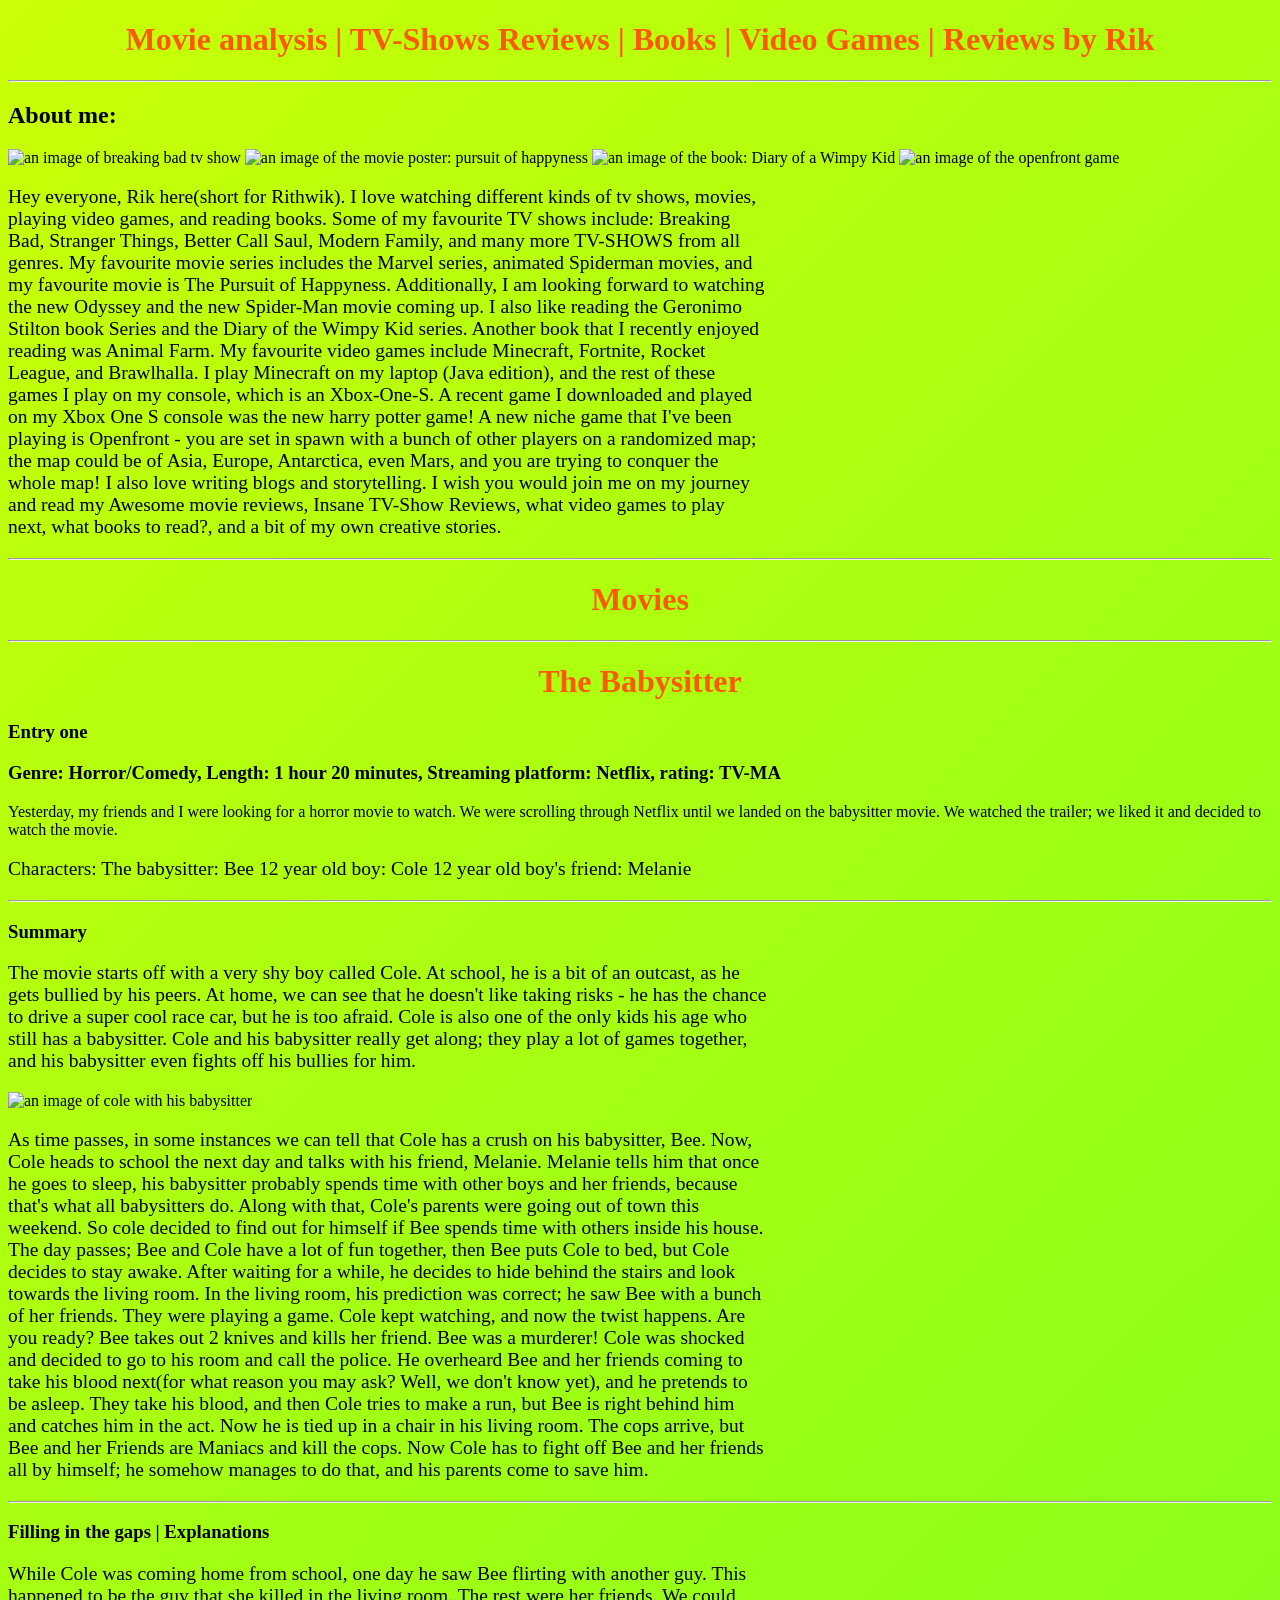
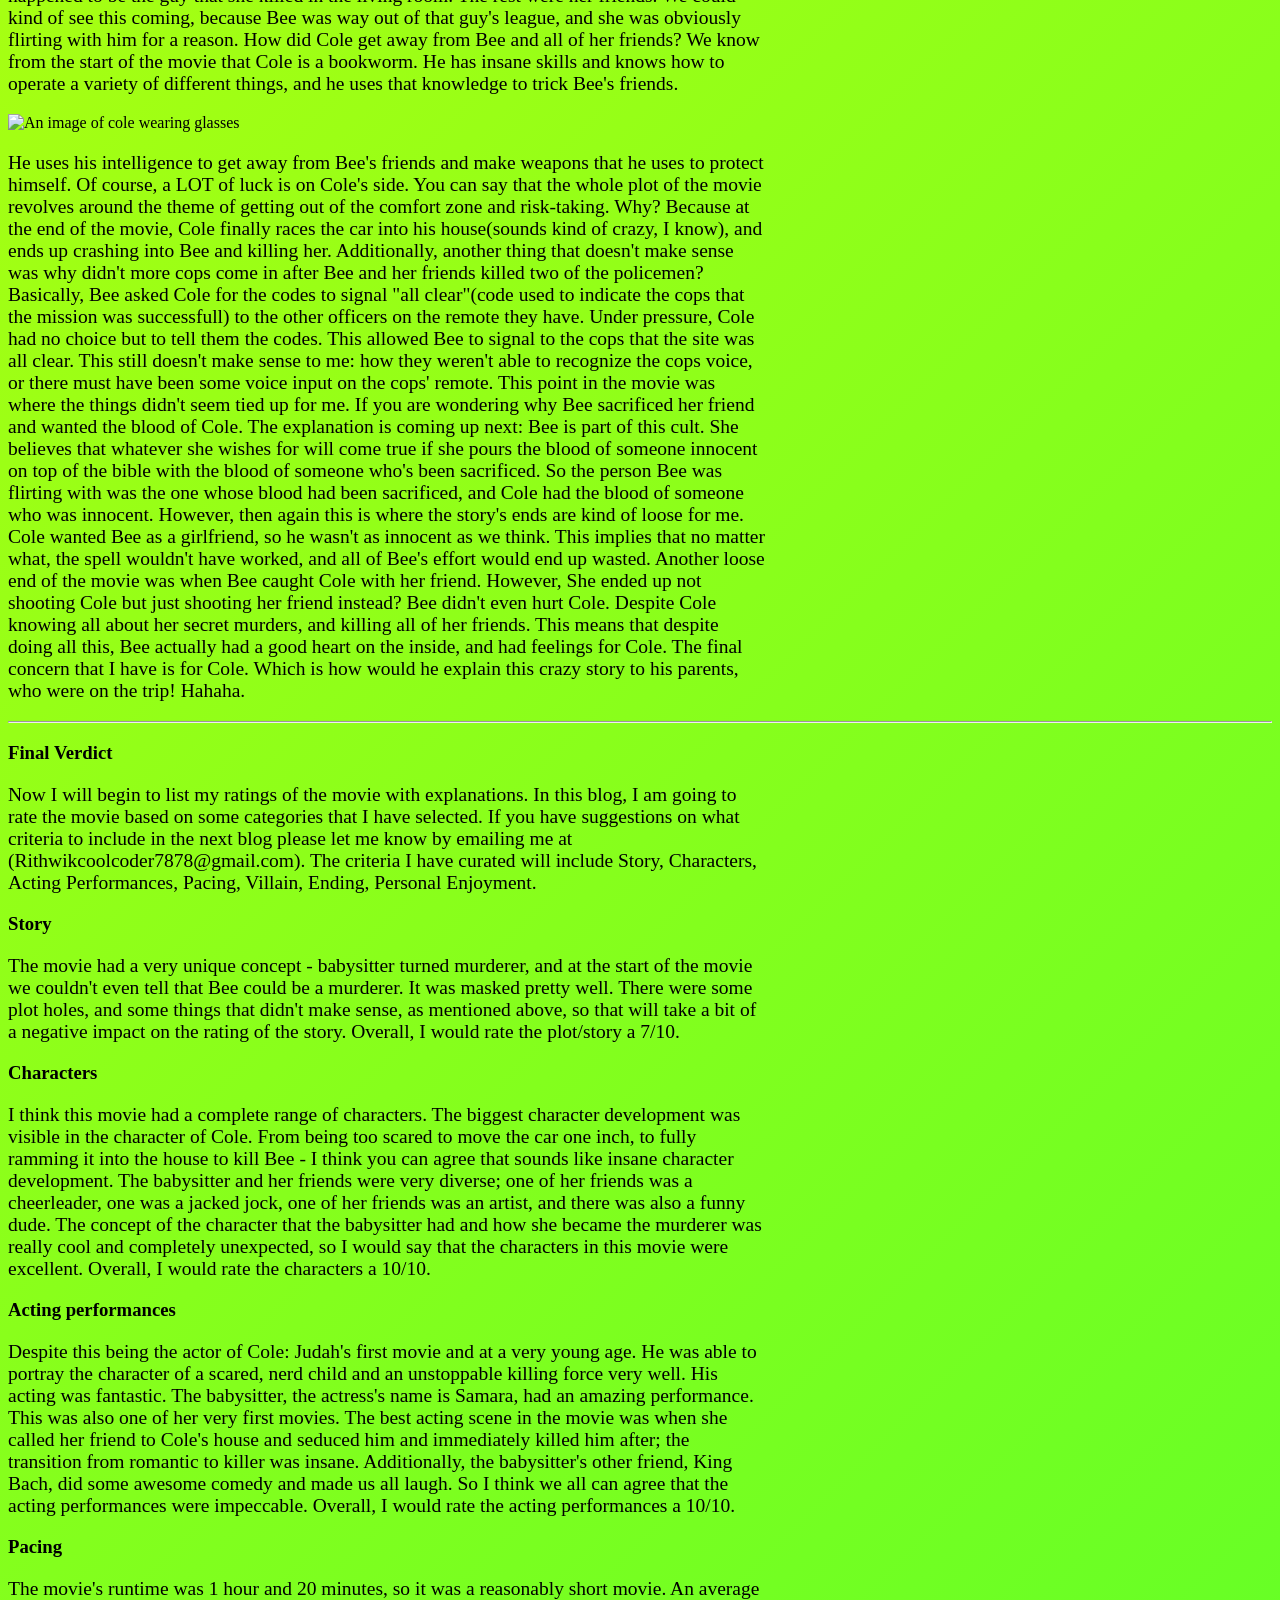
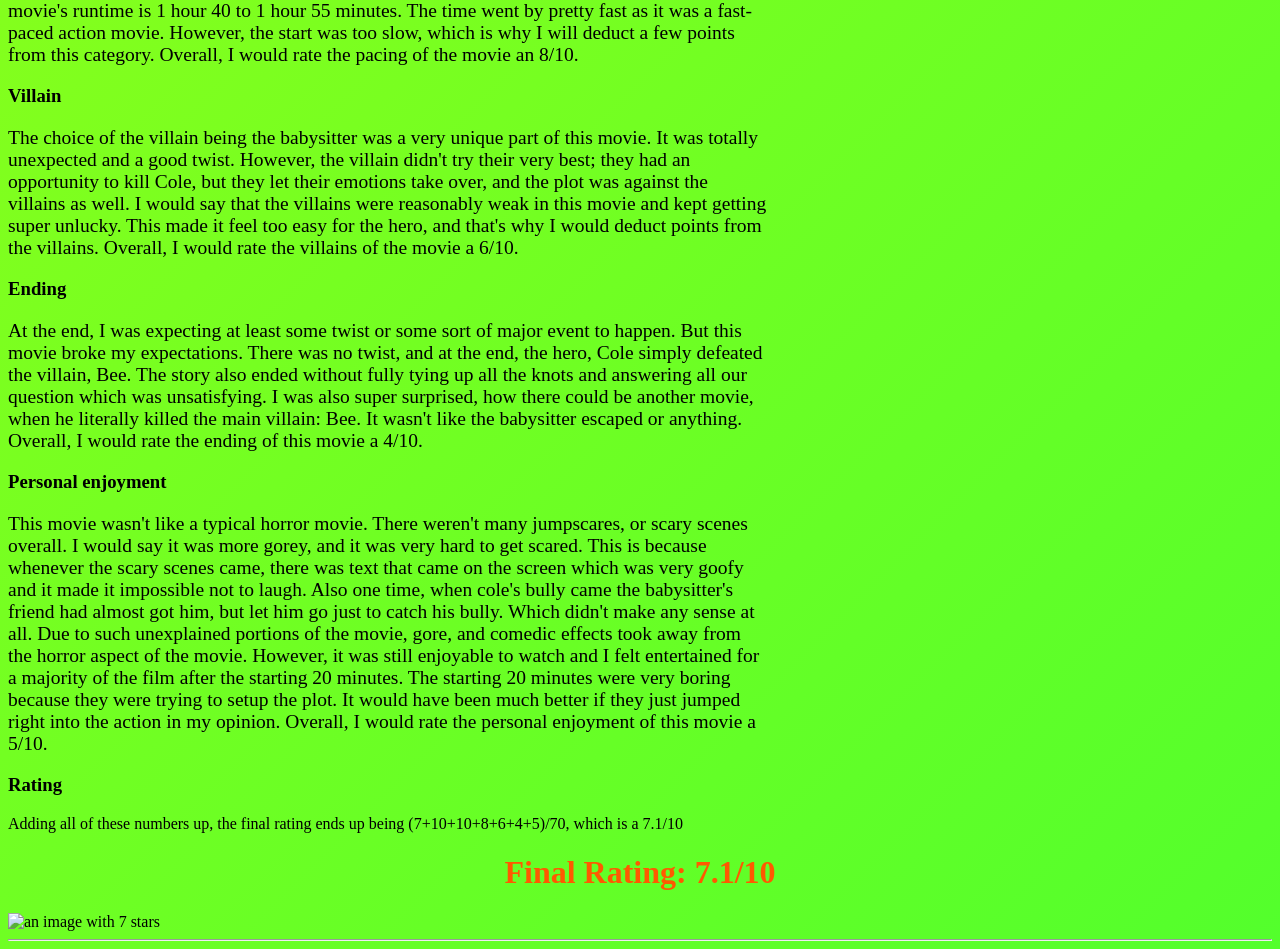
==== Reviewswebsite.html @ 6d6d01a0 "Update Reviewswebsite.html I added blog section on the movie Babysitter. I added images and made the" ====
<!DOCTYPE html>
<html lang="en">
<head>
    <meta charset="UTF-8">
    <meta name="viewport" content="width=device-width, initial-scale=1.0">
    <title> Reviews by Rik </title>
    <link rel="stylesheet" href="styles.css">
</head>
<body>
    <h1 class = 'maintitle'> Movie analysis | TV-Shows Reviews | Books | Video Games | Reviews by Rik</h1> 
    <hr class = 'line'>
    <h2 class = 'aboutme'> About me: </h2>
    <div>
    <img class = 'breakingbad'src="breakingbad.jpg" alt="an image of breaking bad tv show">
    <img class = 'pursuit' src = 'pursuit.jpg' alt = 'an image of the movie poster: pursuit of happyness'>
    <img class = 'wimpy' src = 'wimpy.jpg' alt = 'an image of the book: Diary of a Wimpy Kid'>
    <img class = 'open' src = open.jpg alt = 'an image of the openfront game'>
    <p class = 'about_mepara'>Hey everyone, Rik here(short for Rithwik). I love watching different kinds of tv shows, movies, playing video games, and reading books.  
        Some of my favourite TV shows include: Breaking Bad, Stranger Things, Better Call Saul, Modern Family, and many more TV-SHOWS from all genres.
        My favourite movie series includes the Marvel series, animated Spiderman movies, and my favourite movie is The Pursuit of Happyness. Additionally, I am looking forward to watching the new Odyssey and the new Spider-Man movie coming up.
        I also like reading the Geronimo Stilton book Series and the Diary of the Wimpy Kid series. Another book that I recently enjoyed reading was Animal Farm.
        My favourite video games include Minecraft, Fortnite, Rocket League, and Brawlhalla. I play Minecraft on my laptop (Java edition), and the rest of these games I play on my console, which is an Xbox-One-S. A recent game I downloaded and played on my Xbox One S console was the new harry potter game!
        A new niche game that I've been playing is Openfront - you are set in spawn with a bunch of other players on a randomized map; the map could be of Asia, Europe, Antarctica, even Mars, and you are trying to conquer the whole map!
        I also love writing blogs and storytelling.
        I wish you would join me on my journey and read my Awesome movie reviews, Insane TV-Show Reviews, what video games to play next, what books to read?, and a bit of my own creative stories.</p>
    </div>
    <hr class = 'line'>
    <h1 class = 'movietitle'>Movies</h1>
    <hr class = 'line'>
    
    <h1 class = 'babysitter title'>The Babysitter</h1>
    <h3>Entry one</h3>
    <h3>Genre: Horror/Comedy, Length: 1 hour 20 minutes, Streaming platform: Netflix, rating: TV-MA </h3>
    Yesterday, my friends and I were looking for a horror movie to watch. We were scrolling through Netflix until we landed on the babysitter movie.
    We watched the trailer; we liked it and decided to watch the movie.  
    <p class = 'characters'>Characters: 
        The babysitter: Bee
        12 year old boy: Cole
        12 year old boy's friend: Melanie
    <p>

    <hr class = 'line'>

    <h3> Summary </h3>

    <p>The movie starts off with a very shy boy called Cole. At school, he is a bit of an outcast, as he gets bullied by his peers. 
        At home, we can see that he doesn't like taking risks - he has the chance to drive a super cool race car, but he is too afraid.
        Cole is also one of the only kids his age who still has a babysitter.
        Cole and his babysitter really get along; they play a lot of games together, and his babysitter even fights off his bullies for him.</p>
        <img class = 'cole1' src = 'cole1.jpg' alt = 'an image of cole with his babysitter'>
    <p> As time passes, in some instances we can tell that Cole has a crush on his babysitter, Bee. 
        Now, Cole heads to school the next day and talks with his friend, Melanie. 
        Melanie tells him that once he goes to sleep, his babysitter probably spends time with other boys and her friends, because that's what all babysitters do. 
        Along with that, Cole's parents were going out of town this weekend. 
        So cole decided to find out for himself if Bee spends time with others inside his house. 

        The day passes; Bee and Cole have a lot of fun together, then Bee puts Cole to bed, but Cole decides to stay awake.
        After waiting for a while, he decides to hide behind the stairs and look towards the living room. In the living room, his prediction was correct; he saw Bee with a bunch of her friends. They were playing a game.
        Cole kept watching, and now the twist happens. 

        Are you ready?

        Bee takes out 2 knives and kills her friend. Bee was a murderer! Cole was shocked and decided to go to his room and call the police.
        He overheard Bee and her friends coming to take his blood next(for what reason you may ask? Well, we don't know yet), and he pretends to be asleep.
        They take his blood, and then Cole tries to make a run, but Bee is right behind him and catches him in the act. 
        Now he is tied up in a chair in his living room. 
        The cops arrive, but Bee and her Friends are Maniacs and kill the cops. Now Cole has to fight off Bee and her friends all by himself; he somehow manages to do that, and his parents come to save him.    </p>
    <hr class = 'line'>
    <h3>Filling in the gaps | Explanations</h3>
    <p>
    While Cole was coming home from school, one day he saw Bee flirting with another guy. This happened to be the guy that she killed in the living room. The rest were her friends. 
    We could kind of see this coming, because Bee was way out of that guy's league, and she was obviously flirting with him for a reason. 
    How did Cole get away from Bee and all of her friends? 
    We know from the start of the movie that Cole is a bookworm. He has insane skills and knows how to operate a variety of different things, and he uses that knowledge to trick Bee's friends. 
    </p>
    <img class = 'cole3' src = 'cole3.png' alt = 'An image of cole wearing glasses'>
    <p>
    He uses his intelligence to get away from Bee's friends and make weapons that he uses to protect himself. Of course, a LOT of luck is on Cole's side.
    You can say that the whole plot of the movie revolves around the theme of getting out of the comfort zone and risk-taking. Why? Because at the end of the movie, Cole finally races the car into his house(sounds kind of crazy, I know), and ends up crashing into Bee and killing her.
    
    Additionally, another thing that doesn't make sense was why didn't more cops come in after Bee and her friends killed two of the policemen?
    Basically, Bee asked Cole for the codes to signal "all clear"(code used to indicate the cops that the mission was successfull) to the other officers on the remote they have. Under pressure, Cole had no choice
    but to tell them the codes. This allowed Bee to signal to the cops that the site was all clear.
    This still doesn't make sense to me: how they weren't able to recognize the cops voice, or there must have been some voice input on the cops' remote. 
    This point in the movie was where the things didn't seem tied up for me.

    If you are wondering why Bee sacrificed her friend and wanted the blood of Cole. The explanation is coming up next:
    Bee is part of this cult. She believes that whatever she wishes for will come true if she pours the blood of someone innocent on top of the bible with the blood of someone who's been sacrificed.
    So the person Bee was flirting with was the one whose blood had been sacrificed, and Cole had the blood of someone who was innocent.
    However, then again this is where the story's ends are kind of loose for me. Cole wanted Bee as a girlfriend, so he wasn't as innocent as we think.
    This implies that no matter what, the spell wouldn't have worked, and all of Bee's effort would end up wasted. 

    Another loose end of the movie was when Bee caught Cole with her friend. However, She ended up not shooting Cole but just shooting her friend instead? Bee didn't even hurt Cole. Despite
    Cole knowing all about her secret murders, and killing all of her friends. This means that despite doing all this, Bee actually had a good heart on the inside, and had feelings for Cole.
    The final concern that I have is for Cole. Which is how would he explain this crazy story to his parents, who were on the trip! Hahaha.
    </p>
    <hr class = 'line'>
    <h3> Final Verdict </h3>
    <p>Now I will begin to list my ratings of the movie with explanations. In this blog, I am going to rate the movie based on some categories that I have selected. 
        If you have suggestions on what criteria to include in the next blog please let me know by emailing me at (Rithwikcoolcoder7878@gmail.com). The criteria I have curated will include
        Story, Characters, Acting Performances, Pacing, Villain, Ending, Personal Enjoyment. </p>
    <h3>Story</h3>
    <p> The movie had a very unique concept - babysitter turned murderer, and at the start of the movie we couldn't even tell that Bee could be a murderer. It was masked pretty well.
        There were some plot holes, and some things that didn't make sense, as mentioned above, so that will take a bit of a negative impact on the rating of the story.
        Overall, I would rate the plot/story a 7/10. 
        </p>
    <h3>Characters</h3>
    <p>I think this movie had a complete range of characters. The biggest character development was visible in the character of Cole. From
        being too scared to move the car one inch, to fully ramming it into the house to kill Bee - I think you can agree that sounds like insane character development.
        The babysitter and her friends were very diverse; one of her friends was a cheerleader, one was a jacked jock, one of her friends was an artist, and there was also a funny dude.
        The concept of the character that the babysitter had and how she became the murderer was really cool and completely unexpected, so I would say that the characters in this movie were excellent.
        Overall, I would rate the characters a 10/10.
    </p>
    <h3>Acting performances</h3>
    <p>Despite this being the actor of Cole: Judah's first movie and at a very young age. He was able to portray the character of a scared, nerd child and an unstoppable killing force very well.
        His acting was fantastic. The babysitter, the actress's name is Samara, had an amazing performance. This was also one of her very first movies. The best acting scene in the movie was when she called
        her friend to Cole's house and seduced him and immediately killed him after; the transition from romantic to killer was insane. Additionally, the babysitter's other friend, King Bach, did some awesome comedy and made us all laugh.
        So I think we all can agree that the acting performances were impeccable.
        Overall, I would rate the acting performances a 10/10.
    </p>
    <h3>Pacing</h3>
    <p>The movie's runtime was 1 hour and 20 minutes, so it was a reasonably short movie.
        An average movie's runtime is 1 hour 40 to 1 hour 55 minutes. The time went by pretty fast as it was a fast-paced action movie.
        However, the start was too slow, which is why I will deduct a few points from this category.
        Overall, I would rate the pacing of the movie an 8/10.
    </p>
    <h3>Villain</h3>
    <p>The choice of the villain being the babysitter was a very unique part of this movie. It was totally unexpected and a good twist.
        However, the villain didn't try their very best; they had an opportunity to kill Cole, but they let their emotions take over, and the plot was against the villains as well.
        I would say that the villains were reasonably weak in this movie and kept getting super unlucky. This made it feel too easy for the hero, and that's why I would deduct points from the villains.
        Overall, I would rate the villains of the movie a 6/10.
    </p>
    <h3>Ending</h3>
    <p>At the end, I was expecting at least some twist or some sort of major event to happen. But this movie broke my expectations.
        There was no twist, and at the end, the hero, Cole simply defeated the villain, Bee. The story also ended without fully tying up all the knots and answering all our question
        which was unsatisfying. I was also super surprised, how there could be another movie, when he literally killed the main villain: Bee. It wasn't like the babysitter escaped or anything.
        Overall, I would rate the ending of this movie a 4/10.
    </p>
    <h3>Personal enjoyment</h3>
    <p>This movie wasn't like a typical horror movie. There weren't many jumpscares, or scary scenes overall.
        I would say it was more gorey, and it was very hard to get scared. 
        This is because whenever the scary scenes came, there was text that came on the screen which was very goofy and it made it impossible not to laugh.
        Also one time, when cole's bully came the babysitter's friend had almost got him, but let him go just to catch his bully. Which didn't make any sense at all.
        Due to such unexplained portions of the movie, gore, and comedic effects took away from the horror aspect of the movie. However, it was still enjoyable to watch and I felt entertained
        for a majority of the film after the starting 20 minutes. The starting 20 minutes were very boring because they were trying to setup the plot. It would have been much better if they just jumped right into the action in my opinion.
        Overall, I would rate the personal enjoyment of this movie a 5/10.
    </p>
    <h3>Rating</h3>
    Adding all of these numbers up, the final rating ends up being (7+10+10+8+6+4+5)/70, which is a 7.1/10
    <h1 class = 'rating'>Final Rating: 7.1/10</h1> 
    <img class = 'star7'src = '7star.jpg' alt = 'an image with 7 stars'>
    <hr class = 'line'>
</body>
</html>
---- styles.css ----
html {
    background: linear-gradient(135deg, #c9ff07 0%, #53ff2c 100%);
    min-height: 100vh;
    margin: 0;
    padding: 0;
}
h1 {
    color: hsl(21, 100%, 50%);
    font-family: "Times New Roman", Georgia, serif; 
    text-align: center;
}

p { 
    font-size: 19.5px;
    width: 60%
}
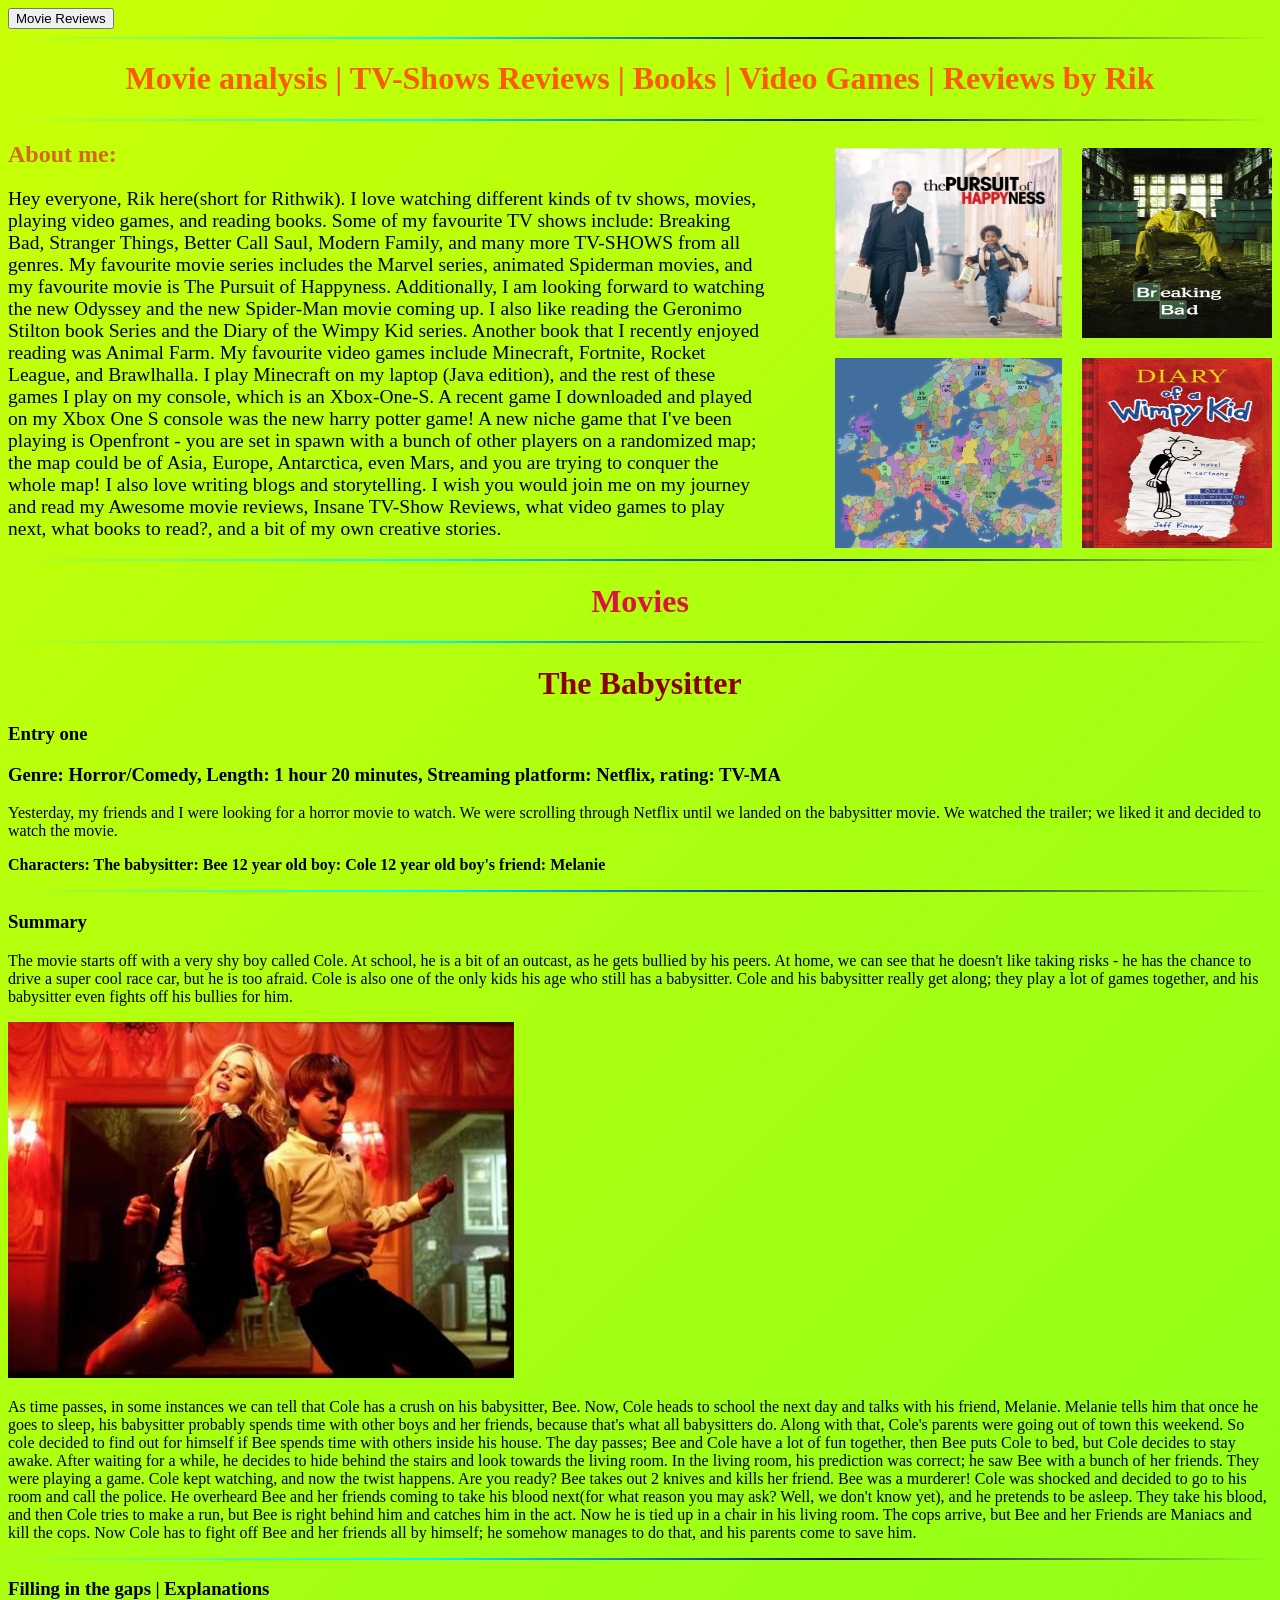
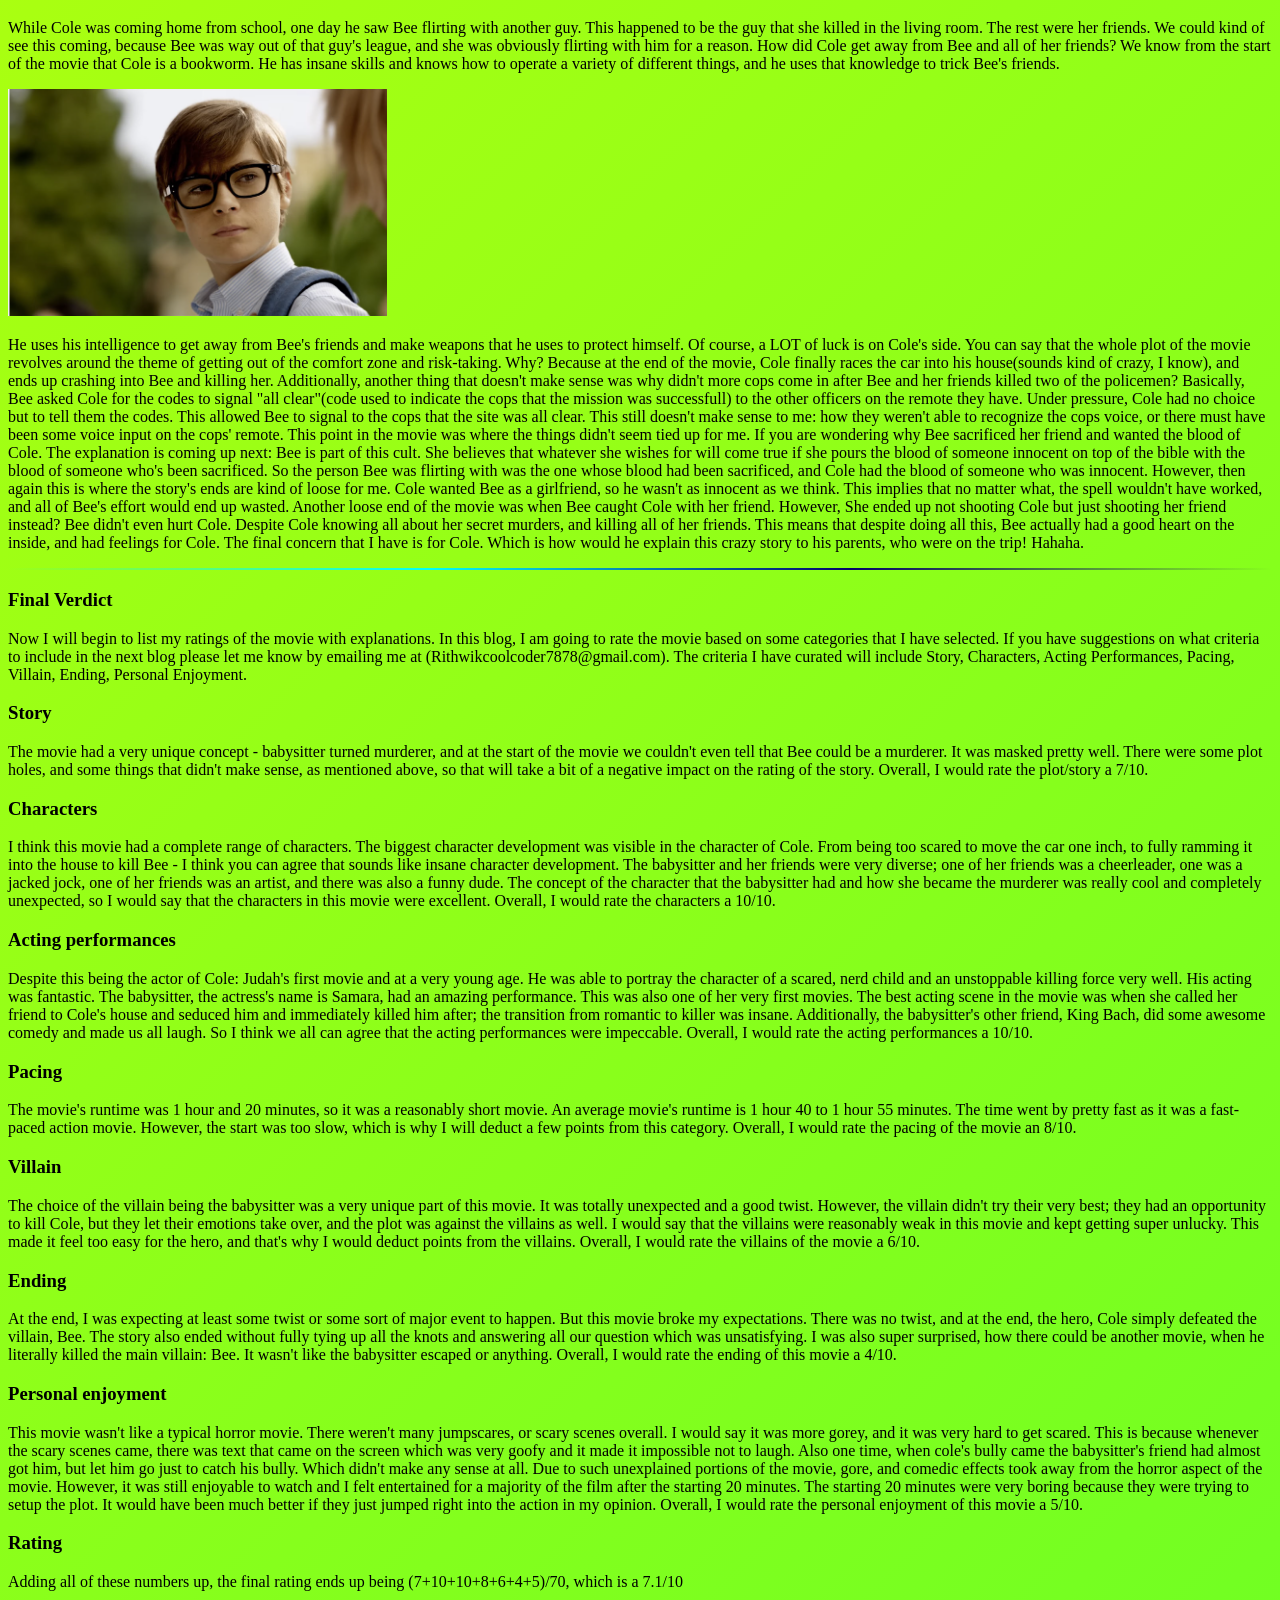
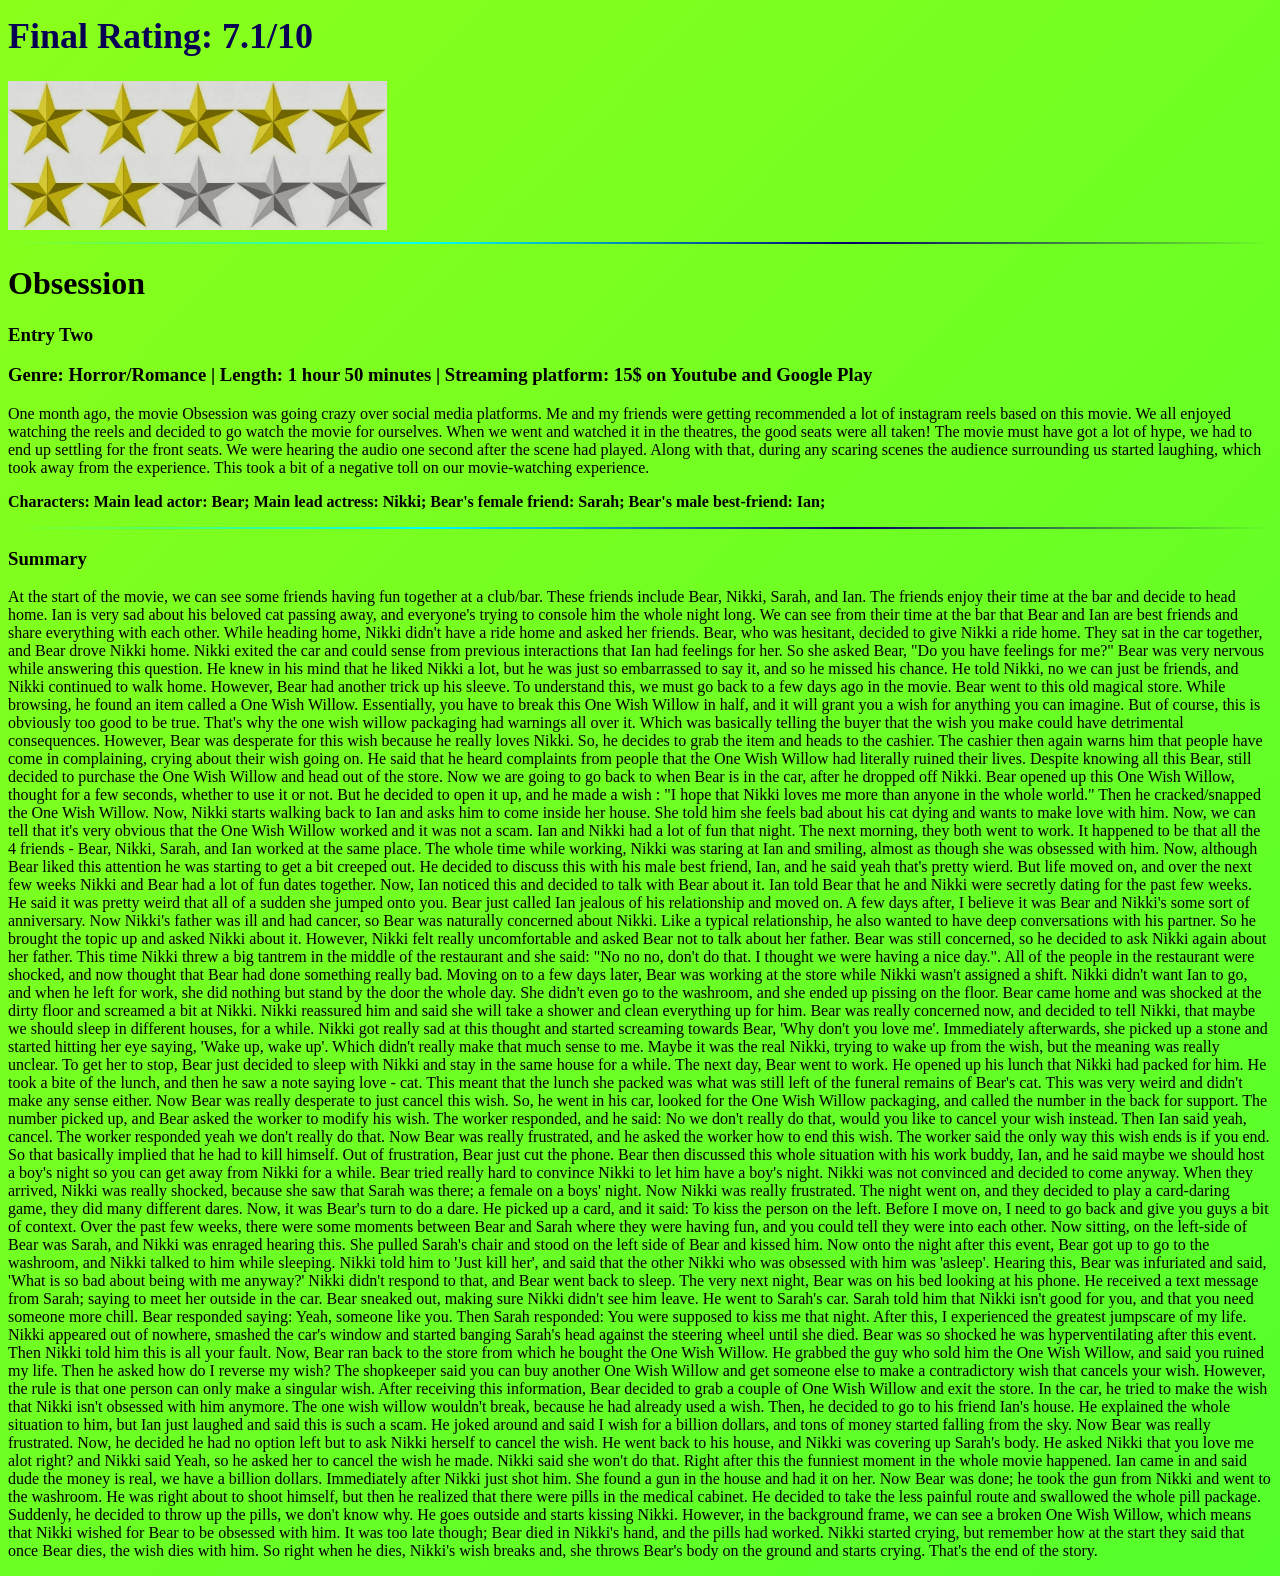
==== commit aaf18c64: "Update Reviewswebsite.html Added a new blog section on the horror film obsession. Finished with summ" ====
--- a/Reviewswebsite.html
+++ b/Reviewswebsite.html
@@ -1,15 +1,20 @@
 <!DOCTYPE html>
 <html lang="en">
 <head>
+    
     <meta charset="UTF-8">
     <meta name="viewport" content="width=device-width, initial-scale=1.0">
     <title> Reviews by Rik </title>
     <link rel="stylesheet" href="styles.css">
 </head>
 <body>
+    <div class = 'buttonbar'>
+     <button class = 'moviebutton'onclick="document.getElementById('movies').scrollIntoView({behavior: 'smooth'})"> Movie Reviews </button>
+    </div>
+    <hr class = 'line'>
     <h1 class = 'maintitle'> Movie analysis | TV-Shows Reviews | Books | Video Games | Reviews by Rik</h1> 
     <hr class = 'line'>
-    <h2 class = 'aboutme'> About me: </h2>
+    <h2 class = 'aboutme'> About me: </h2>  
     <div>
     <img class = 'breakingbad'src="breakingbad.jpg" alt="an image of breaking bad tv show">
     <img class = 'pursuit' src = 'pursuit.jpg' alt = 'an image of the movie poster: pursuit of happyness'>
@@ -24,6 +29,7 @@
         I also love writing blogs and storytelling.
         I wish you would join me on my journey and read my Awesome movie reviews, Insane TV-Show Reviews, what video games to play next, what books to read?, and a bit of my own creative stories.</p>
     </div>
+    <div id = 'movies'>
     <hr class = 'line'>
     <h1 class = 'movietitle'>Movies</h1>
     <hr class = 'line'>
@@ -31,8 +37,8 @@
     <h1 class = 'babysitter title'>The Babysitter</h1>
     <h3>Entry one</h3>
     <h3>Genre: Horror/Comedy, Length: 1 hour 20 minutes, Streaming platform: Netflix, rating: TV-MA </h3>
-    Yesterday, my friends and I were looking for a horror movie to watch. We were scrolling through Netflix until we landed on the babysitter movie.
-    We watched the trailer; we liked it and decided to watch the movie.  
+    <p> Yesterday, my friends and I were looking for a horror movie to watch. We were scrolling through Netflix until we landed on the babysitter movie.
+    We watched the trailer; we liked it and decided to watch the movie. </p>
     <p class = 'characters'>Characters: 
         The babysitter: Bee
         12 year old boy: Cole
@@ -41,7 +47,7 @@
 
     <hr class = 'line'>
 
-    <h3> Summary </h3>
+    <h3 class = 'summary'> Summary </h3>
 
     <p>The movie starts off with a very shy boy called Cole. At school, he is a bit of an outcast, as he gets bullied by his peers. 
         At home, we can see that he doesn't like taking risks - he has the chance to drive a super cool race car, but he is too afraid.
@@ -66,7 +72,7 @@
         Now he is tied up in a chair in his living room. 
         The cops arrive, but Bee and her Friends are Maniacs and kill the cops. Now Cole has to fight off Bee and her friends all by himself; he somehow manages to do that, and his parents come to save him.    </p>
     <hr class = 'line'>
-    <h3>Filling in the gaps | Explanations</h3>
+    <h3 class = 'explain'>Filling in the gaps | Explanations</h3>
     <p>
     While Cole was coming home from school, one day he saw Bee flirting with another guy. This happened to be the guy that she killed in the living room. The rest were her friends. 
     We could kind of see this coming, because Bee was way out of that guy's league, and she was obviously flirting with him for a reason. 
@@ -150,5 +156,82 @@
     <h1 class = 'rating'>Final Rating: 7.1/10</h1> 
     <img class = 'star7'src = '7star.jpg' alt = 'an image with 7 stars'>
     <hr class = 'line'>
+    <div id = 'obsession' class = 'obsession'>
+        <h1 class = 'obsessiontitle'> Obsession </h1>
+        <h3> Entry Two </h3>
+        <h3>Genre: Horror/Romance | Length: 1 hour 50 minutes | Streaming platform: 15$ on Youtube and Google Play</h3>
+        <p>One month ago, the movie Obsession was going crazy over social media platforms. Me and my friends were getting recommended a lot of instagram reels
+            based on this movie. We all enjoyed watching the reels and decided to go watch the movie for ourselves. When we went and watched it in the theatres, the good seats were all taken!
+            The movie must have got a lot of hype, we had to end up settling for the front seats. We were hearing the audio one second after the scene had played. Along with that, during any scaring scenes
+            the audience surrounding us started laughing, which took away from the experience. This took a bit of a negative toll on our
+            movie-watching experience. 
+        </p>
+        <p class = 'characters'>
+            Characters:
+            Main lead actor: Bear;
+            Main lead actress: Nikki;
+            Bear's female friend: Sarah;
+            Bear's male best-friend: Ian;
+        </p>
+        <hr class = 'line'>
+        <h3 class = 'summary'> Summary </h3>
+        <p> At the start of the movie, we can see some friends having fun together at a club/bar. These friends
+            include Bear, Nikki, Sarah, and Ian. The friends enjoy their time at the bar and decide to head home. Ian is very sad about his beloved cat passing away, and everyone's trying to console him the whole night long. We can see from their time at the bar
+            that Bear and Ian are best friends and share everything with each other. While heading home, Nikki didn't have a ride home and asked her friends. 
+            Bear, who was hesitant, decided to give Nikki a ride home. They sat in the car together, and Bear drove Nikki home. Nikki exited the car 
+            and could sense from previous interactions that Ian had feelings for her. So she asked Bear, "Do you have feelings for me?" Bear was very nervous while answering this question.
+            He knew in his mind that he liked Nikki a lot, but he was just so embarrassed to say it, and so he missed his chance. He told Nikki, no we can just be friends,
+            and Nikki continued to walk home. However, Bear had another trick up his sleeve. To understand this, we must go back to a few days ago in the movie. 
+            Bear went to this old magical store. While browsing, he found an item called a One Wish Willow. Essentially, you have to break this One Wish Willow in half,
+            and it will grant you a wish for anything you can imagine. But of course, this is obviously too good to be true. That's why the one wish willow packaging had
+            warnings all over it. Which was basically telling the buyer that the wish you make could have detrimental consequences. However, Bear was desperate for this wish
+            because he really loves Nikki. So, he decides to grab the item and heads to the cashier. The cashier then again warns him that people have come in complaining, crying about 
+            their wish going on. He said that he heard complaints from people that the One Wish Willow had literally ruined their lives. Despite knowing all this Bear, still decided
+            to purchase the One Wish Willow and head out of the store. Now we are going to go back to when Bear is in the car, after he dropped off Nikki. Bear opened up this One Wish Willow,
+            thought for a few seconds, whether to use it or not. But he decided to open it up, and he made a wish : "I hope that Nikki loves me more than anyone in the whole world." Then he cracked/snapped
+            the One Wish Willow. Now, Nikki starts walking back to Ian and asks him to come inside her house. She told him she feels bad about his cat dying and wants to make love with him. 
+            Now, we can tell that it's very obvious that the One Wish Willow worked and it was not a scam. Ian and Nikki had a lot of fun that night. The next morning, they both went to work. 
+            It happened to be that all the 4 friends - Bear, Nikki, Sarah, and Ian worked at the same place. The whole time while working, Nikki was staring at Ian and smiling, almost as though she was obsessed with him.
+            Now, although Bear liked this attention he was starting to get a bit creeped out. He decided to discuss this with his male best friend, Ian, and he said yeah that's pretty wierd. 
+            But life moved on, and over the next few weeks Nikki and Bear had a lot of fun dates together. Now, Ian noticed this and decided to talk with Bear about it. Ian told Bear that he and Nikki were secretly dating
+            for the past few weeks. He said it was pretty weird that all of a sudden she jumped onto you. Bear just called Ian jealous of his relationship and moved on.
+            A few days after, I believe it was Bear and Nikki's some sort of anniversary. Now Nikki's father was ill and had cancer, so Bear was naturally concerned about Nikki. Like a typical relationship, he also wanted to have 
+            deep conversations with his partner. So he brought the topic up and asked Nikki about it. However, Nikki felt really uncomfortable and asked Bear not to talk about her father. Bear was still concerned, so he 
+            decided to ask Nikki again about her father. This time Nikki threw a big tantrem in the middle of the restaurant and she said: "No no no, don't do that. I thought we were having a nice day.". All of the people in the restaurant 
+            were shocked, and now thought that Bear had done something really bad. Moving on to a few days later, Bear was working at the store while Nikki wasn't assigned a shift.
+            Nikki didn't want Ian to go, and when he left for work, she did nothing but stand by the door the whole day. She didn't even go to the washroom, and she ended up pissing on the floor. Bear came home and was shocked at the dirty floor 
+            and screamed a bit at Nikki. Nikki reassured him and said she will take a shower and clean everything up for him. Bear was really concerned now, and decided to tell Nikki, that maybe we should sleep in different houses, for a while.
+            Nikki got really sad at this thought and started screaming towards Bear, 'Why don't you love me'. Immediately afterwards, she picked up a stone and started hitting her eye saying, 'Wake up, wake up'. Which didn't really make that much sense to me.
+            Maybe it was the real Nikki, trying to wake up from the wish, but the meaning was really unclear. To get her to stop, Bear just decided to sleep with Nikki and stay in the same house for a while. The next day, Bear went to work. He opened up his lunch that
+            Nikki had packed for him. He took a bite of the lunch, and then he saw a note saying love - cat. This meant that the lunch she packed was what was still left of the funeral remains of Bear's cat. This was very weird and didn't make any sense either.
+            Now Bear was really desperate to just cancel this wish. So, he went in his car, looked for the One Wish Willow packaging, and called the number in the back for support.
+            The number picked up, and Bear asked the worker to modify his wish. The worker responded, and he said: No we don't really do that, would you like to cancel your wish instead. Then Ian said yeah, cancel. The worker responded yeah we don't really do that.
+            Now Bear was really frustrated, and he asked the worker how to end this wish. The worker said the only way this wish ends is if you end. So that basically implied that he had to kill himself.
+            Out of frustration, Bear just cut the phone. 
+            Bear then discussed this whole situation with his work buddy, Ian, and he said maybe we should host a boy's night so you can get away from Nikki for a while.
+            Bear tried really hard to convince Nikki to let him have a boy's night. Nikki was not convinced and decided to come anyway. When they arrived, Nikki was really shocked,
+            because she saw that Sarah was there; a female on a boys' night. Now Nikki was really frustrated. The night went on, and they decided to play a card-daring game, they did many different dares.
+            Now, it was Bear's turn to do a dare. He picked up a card, and it said: To kiss the person on the left. Before I move on, I need to go back and give you guys a bit of context. Over the past few weeks,
+            there were some moments between Bear and Sarah where they were having fun, and you could tell they were into each other. Now sitting, on the left-side of Bear was Sarah, and Nikki was enraged hearing this. 
+            She pulled Sarah's chair and stood on the left side of Bear and kissed him. Now onto the night after this event, Bear got up to go to the washroom, and Nikki talked to him while sleeping.
+            Nikki told him to 'Just kill her', and said that the other Nikki who was obsessed with him was 'asleep'. Hearing this, Bear was infuriated and said, 'What is so bad about being with me anyway?' 
+            Nikki didn't respond to that, and Bear went back to sleep. The very next night, Bear was on his bed looking at his phone. He received a text message from Sarah;
+            saying to meet her outside in the car. Bear sneaked out, making sure Nikki didn't see him leave. He went to Sarah's car. Sarah told him that Nikki isn't good for you, and that
+            you need someone more chill. Bear responded saying: Yeah, someone like you. Then Sarah responded: You were supposed to kiss me that night. After this, I experienced the greatest jumpscare of my life. Nikki appeared out of nowhere,
+            smashed the car's window and started banging Sarah's head against the steering wheel until she died. Bear was so shocked he was hyperventilating after this event. Then Nikki told him this is all your fault.
+            Now, Bear ran back to the store from which he bought the One Wish Willow. He grabbed the guy who sold him the One Wish Willow, and said you ruined my life. Then he asked
+            how do I reverse my wish? The shopkeeper said you can buy another One Wish Willow and get someone else to make a contradictory wish that cancels your wish. However, the rule is 
+            that one person can only make a singular wish. After receiving this information, Bear decided to grab a couple of One Wish Willow and exit the store. In the car, he tried to make the wish that Nikki isn't obsessed with him anymore.
+            The one wish willow wouldn't break, because he had already used a wish. Then, he decided to go to his friend Ian's house. He explained the whole situation to him, but Ian just laughed and said this is such a scam.
+            He joked around and said I wish for a billion dollars, and tons of money started falling from the sky. Now Bear was really frustrated. Now, he decided he had no option left but to ask Nikki herself to cancel the wish.
+            He went back to his house, and Nikki was covering up Sarah's body. He asked Nikki that you love me alot right? and Nikki said Yeah, so he asked her to cancel the wish he made.
+            Nikki said she won't do that. Right after this the funniest moment in the whole movie happened. Ian came in and said dude the money is real, we have a billion dollars. Immediately after
+            Nikki just shot him. She found a gun in the house and had it on her. Now Bear was done; he took the gun from Nikki and went to the washroom. He was right about to shoot himself, but then he realized that there were pills in the medical cabinet.
+            He decided to take the less painful route and swallowed the whole pill package. Suddenly, he decided to throw up the pills, we don't know why. He goes outside and starts kissing Nikki. However, in the background frame,
+            we can see a broken One Wish Willow, which means that Nikki wished for Bear to be obsessed with him. It was too late though; Bear died in Nikki's hand, and the pills had worked. Nikki started crying, but remember how at the start they said
+            that once Bear dies, the wish dies with him. So right when he dies, Nikki's wish breaks and, she throws Bear's body on the ground and starts crying. That's the end of the story.
+        </p>
+        </div>
+</div>
 </body>
 </html>
--- a/styles.css
+++ b/styles.css
@@ -4,13 +4,77 @@
     margin: 0;
     padding: 0;
 }
-h1 {
+.maintitle {
     color: hsl(21, 100%, 50%);
     font-family: "Times New Roman", Georgia, serif; 
     text-align: center;
 }
+.aboutme{
+    color:chocolate
+}
+.breakingbad{
+    float: right;
+    width: 15%;
+    height:190px;
+    margin: -40px 0 10px 20px; /* top, right, bottom, left */
+}
+.pursuit{
+    float: right;
+    width: 18%;
+    margin: -40px 0 10px 20px;
+    height:190px
+}
 
-p { 
+.wimpy{
+    float: right;
+    clear: right;   /* forces it below the previous right-floated item, in the same column */
+    width: 15%;     
+    margin: 10px 0 10px 0;
+    height: 190px
+}
+.open{
+    float: right;
+    width: 18%;
+    margin: 10px 20px 10px 0; /* top, right, bottom, left */
+    height: 190px
+}
+.about_mepara{
     font-size: 19.5px;
     width: 60%
 }
+.movietitle{
+    color:crimson;
+    font-family: "Times New Roman", Georgia, serif; 
+    text-align: center;
+}
+.babysitter{
+    text-align: center;
+    color:darkred;
+}
+
+.characters{
+    font-weight: bold;
+    font-size: 16px;
+}
+.cole1{
+    width: 40%
+}
+.cole2{
+    width: 100%
+}
+.cole3{
+    width: 30%
+}
+.rating{
+    font-size: 36px;
+    color:rgb(7, 2, 83);
+    font-weight: bold
+}
+.line{
+  border: 0;
+  height: 2px;
+  background-image: linear-gradient(to right, transparent, #00fffb, #030268, transparent);
+}
+.star7{
+    width: 30%
+}
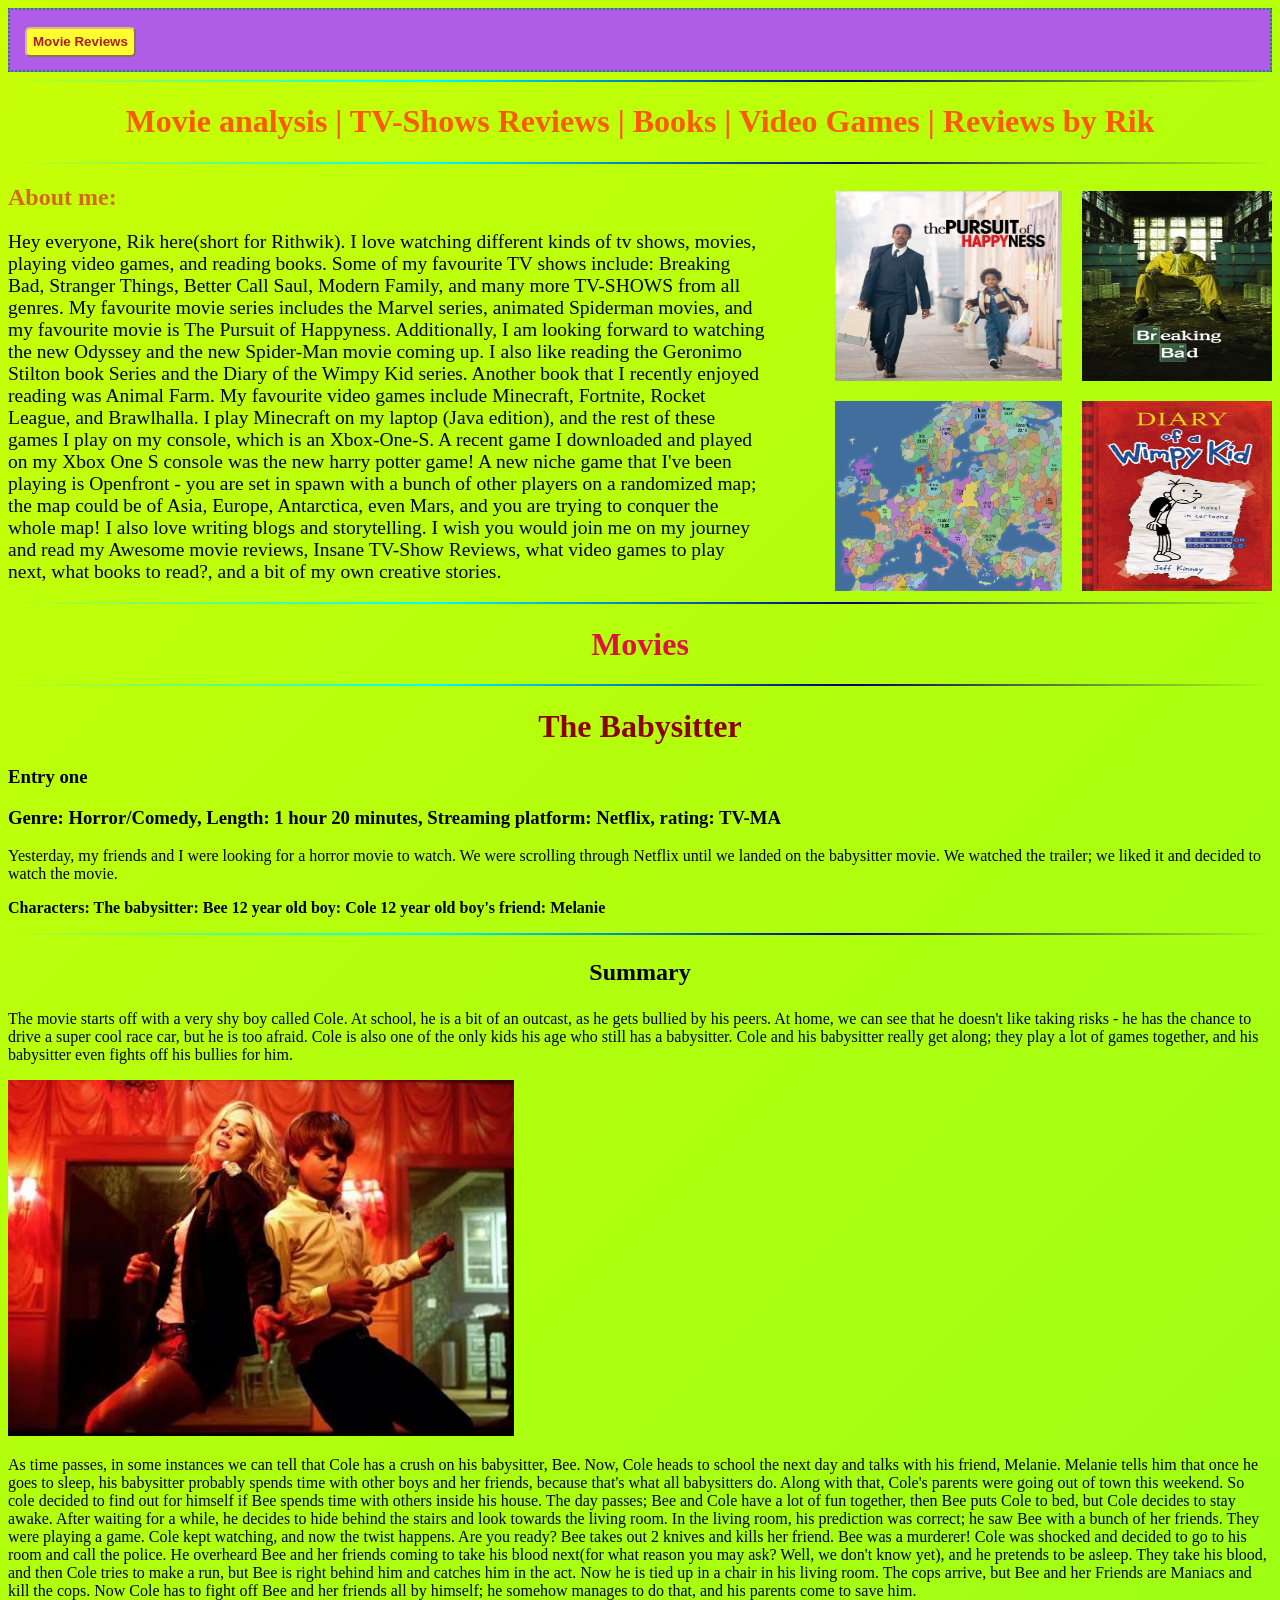
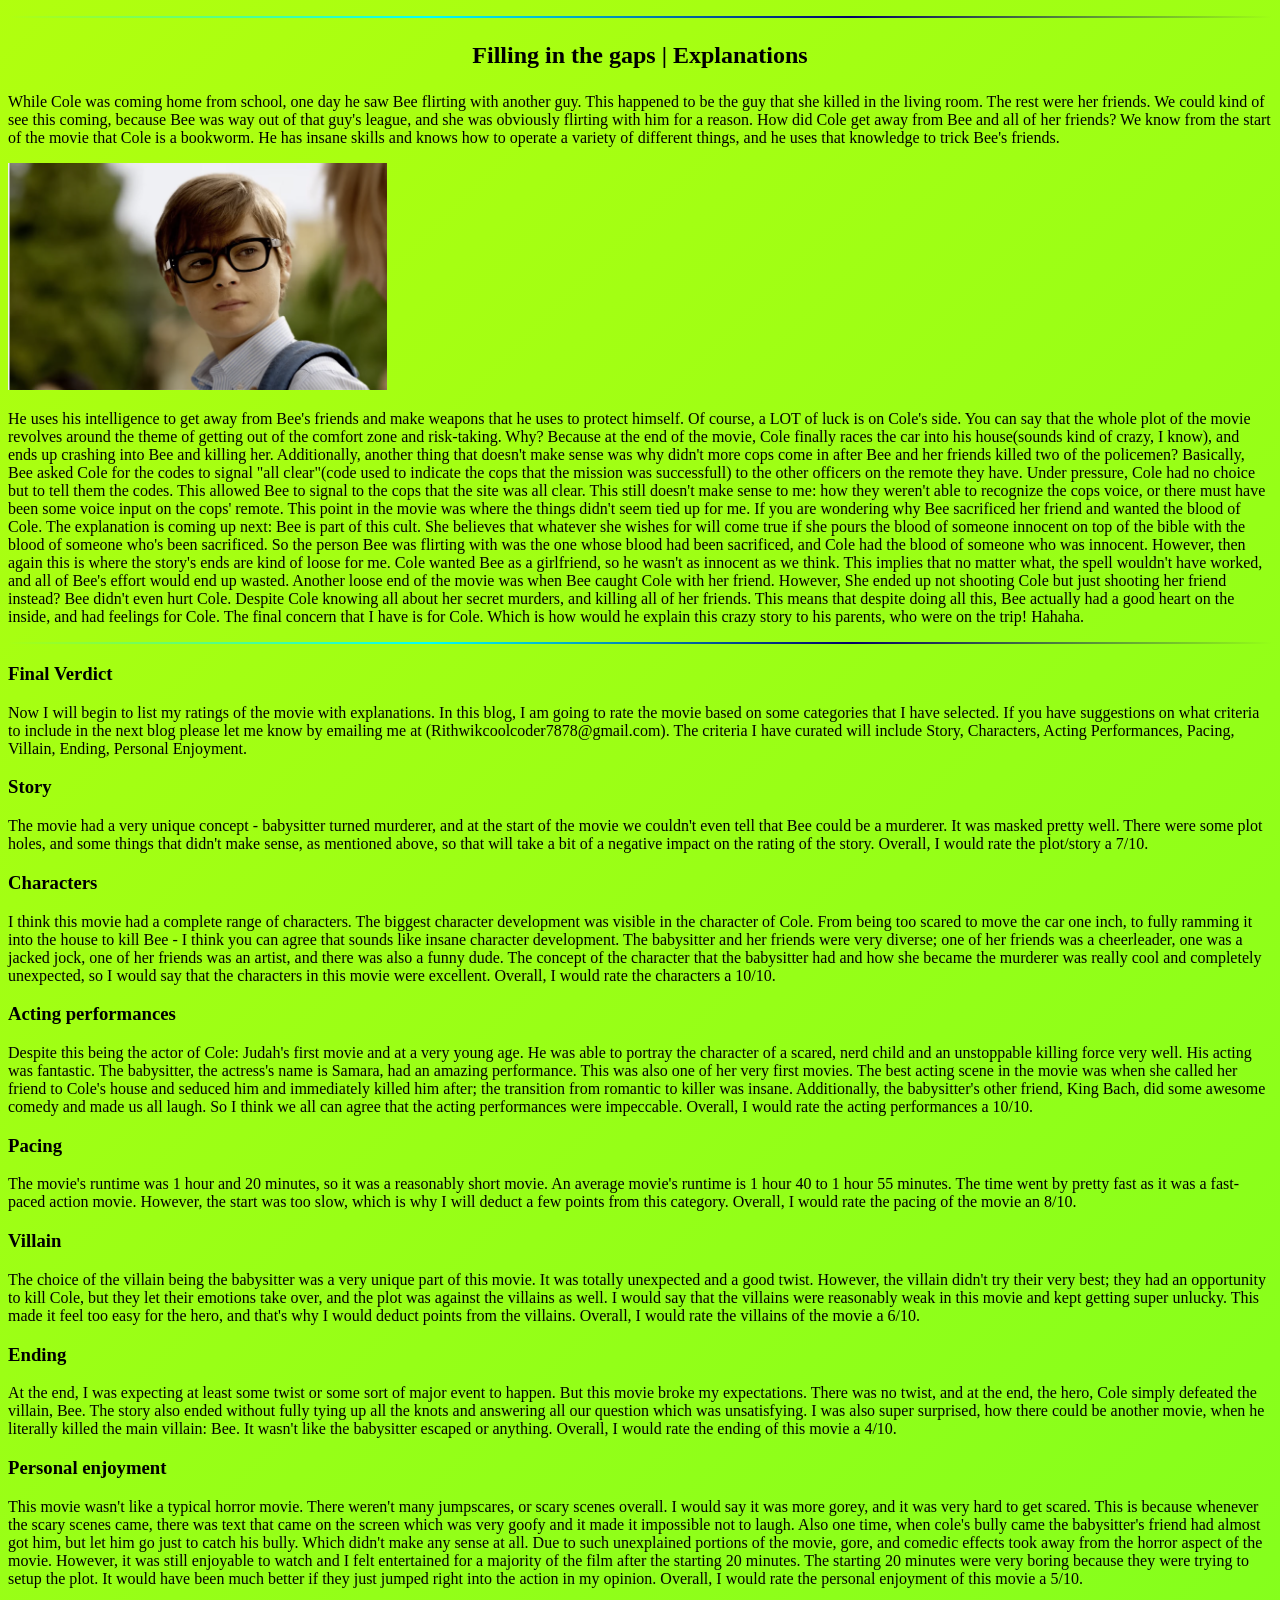
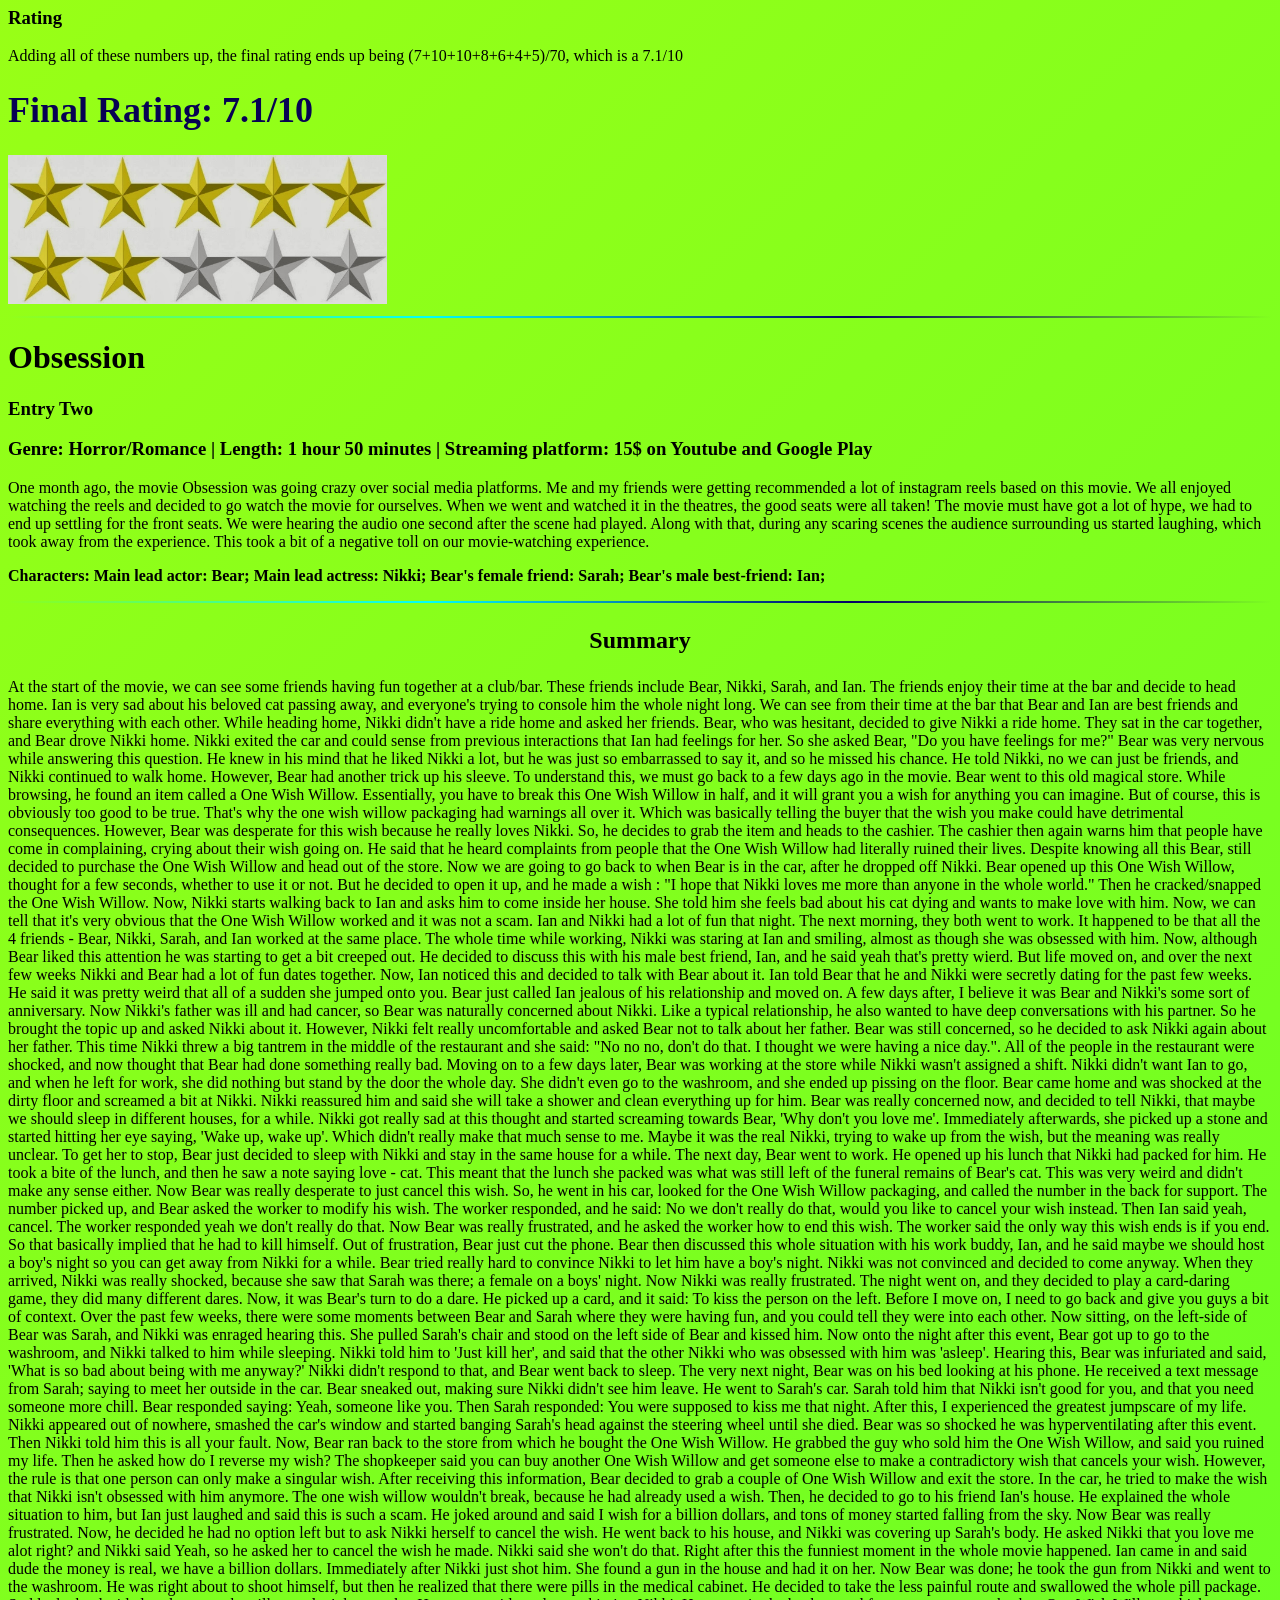
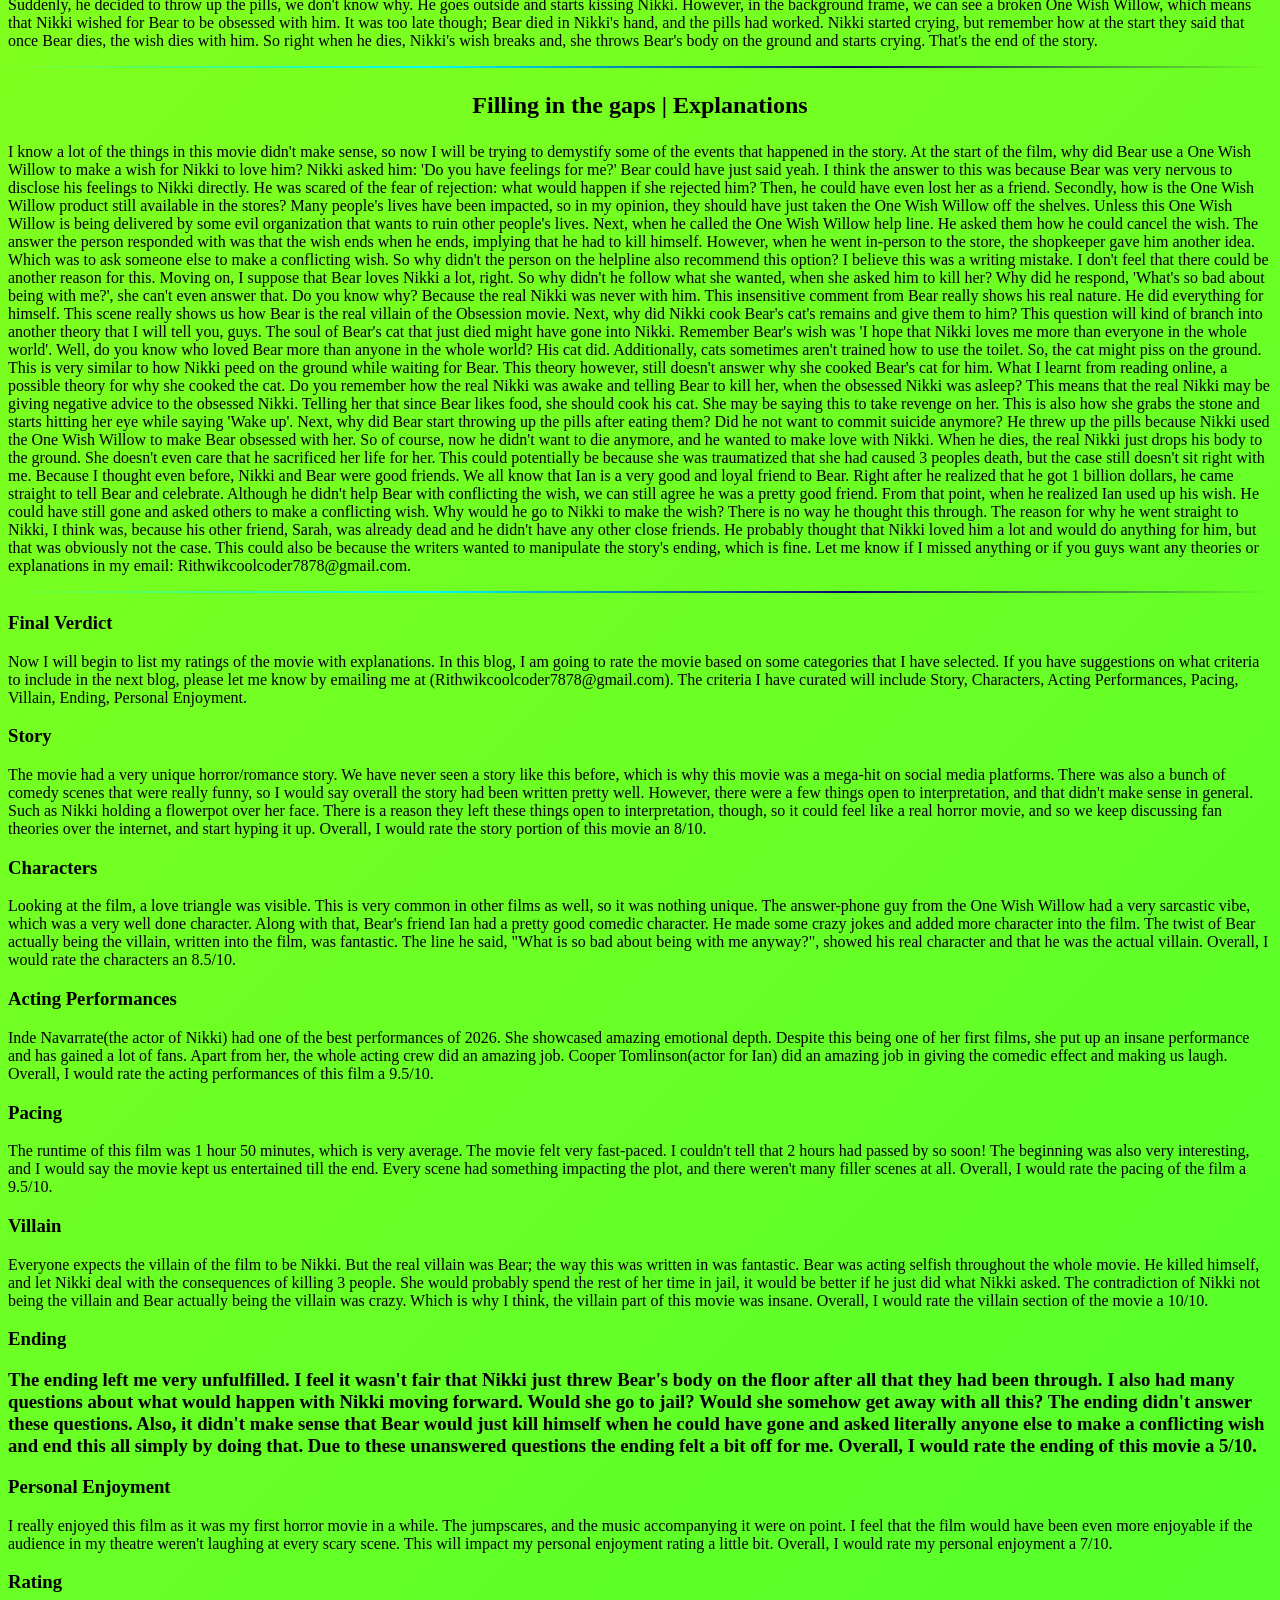
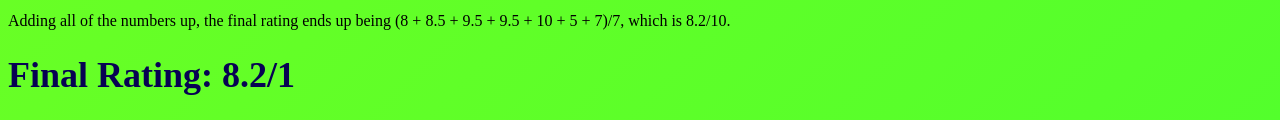
==== commit 1740f3c1: "Update Reviewswebsite.html Finished the blog/movie review on the film obsession, all 3 sections done" ====
--- a/Reviewswebsite.html
+++ b/Reviewswebsite.html
@@ -231,6 +231,98 @@
             we can see a broken One Wish Willow, which means that Nikki wished for Bear to be obsessed with him. It was too late though; Bear died in Nikki's hand, and the pills had worked. Nikki started crying, but remember how at the start they said
             that once Bear dies, the wish dies with him. So right when he dies, Nikki's wish breaks and, she throws Bear's body on the ground and starts crying. That's the end of the story.
         </p>
+        <hr class = 'line'>
+        <h3 class = 'explain'> Filling in the gaps | Explanations </h3>
+        <p> 
+        I know a lot of the things in this movie didn't make sense, so now I will be trying to demystify some of the events that happened in the story.
+        At the start of the film, why did Bear use a One Wish Willow to make a wish for Nikki to love him? Nikki asked him: 'Do you have feelings for me?' Bear could have just said yeah.
+        I think the answer to this was because Bear was very nervous to disclose his feelings to Nikki directly. He was scared of the fear of rejection: what would happen if she rejected him? 
+        Then, he could have even lost her as a friend. Secondly, how is the One Wish Willow product still available in the stores? Many people's lives have been impacted, so in my opinion, they should have just taken the One Wish Willow off the shelves.
+        Unless this One Wish Willow is being delivered by some evil organization that wants to ruin other people's lives. Next, when he called the One Wish Willow help line. 
+        He asked them how he could cancel the wish. The answer the person responded with was that the wish ends when he ends, implying that he had to kill himself. However, when he went in-person to the store, the shopkeeper gave him another idea.
+        Which was to ask someone else to make a conflicting wish. So why didn't the person on the helpline also recommend this option? I believe this was a writing mistake. I don't feel that there could be another reason for this.
+        Moving on, I suppose that Bear loves Nikki a lot, right. So why didn't he follow what she wanted, when she asked him to kill her? Why did he respond, 'What's so bad about being with me?', she can't even answer that. Do you know why?
+        Because the real Nikki was never with him. This insensitive comment from Bear really shows his real nature. He did everything for himself. This scene really shows us how Bear is the real villain of the Obsession movie.
+        Next, why did Nikki cook Bear's cat's remains and give them to him? This question will kind of branch into another theory that I will tell you, guys. The soul of Bear's cat that just died might have gone into Nikki. Remember Bear's wish
+        was 'I hope that Nikki loves me more than everyone in the whole world'. Well, do you know who loved Bear more than anyone in the whole world? His cat did. Additionally, cats sometimes aren't trained how to use the toilet.
+        So, the cat might piss on the ground. This is very similar to how Nikki peed on the ground while waiting for Bear. This theory however, still doesn't answer why she cooked Bear's cat for him.
+        What I learnt from reading online, a possible theory for why she cooked the cat. Do you remember how the real Nikki was awake and telling Bear to kill her, when the obsessed Nikki was asleep? This means that
+        the real Nikki may be giving negative advice to the obsessed Nikki. Telling her that since Bear likes food, she should cook his cat. She may be saying this to take revenge on her. This is also how she grabs the stone and starts hitting her eye while saying
+        'Wake up'. Next, why did Bear start throwing up the pills after eating them? Did he not want to commit suicide anymore? He threw up the pills because Nikki used the One Wish Willow to make Bear obsessed with her. So of course, now he didn't want to die anymore,
+        and he wanted to make love with Nikki. When he dies, the real Nikki just drops his body to the ground. She doesn't even care that he sacrificed her life for her. 
+        This could potentially be because she was traumatized that she had caused 3 peoples death, but the case still doesn't sit right with me. Because I thought even before, Nikki and Bear were good friends.
+        We all know that Ian is a very good and loyal friend to Bear. Right after he realized that he got 1 billion dollars, he came straight to tell Bear and celebrate. Although he didn't help Bear with conflicting the wish, we can still agree he was a pretty good friend.
+        From that point, when he realized Ian used up his wish. He could have still gone and asked others to make a conflicting wish. Why would he go to Nikki to make the wish? There is no way he thought this through.
+        The reason for why he went straight to Nikki, I think was, because his other friend, Sarah, was already dead and he didn't have any other close friends. He probably thought that Nikki loved him a lot and would do anything for him, but that was obviously not the case.
+        This could also be because the writers wanted to manipulate the story's ending, which is fine. Let me know if I missed anything or if you guys want any theories or explanations in my email: Rithwikcoolcoder7878@gmail.com. 
+        </p>
+        <hr class = 'line'>
+        <h3>Final Verdict</h3>
+        <p>
+        Now I will begin to list my ratings of the movie with explanations. In this blog, I am going to rate the movie based on some categories that I have selected. 
+        If you have suggestions on what criteria to include in the next blog, please let me know by emailing me at (Rithwikcoolcoder7878@gmail.com). The criteria I have curated will include
+        Story, Characters, Acting Performances, Pacing, Villain, Ending, Personal Enjoyment.
+        </p>
+        <h3>Story</h3>
+        <p>
+            The movie had a very unique horror/romance story. We have never seen a story like this before, which is why this movie was a mega-hit on social media platforms.
+            There was also a bunch of comedy scenes that were really funny, so I would say overall the story had been written pretty well. 
+            However, there were a few things open to interpretation, and that didn't make sense in general. Such as Nikki holding a flowerpot over her face. 
+            There is a reason they left these things open to interpretation, though, so it could feel like a real horror movie, and so we keep discussing fan theories over the internet, and start hyping it up.
+            Overall, I would rate the story portion of this movie an 8/10.
+        </p>
+        <h3>Characters</h3>
+        <p>
+            Looking at the film, a love triangle was visible. This is very common in other films as well, so it was nothing unique.
+            The answer-phone guy from the One Wish Willow had a very sarcastic vibe, which was a very well done character. Along with that, Bear's friend Ian
+            had a pretty good comedic character. He made some crazy jokes and added more character into the film. The twist of Bear actually being the villain, written into the film, was fantastic.
+            The line he said, "What is so bad about being with me anyway?", showed his real character and that he was the actual villain. 
+            Overall, I would rate the characters an 8.5/10.
+        </p>
+        <h3>Acting Performances</h3>
+        <p>
+        Inde Navarrate(the actor of Nikki) had one of the best performances of 2026. She showcased amazing emotional depth.
+        Despite this being one of her first films, she put up an insane performance and has gained a lot of fans. Apart from her, the whole acting crew did an amazing job.
+        Cooper Tomlinson(actor for Ian) did an amazing job in giving the comedic effect and making us laugh.
+        Overall, I would rate the acting performances of this film a 9.5/10.
+        </p>
+        <h3>Pacing</h3>
+        <p> 
+            The runtime of this film was 1 hour 50 minutes, which is very average. The movie felt very fast-paced. 
+            I couldn't tell that 2 hours had passed by so soon! The beginning was also very interesting, and I would say the movie
+            kept us entertained till the end. Every scene had something impacting the plot, and there weren't many filler scenes at all.
+            Overall, I would rate the pacing of the film a 9.5/10. 
+        </p>
+        <h3>Villain</h3>
+        <p>
+           Everyone expects the villain of the film to be Nikki. But the real villain was Bear; the way this was written in was fantastic. 
+           Bear was acting selfish throughout the whole movie. He killed himself, and let Nikki deal with the consequences of killing 3 people.
+           She would probably spend the rest of her time in jail, it would be better if he just did what Nikki asked. The contradiction of Nikki not being the villain
+           and Bear actually being the villain was crazy. Which is why I think, the villain part of this movie was insane.
+           Overall, I would rate the villain section of the movie a 10/10. 
+        </p>
+        <h3>Ending<h3>
+        <p>
+           The ending left me very unfulfilled. I feel it wasn't fair that Nikki just threw Bear's body on the floor after all that they had been through.
+           I also had many questions about what would happen with Nikki moving forward. Would she go to jail? Would she somehow get away with all this?
+           The ending didn't answer these questions. Also, it didn't make sense that Bear would just kill himself when he could have gone and asked
+           literally anyone else to make a conflicting wish and end this all simply by doing that. Due to these unanswered questions the ending felt a bit off for me.
+           Overall, I would rate the ending of this movie a 5/10.
+        </p>
+        <h3>Personal Enjoyment</h3>
+        <p> 
+            I really enjoyed this film as it was my first horror movie in a while. The jumpscares, and the music accompanying it were on point.
+            I feel that the film would have been even more enjoyable if the audience in my theatre weren't laughing at every scary scene.
+            This will impact my personal enjoyment rating a little bit.
+            Overall, I would rate my personal enjoyment a 7/10.
+        </p>
+        <h3>Rating</h3>
+        <p>
+        Adding all of the numbers up, the final rating ends up being (8 + 8.5 + 9.5 + 9.5 + 10 + 5 + 7)/7, which is 8.2/10. 
+
+        </p>
+        <h1 class = 'rating'>Final Rating: 8.2/1 </h1>
+
         </div>
 </div>
 </body>
--- a/styles.css
+++ b/styles.css
@@ -10,7 +10,7 @@
     text-align: center;
 }
 .aboutme{
-    color:chocolate
+    color:chocolate;
 }
 .breakingbad{
     float: right;
@@ -22,7 +22,7 @@
     float: right;
     width: 18%;
     margin: -40px 0 10px 20px;
-    height:190px
+    height:190px;
 }
 
 .wimpy{
@@ -30,17 +30,17 @@
     clear: right;   /* forces it below the previous right-floated item, in the same column */
     width: 15%;     
     margin: 10px 0 10px 0;
-    height: 190px
+    height: 190px;
 }
 .open{
     float: right;
     width: 18%;
     margin: 10px 20px 10px 0; /* top, right, bottom, left */
-    height: 190px
+    height: 190px;
 }
 .about_mepara{
     font-size: 19.5px;
-    width: 60%
+    width: 60%;
 }
 .movietitle{
     color:crimson;
@@ -57,18 +57,18 @@
     font-size: 16px;
 }
 .cole1{
-    width: 40%
+    width: 40%;
 }
 .cole2{
-    width: 100%
+    width: 100%;
 }
 .cole3{
-    width: 30%
+    width: 30%;
 }
 .rating{
     font-size: 36px;
     color:rgb(7, 2, 83);
-    font-weight: bold
+    font-weight: bold;
 }
 .line{
   border: 0;
@@ -76,5 +76,30 @@
   background-image: linear-gradient(to right, transparent, #00fffb, #030268, transparent);
 }
 .star7{
-    width: 30%
+    width: 30%;
 }
+.moviebutton{
+    color:#a72121;
+    background-color:#ffff2f;
+    font-weight: bold;
+    border-color:burlywood;
+    border-radius: 5px;
+    margin: 16.5px 0 10px 15px; /* top, right, bottom, left */
+    height: 30px
+    
+}
+.summary{
+    text-align: center;
+    font-size: 24px;
+}
+
+.explain{
+    text-align: center;
+    font-size: 24px;
+}
+
+.buttonbar{
+    background-color: #af5ce6;
+    height: 60px;
+    border: 2px dotted rgb(17, 135, 113)
+}
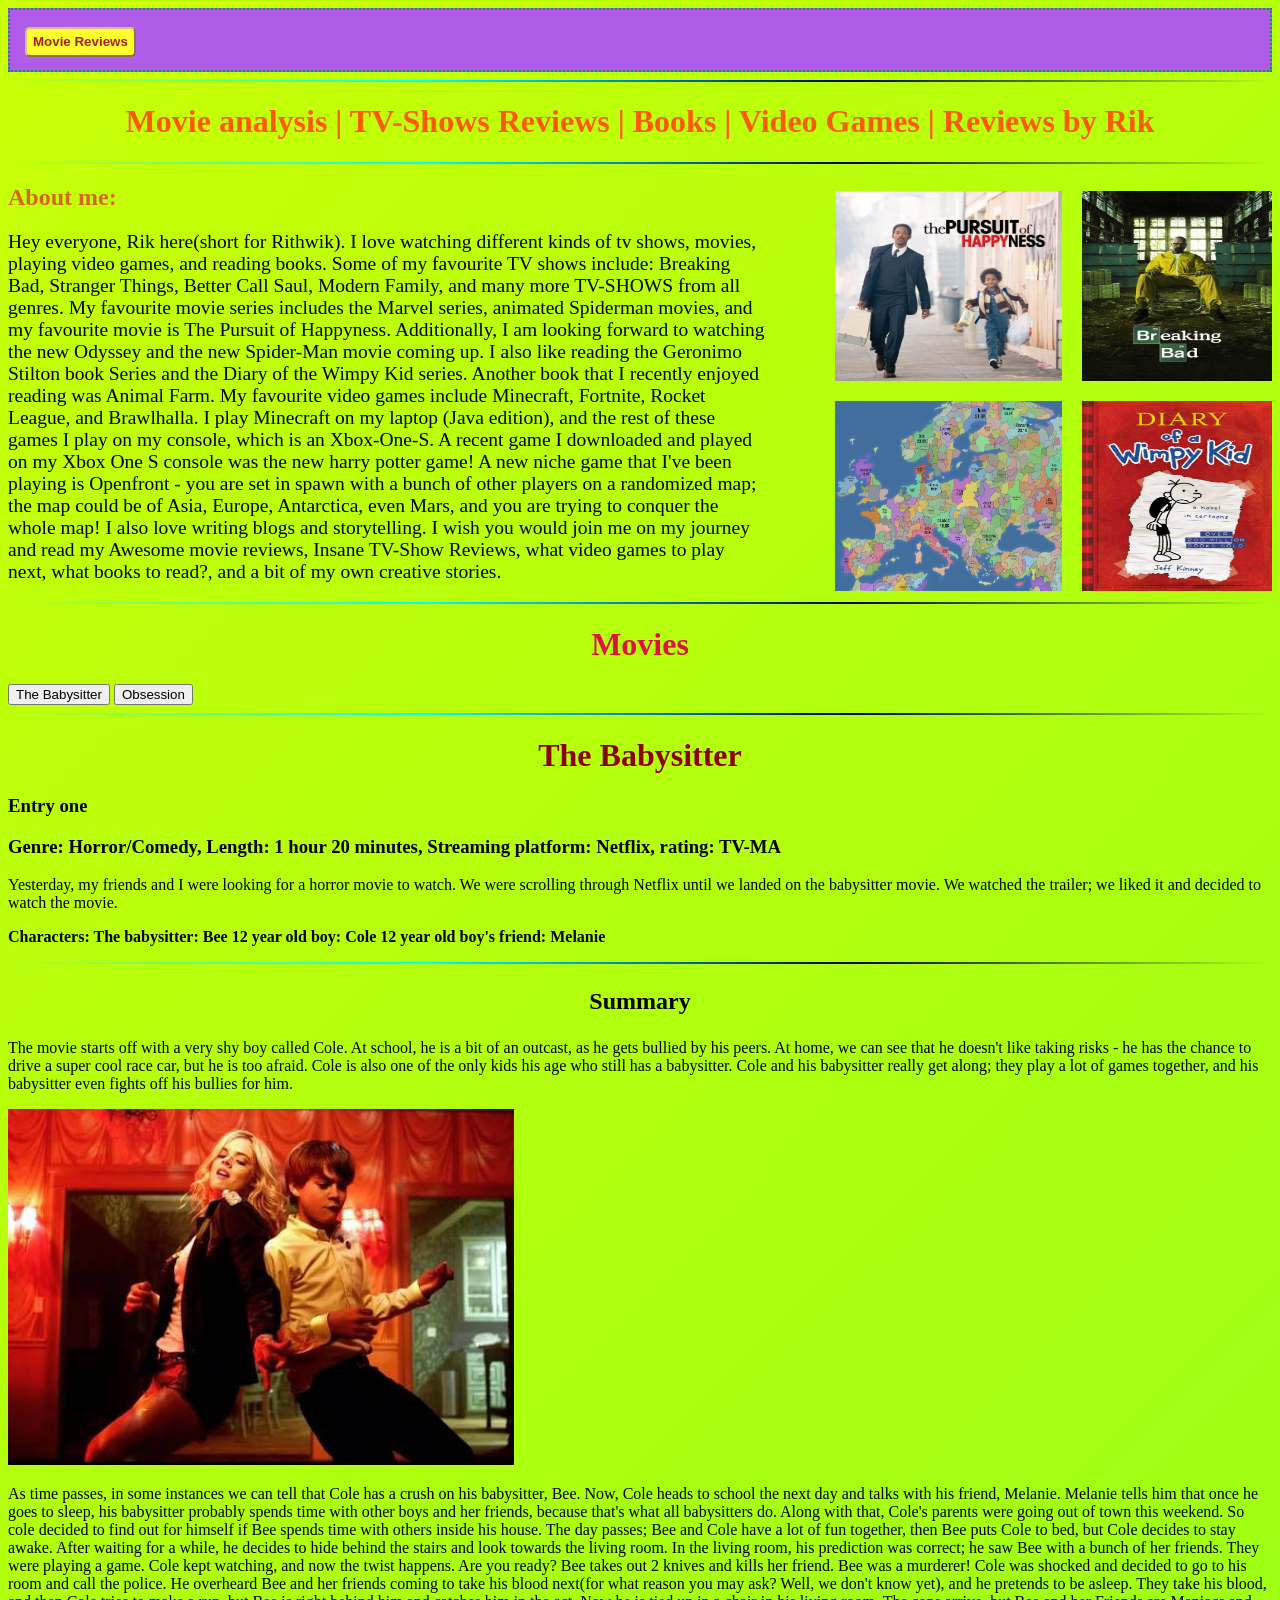
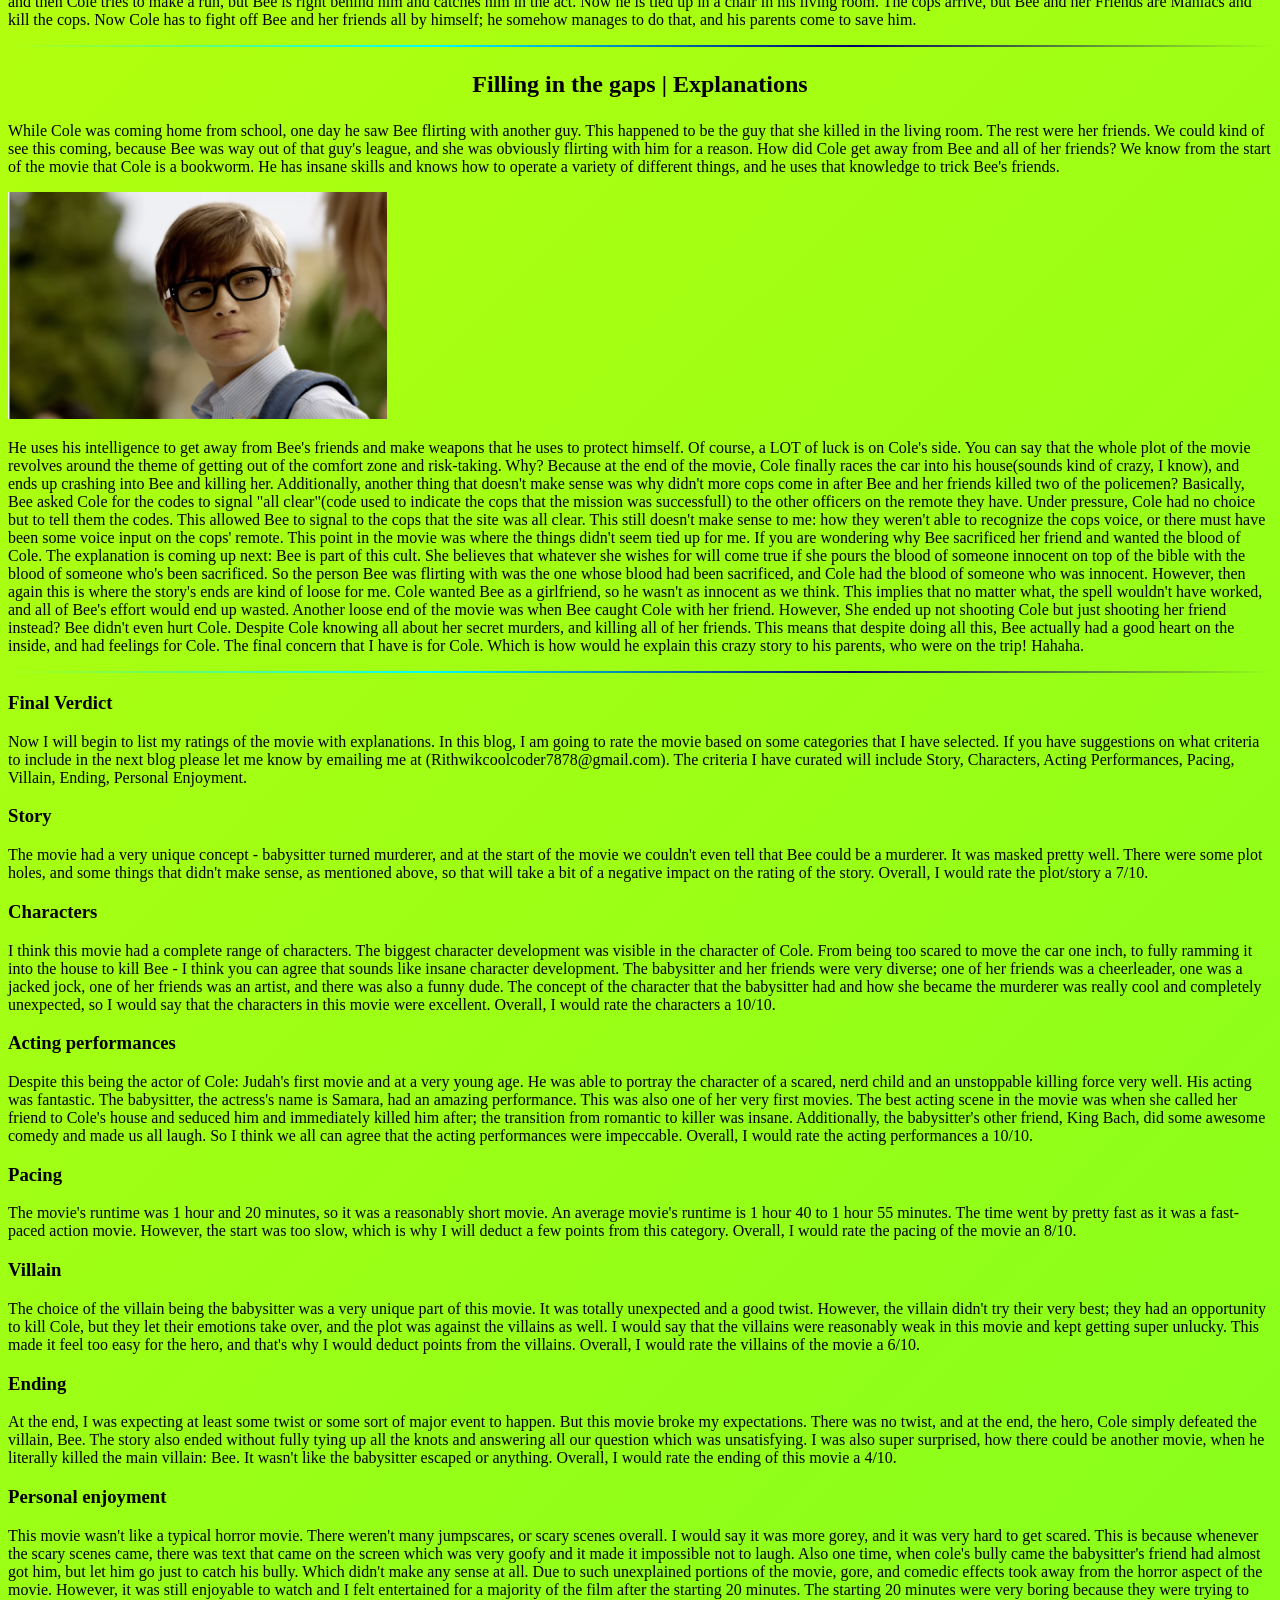
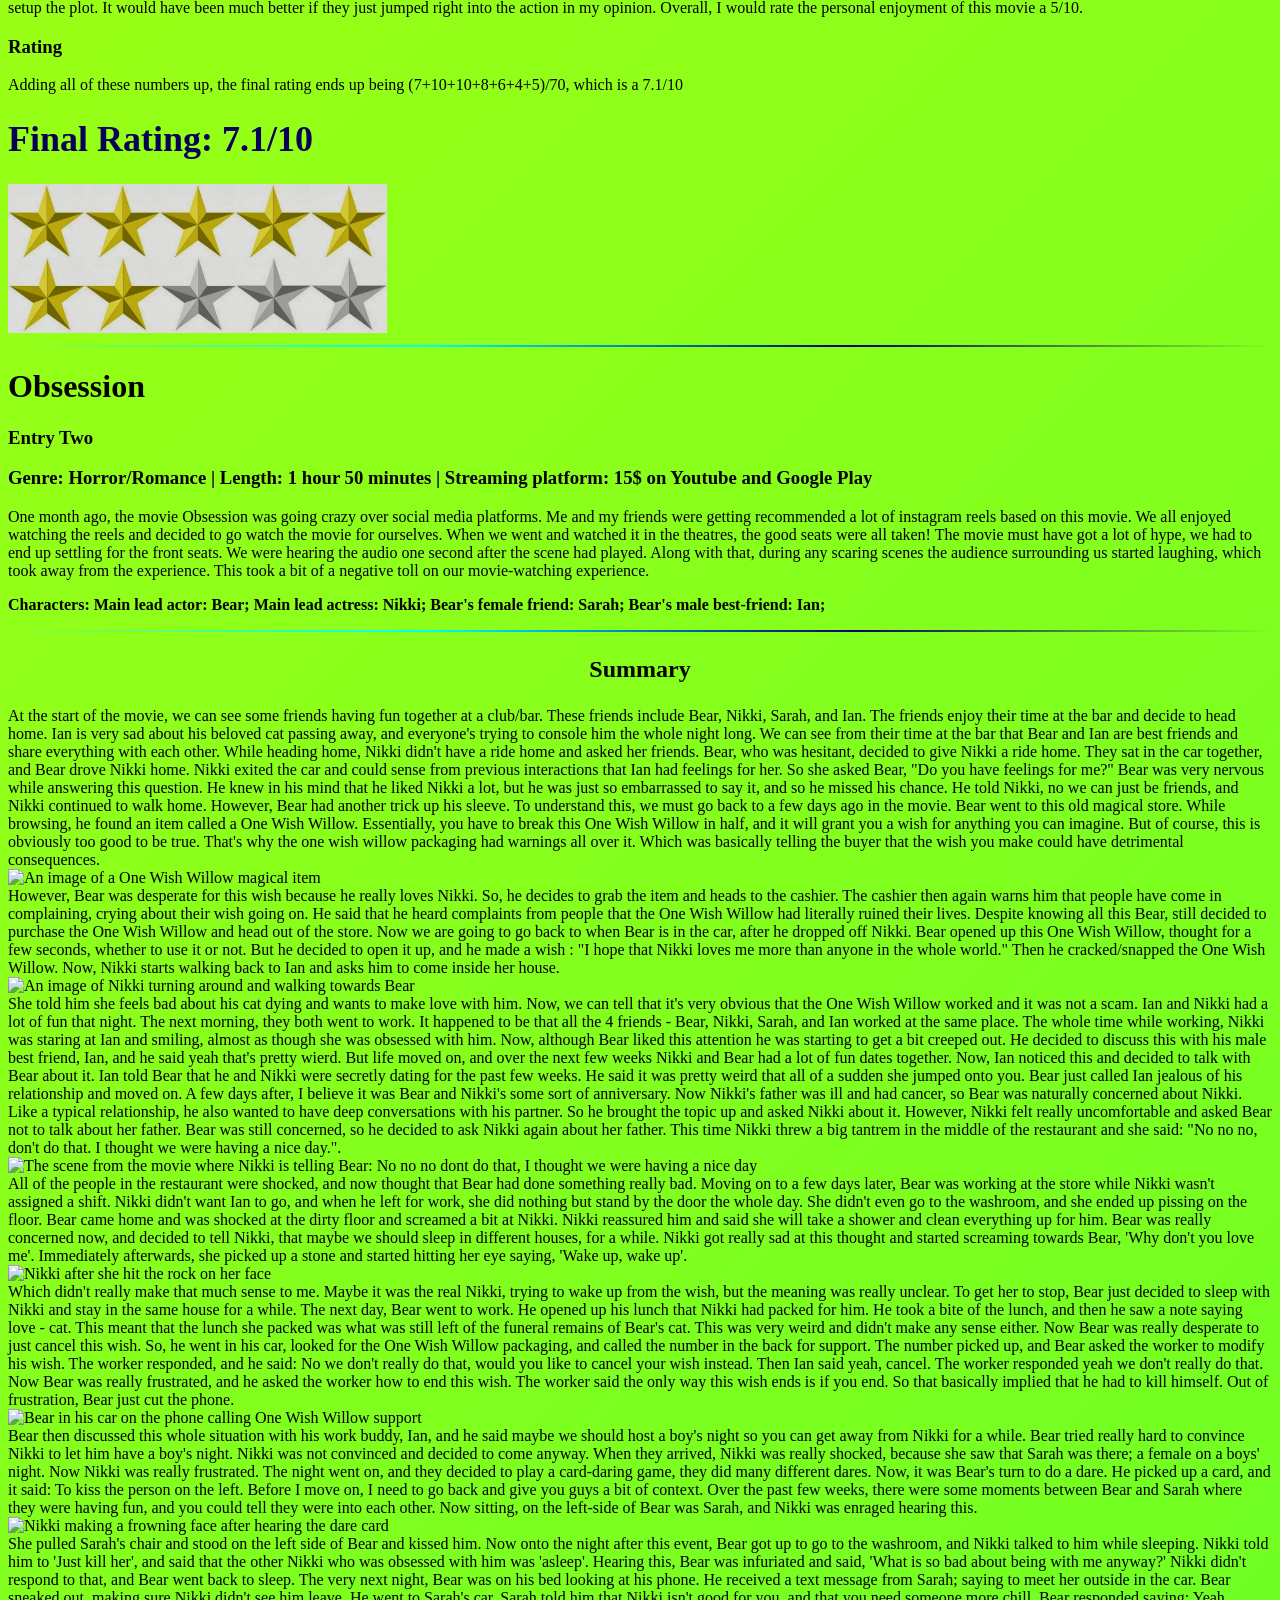
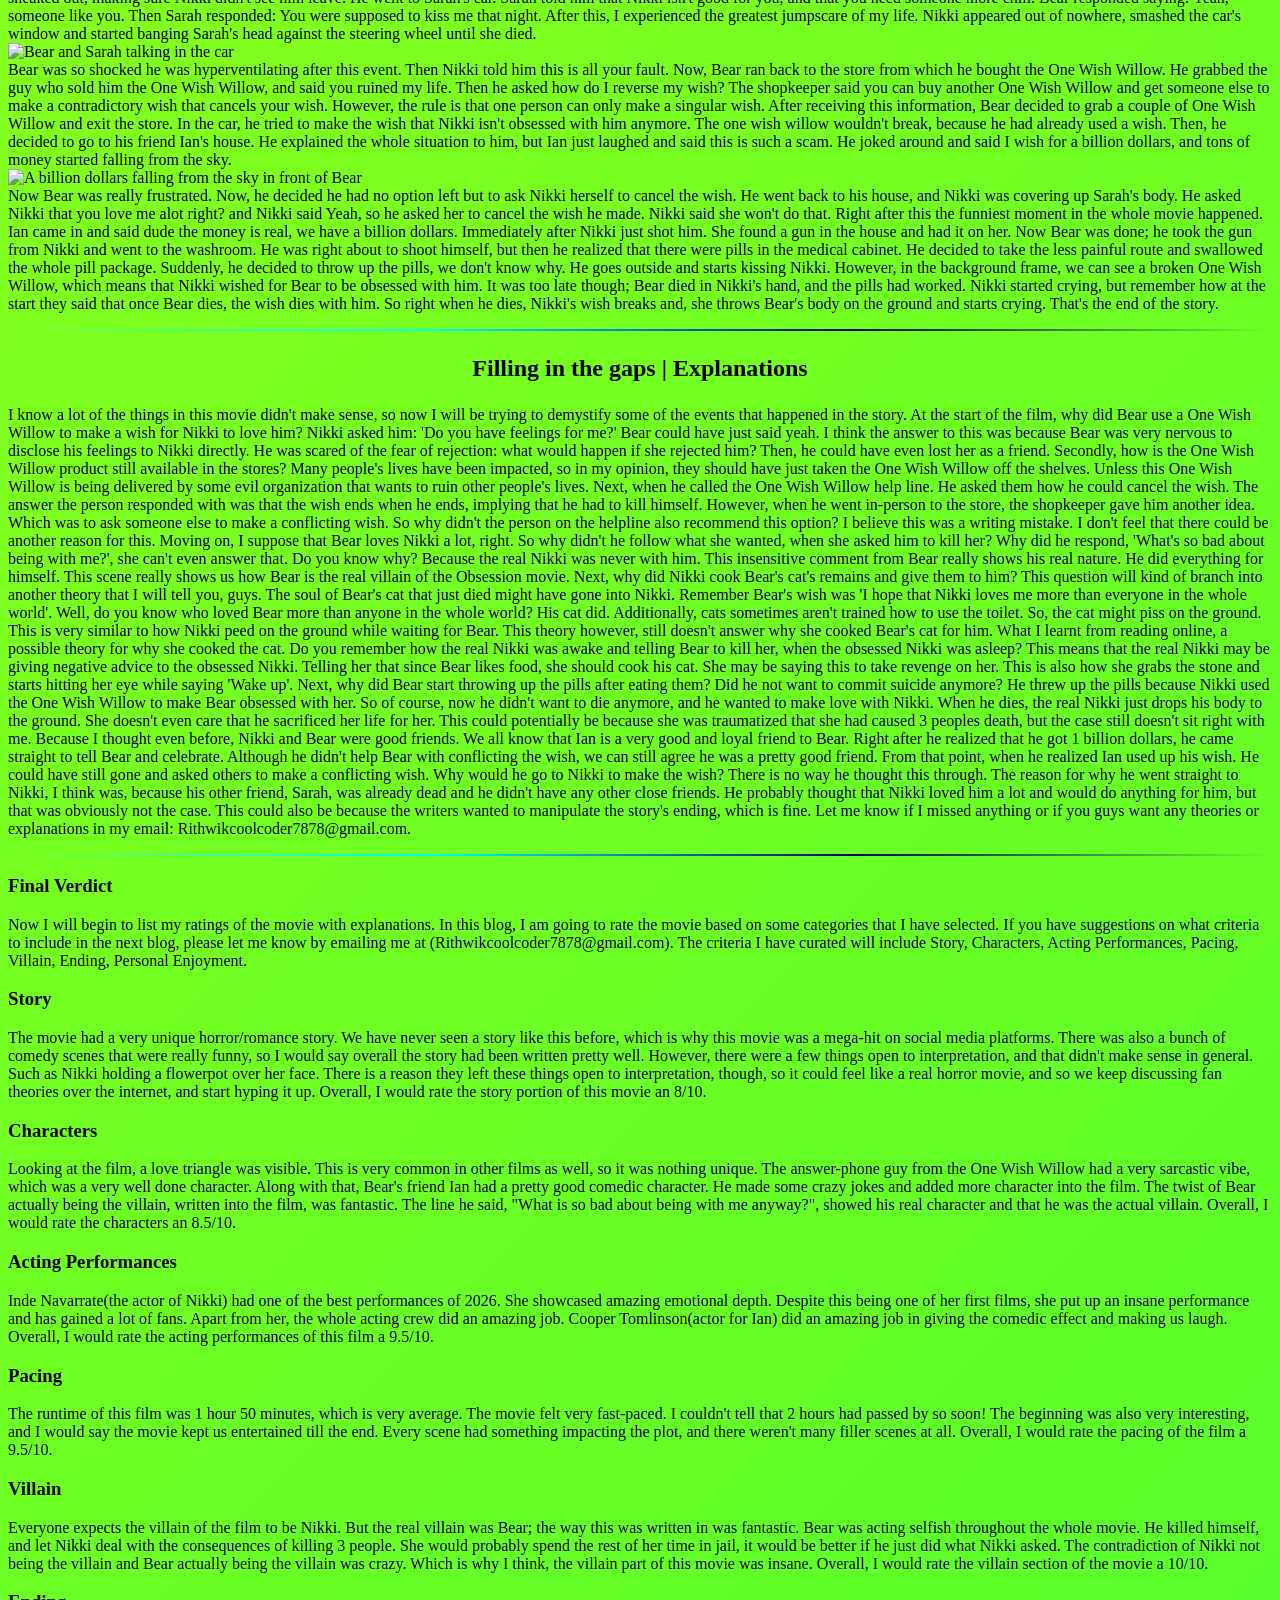
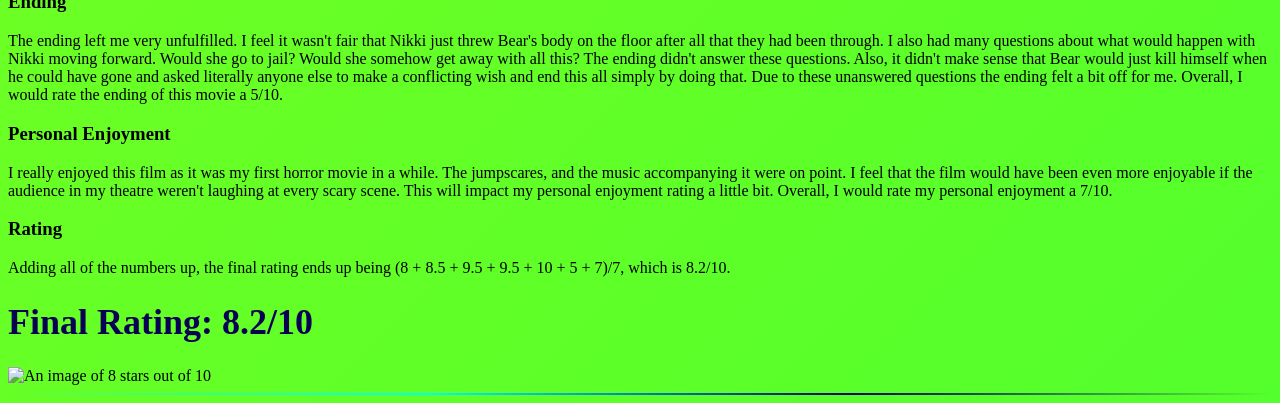
==== commit a934f8a6: "Update Reviewswebsite.html I added images for the obsession movie section, added divs, and formatted" ====
--- a/Reviewswebsite.html
+++ b/Reviewswebsite.html
@@ -31,15 +31,17 @@
     </div>
     <div id = 'movies'>
     <hr class = 'line'>
-    <h1 class = 'movietitle'>Movies</h1>
-    <hr class = 'line'>
-    
+    <h1 class = 'movietitle'> Movies </h1>
+    <button class = 'babysitterbutton' onclick = "document.getElementById('babysitter').scrollIntoView({behavior: 'smooth'})"> The Babysitter </button> 
+    <button class = 'obsessionbutton' onclick="document.getElementById('obsession').scrollIntoView({behavior: 'smooth'})"> Obsession </button>
+    <hr class = 'line'>
+    <div id = 'babysitter'> 
     <h1 class = 'babysitter title'>The Babysitter</h1>
-    <h3>Entry one</h3>
+    <h3> Entry one </h3>
     <h3>Genre: Horror/Comedy, Length: 1 hour 20 minutes, Streaming platform: Netflix, rating: TV-MA </h3>
     <p> Yesterday, my friends and I were looking for a horror movie to watch. We were scrolling through Netflix until we landed on the babysitter movie.
     We watched the trailer; we liked it and decided to watch the movie. </p>
-    <p class = 'characters'>Characters: 
+    <p class = 'characters'> Characters: 
         The babysitter: Bee
         12 year old boy: Cole
         12 year old boy's friend: Melanie
@@ -155,27 +157,34 @@
     Adding all of these numbers up, the final rating ends up being (7+10+10+8+6+4+5)/70, which is a 7.1/10
     <h1 class = 'rating'>Final Rating: 7.1/10</h1> 
     <img class = 'star7'src = '7star.jpg' alt = 'an image with 7 stars'>
+    </div>
     <hr class = 'line'>
     <div id = 'obsession' class = 'obsession'>
         <h1 class = 'obsessiontitle'> Obsession </h1>
         <h3> Entry Two </h3>
-        <h3>Genre: Horror/Romance | Length: 1 hour 50 minutes | Streaming platform: 15$ on Youtube and Google Play</h3>
-        <p>One month ago, the movie Obsession was going crazy over social media platforms. Me and my friends were getting recommended a lot of instagram reels
+        <h3> Genre: Horror/Romance | Length: 1 hour 50 minutes | Streaming platform: 15$ on Youtube and Google Play </h3>
+        <p> 
+            One month ago, the movie Obsession was going crazy over social media platforms. Me and my friends were getting recommended a lot of instagram reels
             based on this movie. We all enjoyed watching the reels and decided to go watch the movie for ourselves. When we went and watched it in the theatres, the good seats were all taken!
             The movie must have got a lot of hype, we had to end up settling for the front seats. We were hearing the audio one second after the scene had played. Along with that, during any scaring scenes
             the audience surrounding us started laughing, which took away from the experience. This took a bit of a negative toll on our
             movie-watching experience. 
+
         </p>
         <p class = 'characters'>
+
             Characters:
             Main lead actor: Bear;
             Main lead actress: Nikki;
             Bear's female friend: Sarah;
             Bear's male best-friend: Ian;
+
         </p>
         <hr class = 'line'>
         <h3 class = 'summary'> Summary </h3>
-        <p> At the start of the movie, we can see some friends having fun together at a club/bar. These friends
+        <p>
+            <div>
+            At the start of the movie, we can see some friends having fun together at a club/bar. These friends
             include Bear, Nikki, Sarah, and Ian. The friends enjoy their time at the bar and decide to head home. Ian is very sad about his beloved cat passing away, and everyone's trying to console him the whole night long. We can see from their time at the bar
             that Bear and Ian are best friends and share everything with each other. While heading home, Nikki didn't have a ride home and asked her friends. 
             Bear, who was hesitant, decided to give Nikki a ride home. They sat in the car together, and Bear drove Nikki home. Nikki exited the car 
@@ -184,12 +193,24 @@
             and Nikki continued to walk home. However, Bear had another trick up his sleeve. To understand this, we must go back to a few days ago in the movie. 
             Bear went to this old magical store. While browsing, he found an item called a One Wish Willow. Essentially, you have to break this One Wish Willow in half,
             and it will grant you a wish for anything you can imagine. But of course, this is obviously too good to be true. That's why the one wish willow packaging had
-            warnings all over it. Which was basically telling the buyer that the wish you make could have detrimental consequences. However, Bear was desperate for this wish
+            warnings all over it. Which was basically telling the buyer that the wish you make could have detrimental consequences. 
+            </div>
+            <div class = 'imagecentered'>
+            <img src = 'OneWish.png' alt = 'An image of a One Wish Willow magical item' class = 'wishwillowimage'>
+            </div>
+            <div>
+            However, Bear was desperate for this wish
             because he really loves Nikki. So, he decides to grab the item and heads to the cashier. The cashier then again warns him that people have come in complaining, crying about 
             their wish going on. He said that he heard complaints from people that the One Wish Willow had literally ruined their lives. Despite knowing all this Bear, still decided
             to purchase the One Wish Willow and head out of the store. Now we are going to go back to when Bear is in the car, after he dropped off Nikki. Bear opened up this One Wish Willow,
             thought for a few seconds, whether to use it or not. But he decided to open it up, and he made a wish : "I hope that Nikki loves me more than anyone in the whole world." Then he cracked/snapped
-            the One Wish Willow. Now, Nikki starts walking back to Ian and asks him to come inside her house. She told him she feels bad about his cat dying and wants to make love with him. 
+            the One Wish Willow. Now, Nikki starts walking back to Ian and asks him to come inside her house.
+            </div>
+            <div class = 'imagecentered'>
+            <img src = 'obsessionimage2.png' alt = 'An image of Nikki turning around and walking towards Bear' class = 'obsessionimg2'>
+            </div>
+            <div>
+            She told him she feels bad about his cat dying and wants to make love with him. 
             Now, we can tell that it's very obvious that the One Wish Willow worked and it was not a scam. Ian and Nikki had a lot of fun that night. The next morning, they both went to work. 
             It happened to be that all the 4 friends - Bear, Nikki, Sarah, and Ian worked at the same place. The whole time while working, Nikki was staring at Ian and smiling, almost as though she was obsessed with him.
             Now, although Bear liked this attention he was starting to get a bit creeped out. He decided to discuss this with his male best friend, Ian, and he said yeah that's pretty wierd. 
@@ -197,33 +218,67 @@
             for the past few weeks. He said it was pretty weird that all of a sudden she jumped onto you. Bear just called Ian jealous of his relationship and moved on.
             A few days after, I believe it was Bear and Nikki's some sort of anniversary. Now Nikki's father was ill and had cancer, so Bear was naturally concerned about Nikki. Like a typical relationship, he also wanted to have 
             deep conversations with his partner. So he brought the topic up and asked Nikki about it. However, Nikki felt really uncomfortable and asked Bear not to talk about her father. Bear was still concerned, so he 
-            decided to ask Nikki again about her father. This time Nikki threw a big tantrem in the middle of the restaurant and she said: "No no no, don't do that. I thought we were having a nice day.". All of the people in the restaurant 
+            decided to ask Nikki again about her father. This time Nikki threw a big tantrem in the middle of the restaurant and she said: "No no no, don't do that. I thought we were having a nice day.".
+            </div>
+            <div class = 'imagecentered'>
+            <img src = 'obsessionimage3.png' alt = 'The scene from the movie where Nikki is telling Bear: No no no dont do that, I thought we were having a nice day' class = 'obsessionimage3'>
+            </div>
+            <div>
+            All of the people in the restaurant 
             were shocked, and now thought that Bear had done something really bad. Moving on to a few days later, Bear was working at the store while Nikki wasn't assigned a shift.
             Nikki didn't want Ian to go, and when he left for work, she did nothing but stand by the door the whole day. She didn't even go to the washroom, and she ended up pissing on the floor. Bear came home and was shocked at the dirty floor 
             and screamed a bit at Nikki. Nikki reassured him and said she will take a shower and clean everything up for him. Bear was really concerned now, and decided to tell Nikki, that maybe we should sleep in different houses, for a while.
-            Nikki got really sad at this thought and started screaming towards Bear, 'Why don't you love me'. Immediately afterwards, she picked up a stone and started hitting her eye saying, 'Wake up, wake up'. Which didn't really make that much sense to me.
+            Nikki got really sad at this thought and started screaming towards Bear, 'Why don't you love me'. Immediately afterwards, she picked up a stone and started hitting her eye saying, 'Wake up, wake up'. 
+            </div>
+            <div class = 'imagecentered'>
+            <img src = 'obsessionimage4.png' alt = 'Nikki after she hit the rock on her face' class = 'obsessionimage4'>
+            </div>
+            <div>
+            Which didn't really make that much sense to me.
             Maybe it was the real Nikki, trying to wake up from the wish, but the meaning was really unclear. To get her to stop, Bear just decided to sleep with Nikki and stay in the same house for a while. The next day, Bear went to work. He opened up his lunch that
             Nikki had packed for him. He took a bite of the lunch, and then he saw a note saying love - cat. This meant that the lunch she packed was what was still left of the funeral remains of Bear's cat. This was very weird and didn't make any sense either.
             Now Bear was really desperate to just cancel this wish. So, he went in his car, looked for the One Wish Willow packaging, and called the number in the back for support.
             The number picked up, and Bear asked the worker to modify his wish. The worker responded, and he said: No we don't really do that, would you like to cancel your wish instead. Then Ian said yeah, cancel. The worker responded yeah we don't really do that.
             Now Bear was really frustrated, and he asked the worker how to end this wish. The worker said the only way this wish ends is if you end. So that basically implied that he had to kill himself.
             Out of frustration, Bear just cut the phone. 
+            </div>
+            <div class = 'imagecentered'>
+            <img src = 'obsessionimage5.png' alt = 'Bear in his car on the phone calling One Wish Willow support' class = 'obsessionimage5'>
+            </div>
+            <div>
             Bear then discussed this whole situation with his work buddy, Ian, and he said maybe we should host a boy's night so you can get away from Nikki for a while.
             Bear tried really hard to convince Nikki to let him have a boy's night. Nikki was not convinced and decided to come anyway. When they arrived, Nikki was really shocked,
             because she saw that Sarah was there; a female on a boys' night. Now Nikki was really frustrated. The night went on, and they decided to play a card-daring game, they did many different dares.
             Now, it was Bear's turn to do a dare. He picked up a card, and it said: To kiss the person on the left. Before I move on, I need to go back and give you guys a bit of context. Over the past few weeks,
             there were some moments between Bear and Sarah where they were having fun, and you could tell they were into each other. Now sitting, on the left-side of Bear was Sarah, and Nikki was enraged hearing this. 
+            </div>
+            <div class = 'imagecentered'>
+            <img src = 'obsessionimg6.png' alt = 'Nikki making a frowning face after hearing the dare card' class = 'obsessionimage6'>
+            </div>
+            <div>
             She pulled Sarah's chair and stood on the left side of Bear and kissed him. Now onto the night after this event, Bear got up to go to the washroom, and Nikki talked to him while sleeping.
             Nikki told him to 'Just kill her', and said that the other Nikki who was obsessed with him was 'asleep'. Hearing this, Bear was infuriated and said, 'What is so bad about being with me anyway?' 
             Nikki didn't respond to that, and Bear went back to sleep. The very next night, Bear was on his bed looking at his phone. He received a text message from Sarah;
             saying to meet her outside in the car. Bear sneaked out, making sure Nikki didn't see him leave. He went to Sarah's car. Sarah told him that Nikki isn't good for you, and that
             you need someone more chill. Bear responded saying: Yeah, someone like you. Then Sarah responded: You were supposed to kiss me that night. After this, I experienced the greatest jumpscare of my life. Nikki appeared out of nowhere,
-            smashed the car's window and started banging Sarah's head against the steering wheel until she died. Bear was so shocked he was hyperventilating after this event. Then Nikki told him this is all your fault.
+            smashed the car's window and started banging Sarah's head against the steering wheel until she died.
+            </div>
+            <div class = 'imagecentered'>
+            <img src = 'obsessionimage7.png' alt = 'Bear and Sarah talking in the car' class = 'obsessionimage7'>
+            </div>
+            <div>
+            Bear was so shocked he was hyperventilating after this event. Then Nikki told him this is all your fault.
             Now, Bear ran back to the store from which he bought the One Wish Willow. He grabbed the guy who sold him the One Wish Willow, and said you ruined my life. Then he asked
             how do I reverse my wish? The shopkeeper said you can buy another One Wish Willow and get someone else to make a contradictory wish that cancels your wish. However, the rule is 
             that one person can only make a singular wish. After receiving this information, Bear decided to grab a couple of One Wish Willow and exit the store. In the car, he tried to make the wish that Nikki isn't obsessed with him anymore.
             The one wish willow wouldn't break, because he had already used a wish. Then, he decided to go to his friend Ian's house. He explained the whole situation to him, but Ian just laughed and said this is such a scam.
-            He joked around and said I wish for a billion dollars, and tons of money started falling from the sky. Now Bear was really frustrated. Now, he decided he had no option left but to ask Nikki herself to cancel the wish.
+            He joked around and said I wish for a billion dollars, and tons of money started falling from the sky.
+            </div>
+            <div class = 'imagecentered'>
+            <img src = 'obsessionimage8.png' alt = 'A billion dollars falling from the sky in front of Bear' class = 'obsessionimage8'>
+            </div>
+            <div>
+            Now Bear was really frustrated. Now, he decided he had no option left but to ask Nikki herself to cancel the wish.
             He went back to his house, and Nikki was covering up Sarah's body. He asked Nikki that you love me alot right? and Nikki said Yeah, so he asked her to cancel the wish he made.
             Nikki said she won't do that. Right after this the funniest moment in the whole movie happened. Ian came in and said dude the money is real, we have a billion dollars. Immediately after
             Nikki just shot him. She found a gun in the house and had it on her. Now Bear was done; he took the gun from Nikki and went to the washroom. He was right about to shoot himself, but then he realized that there were pills in the medical cabinet.
@@ -231,9 +286,11 @@
             we can see a broken One Wish Willow, which means that Nikki wished for Bear to be obsessed with him. It was too late though; Bear died in Nikki's hand, and the pills had worked. Nikki started crying, but remember how at the start they said
             that once Bear dies, the wish dies with him. So right when he dies, Nikki's wish breaks and, she throws Bear's body on the ground and starts crying. That's the end of the story.
         </p>
+        </div>
         <hr class = 'line'>
         <h3 class = 'explain'> Filling in the gaps | Explanations </h3>
         <p> 
+
         I know a lot of the things in this movie didn't make sense, so now I will be trying to demystify some of the events that happened in the story.
         At the start of the film, why did Bear use a One Wish Willow to make a wish for Nikki to love him? Nikki asked him: 'Do you have feelings for me?' Bear could have just said yeah.
         I think the answer to this was because Bear was very nervous to disclose his feelings to Nikki directly. He was scared of the fear of rejection: what would happen if she rejected him? 
@@ -255,13 +312,16 @@
         From that point, when he realized Ian used up his wish. He could have still gone and asked others to make a conflicting wish. Why would he go to Nikki to make the wish? There is no way he thought this through.
         The reason for why he went straight to Nikki, I think was, because his other friend, Sarah, was already dead and he didn't have any other close friends. He probably thought that Nikki loved him a lot and would do anything for him, but that was obviously not the case.
         This could also be because the writers wanted to manipulate the story's ending, which is fine. Let me know if I missed anything or if you guys want any theories or explanations in my email: Rithwikcoolcoder7878@gmail.com. 
+        
         </p>
         <hr class = 'line'>
         <h3>Final Verdict</h3>
         <p>
+
         Now I will begin to list my ratings of the movie with explanations. In this blog, I am going to rate the movie based on some categories that I have selected. 
         If you have suggestions on what criteria to include in the next blog, please let me know by emailing me at (Rithwikcoolcoder7878@gmail.com). The criteria I have curated will include
         Story, Characters, Acting Performances, Pacing, Villain, Ending, Personal Enjoyment.
+
         </p>
         <h3>Story</h3>
         <p>
@@ -293,7 +353,7 @@
             kept us entertained till the end. Every scene had something impacting the plot, and there weren't many filler scenes at all.
             Overall, I would rate the pacing of the film a 9.5/10. 
         </p>
-        <h3>Villain</h3>
+        <h3> Villain </h3>
         <p>
            Everyone expects the villain of the film to be Nikki. But the real villain was Bear; the way this was written in was fantastic. 
            Bear was acting selfish throughout the whole movie. He killed himself, and let Nikki deal with the consequences of killing 3 people.
@@ -301,13 +361,13 @@
            and Bear actually being the villain was crazy. Which is why I think, the villain part of this movie was insane.
            Overall, I would rate the villain section of the movie a 10/10. 
         </p>
-        <h3>Ending<h3>
+        <h3>Ending</h3>
         <p>
            The ending left me very unfulfilled. I feel it wasn't fair that Nikki just threw Bear's body on the floor after all that they had been through.
            I also had many questions about what would happen with Nikki moving forward. Would she go to jail? Would she somehow get away with all this?
            The ending didn't answer these questions. Also, it didn't make sense that Bear would just kill himself when he could have gone and asked
            literally anyone else to make a conflicting wish and end this all simply by doing that. Due to these unanswered questions the ending felt a bit off for me.
-           Overall, I would rate the ending of this movie a 5/10.
+           Overall, I would rate the ending of this movie a 5/10. 
         </p>
         <h3>Personal Enjoyment</h3>
         <p> 
@@ -315,13 +375,22 @@
             I feel that the film would have been even more enjoyable if the audience in my theatre weren't laughing at every scary scene.
             This will impact my personal enjoyment rating a little bit.
             Overall, I would rate my personal enjoyment a 7/10.
-        </p>
+
+        </p>
+
         <h3>Rating</h3>
-        <p>
+
+        <p>
+
         Adding all of the numbers up, the final rating ends up being (8 + 8.5 + 9.5 + 9.5 + 10 + 5 + 7)/7, which is 8.2/10. 
 
         </p>
-        <h1 class = 'rating'>Final Rating: 8.2/1 </h1>
+
+        <h1 class = 'rating'>Final Rating: 8.2/10 </h1>
+
+        <img src = 'star8.jpg' class = 'star8' alt = 'An image of 8 stars out of 10'>
+
+        <hr class = 'line'>
 
         </div>
 </div>
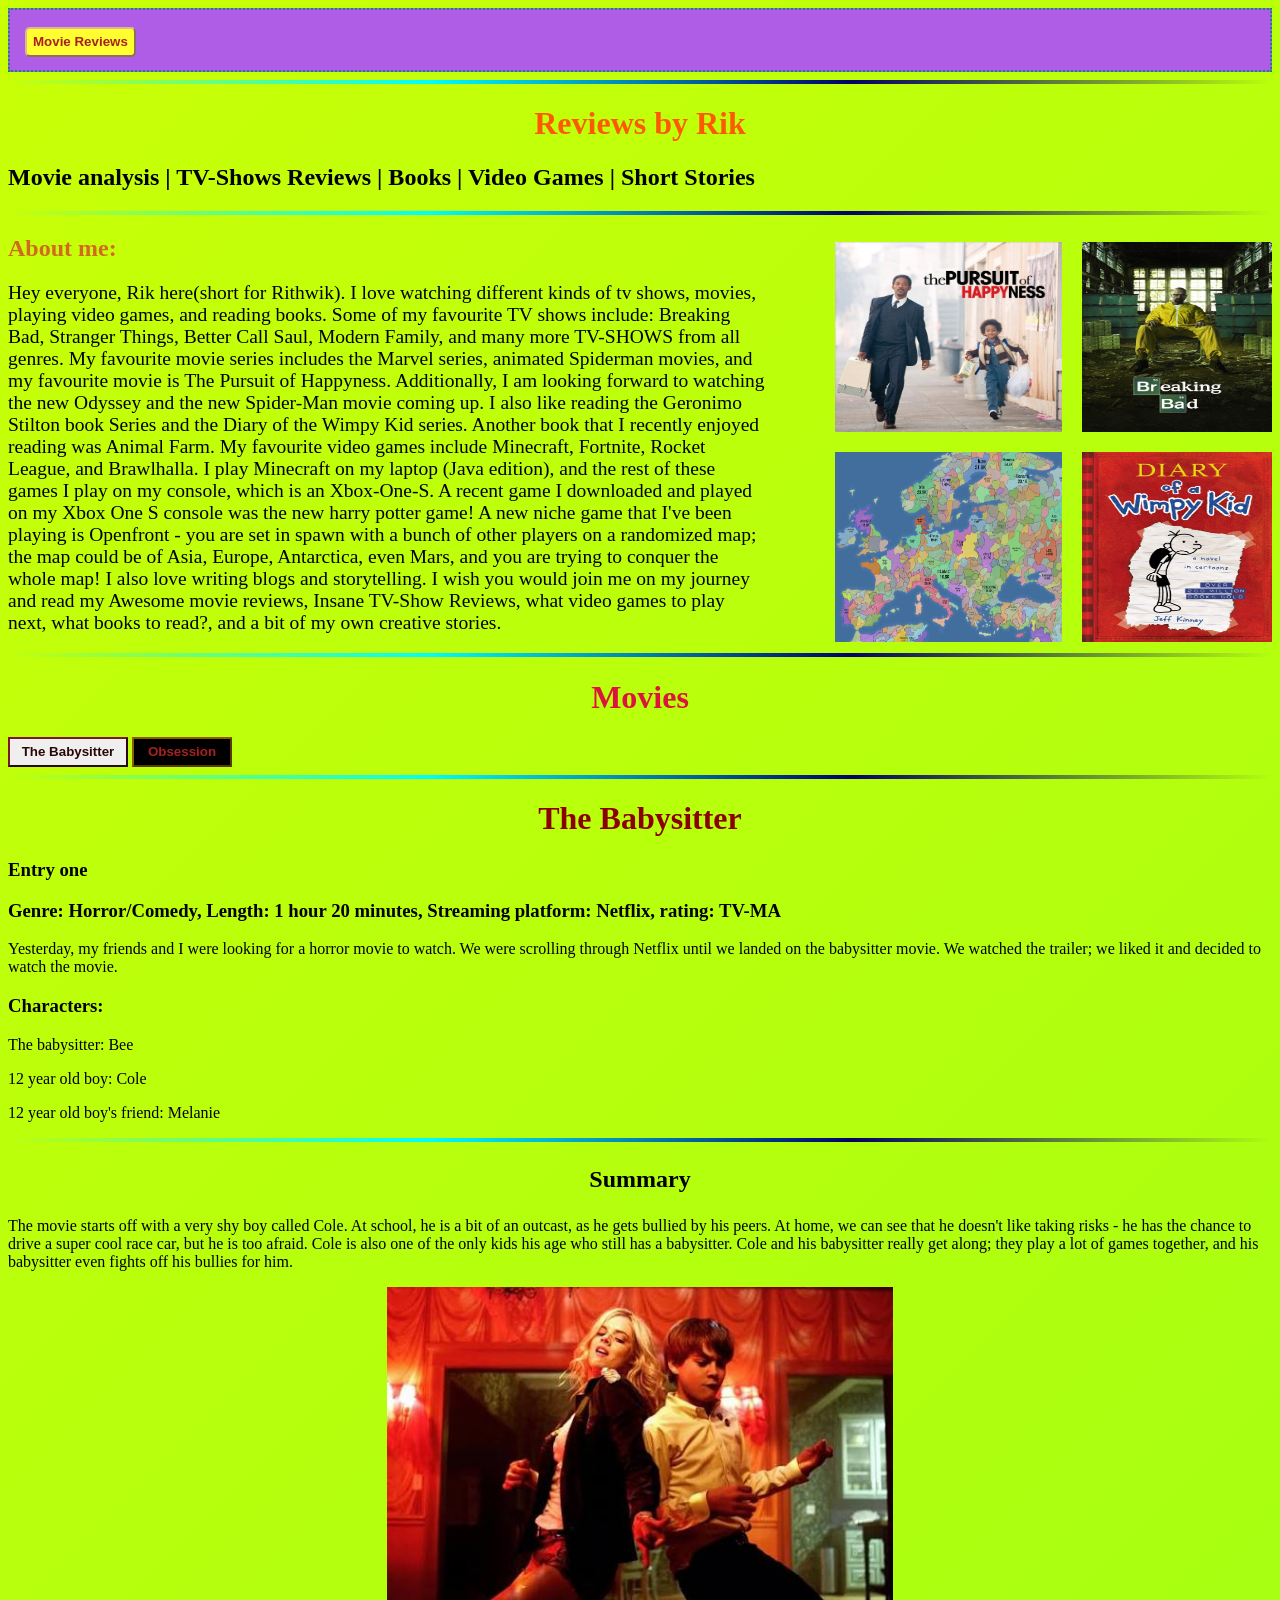
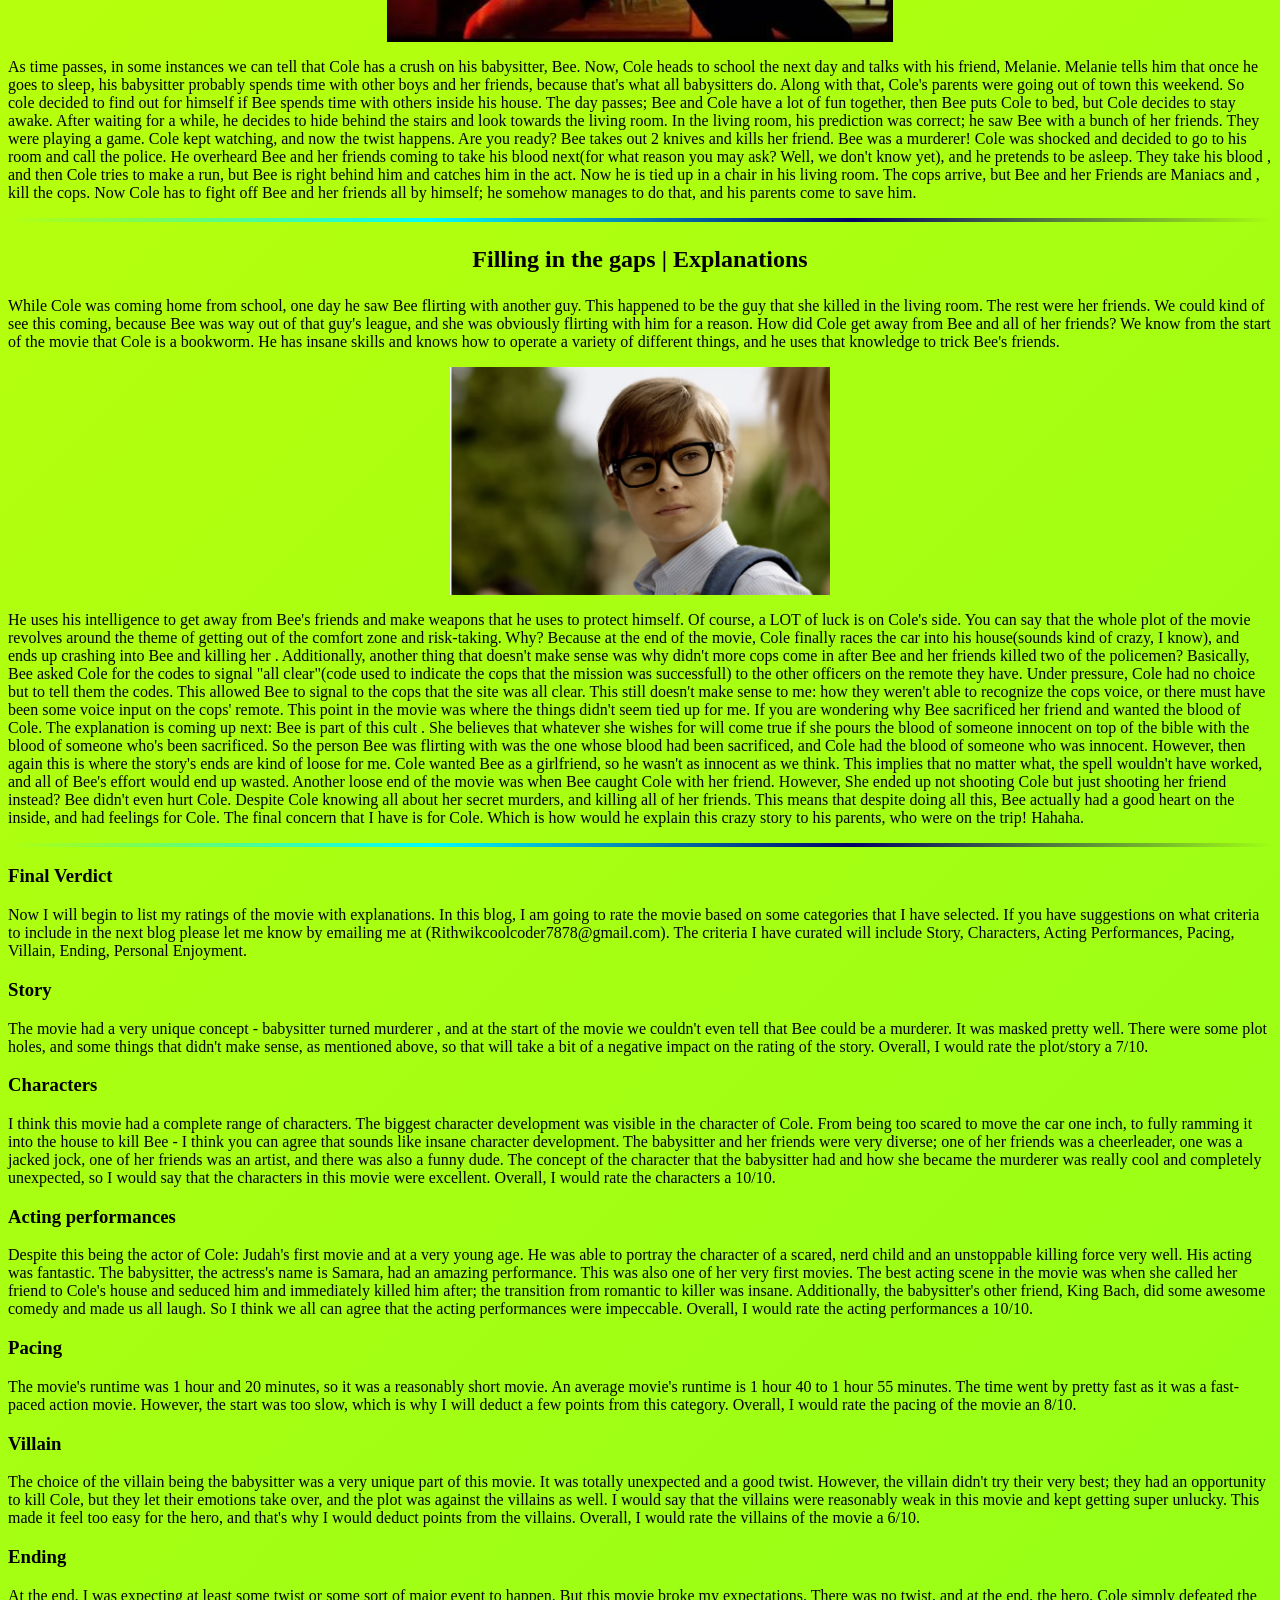
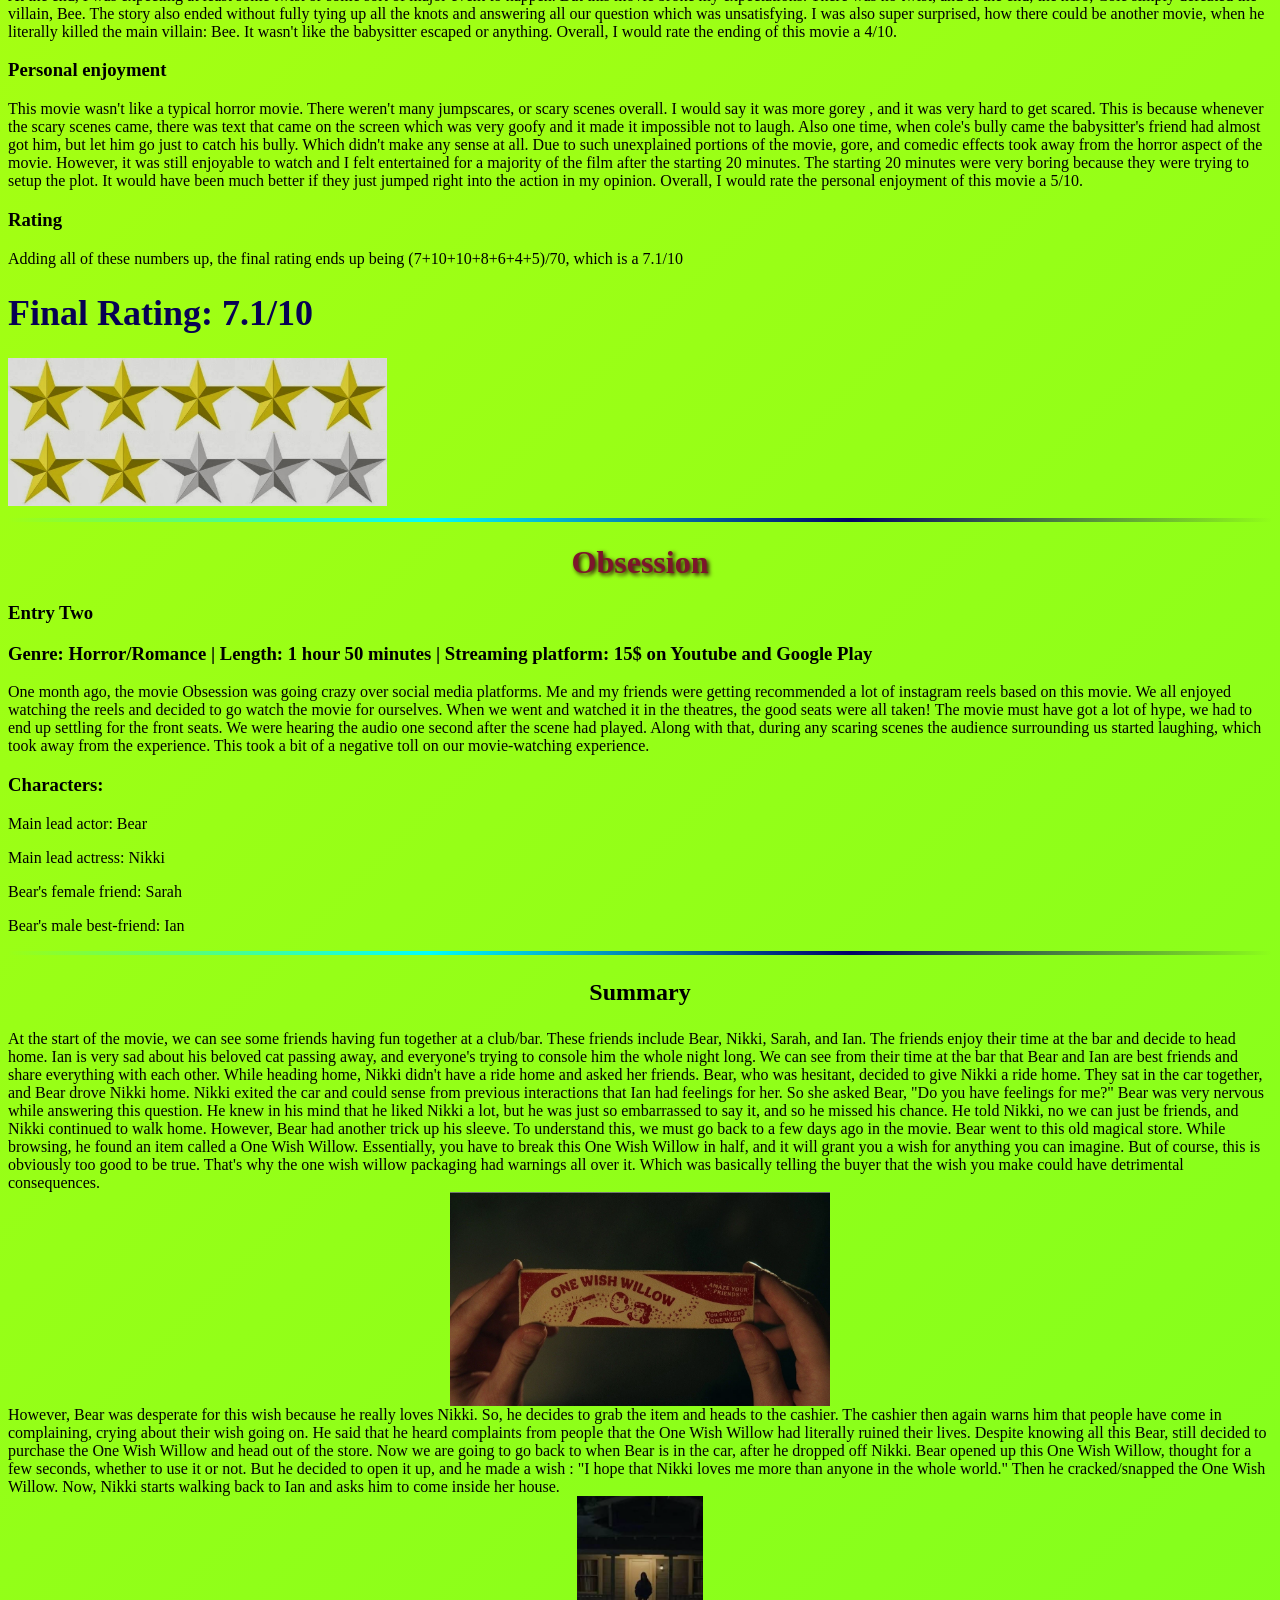
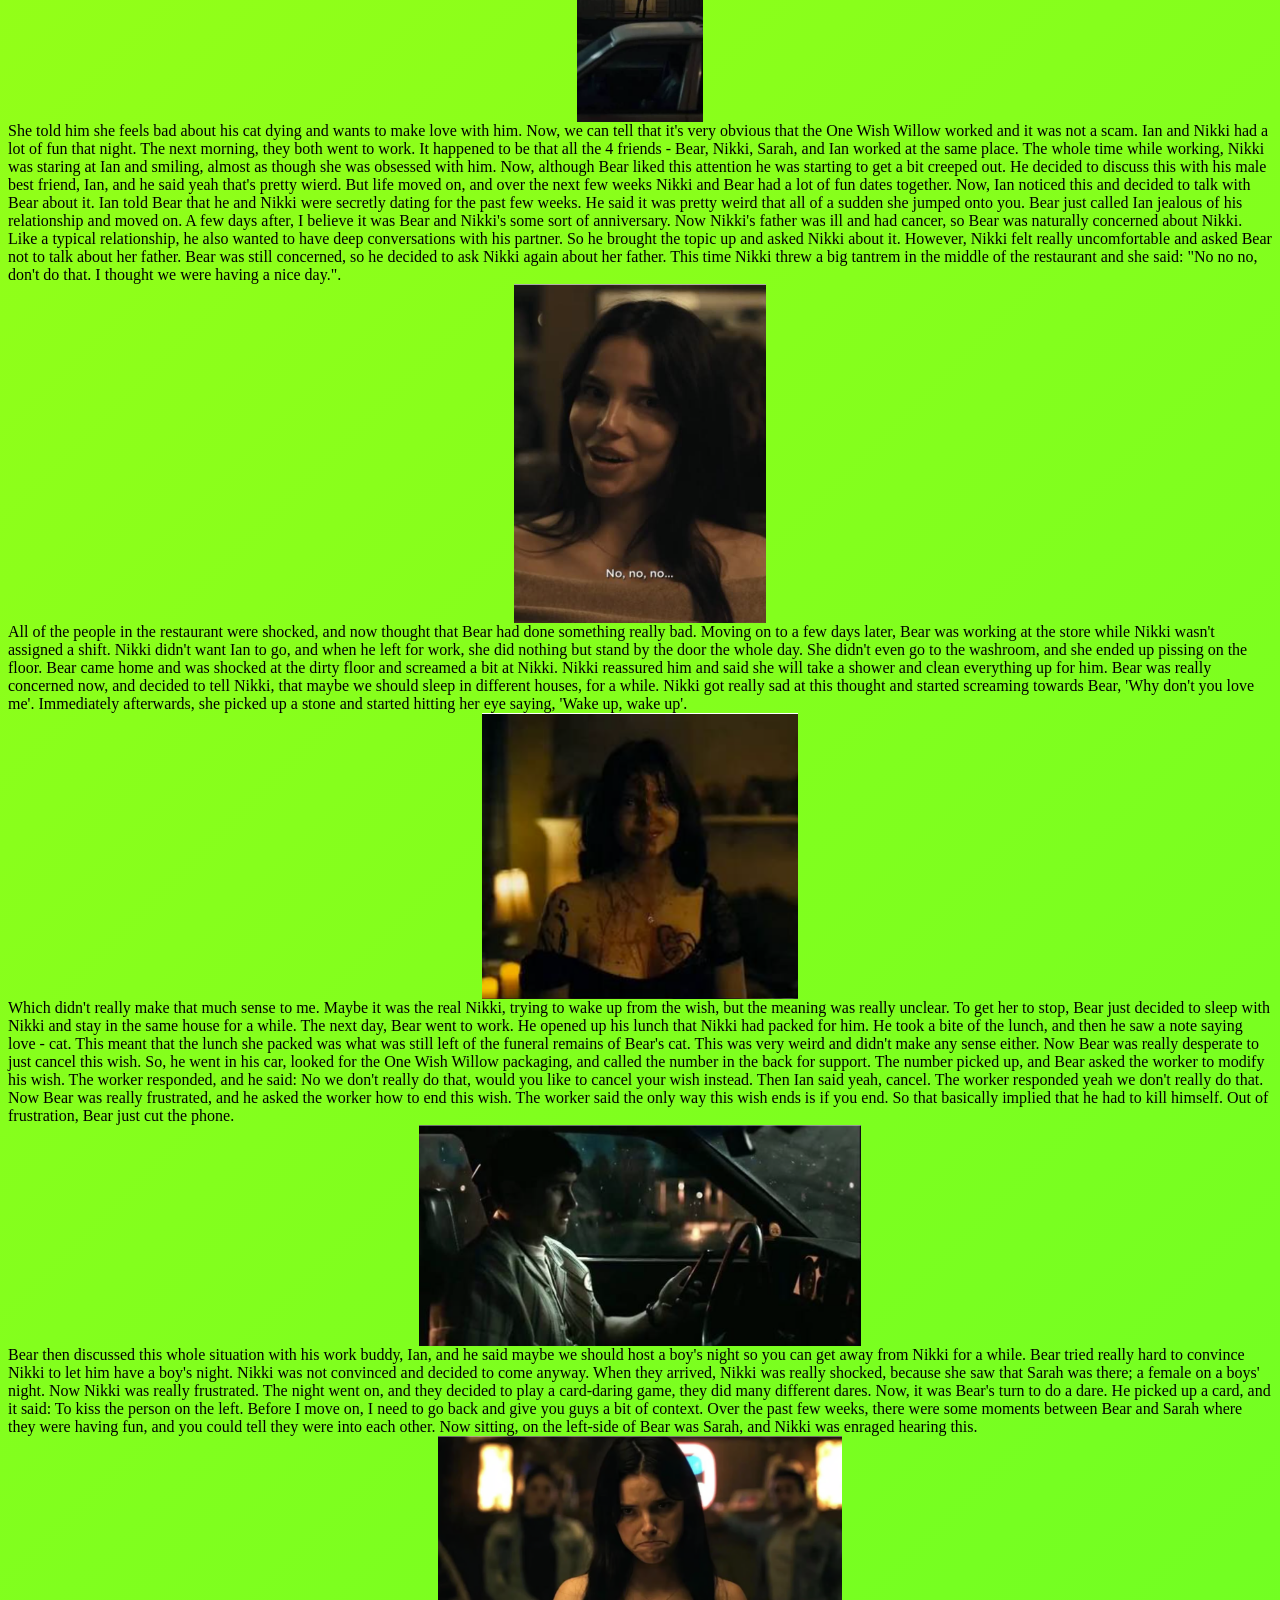
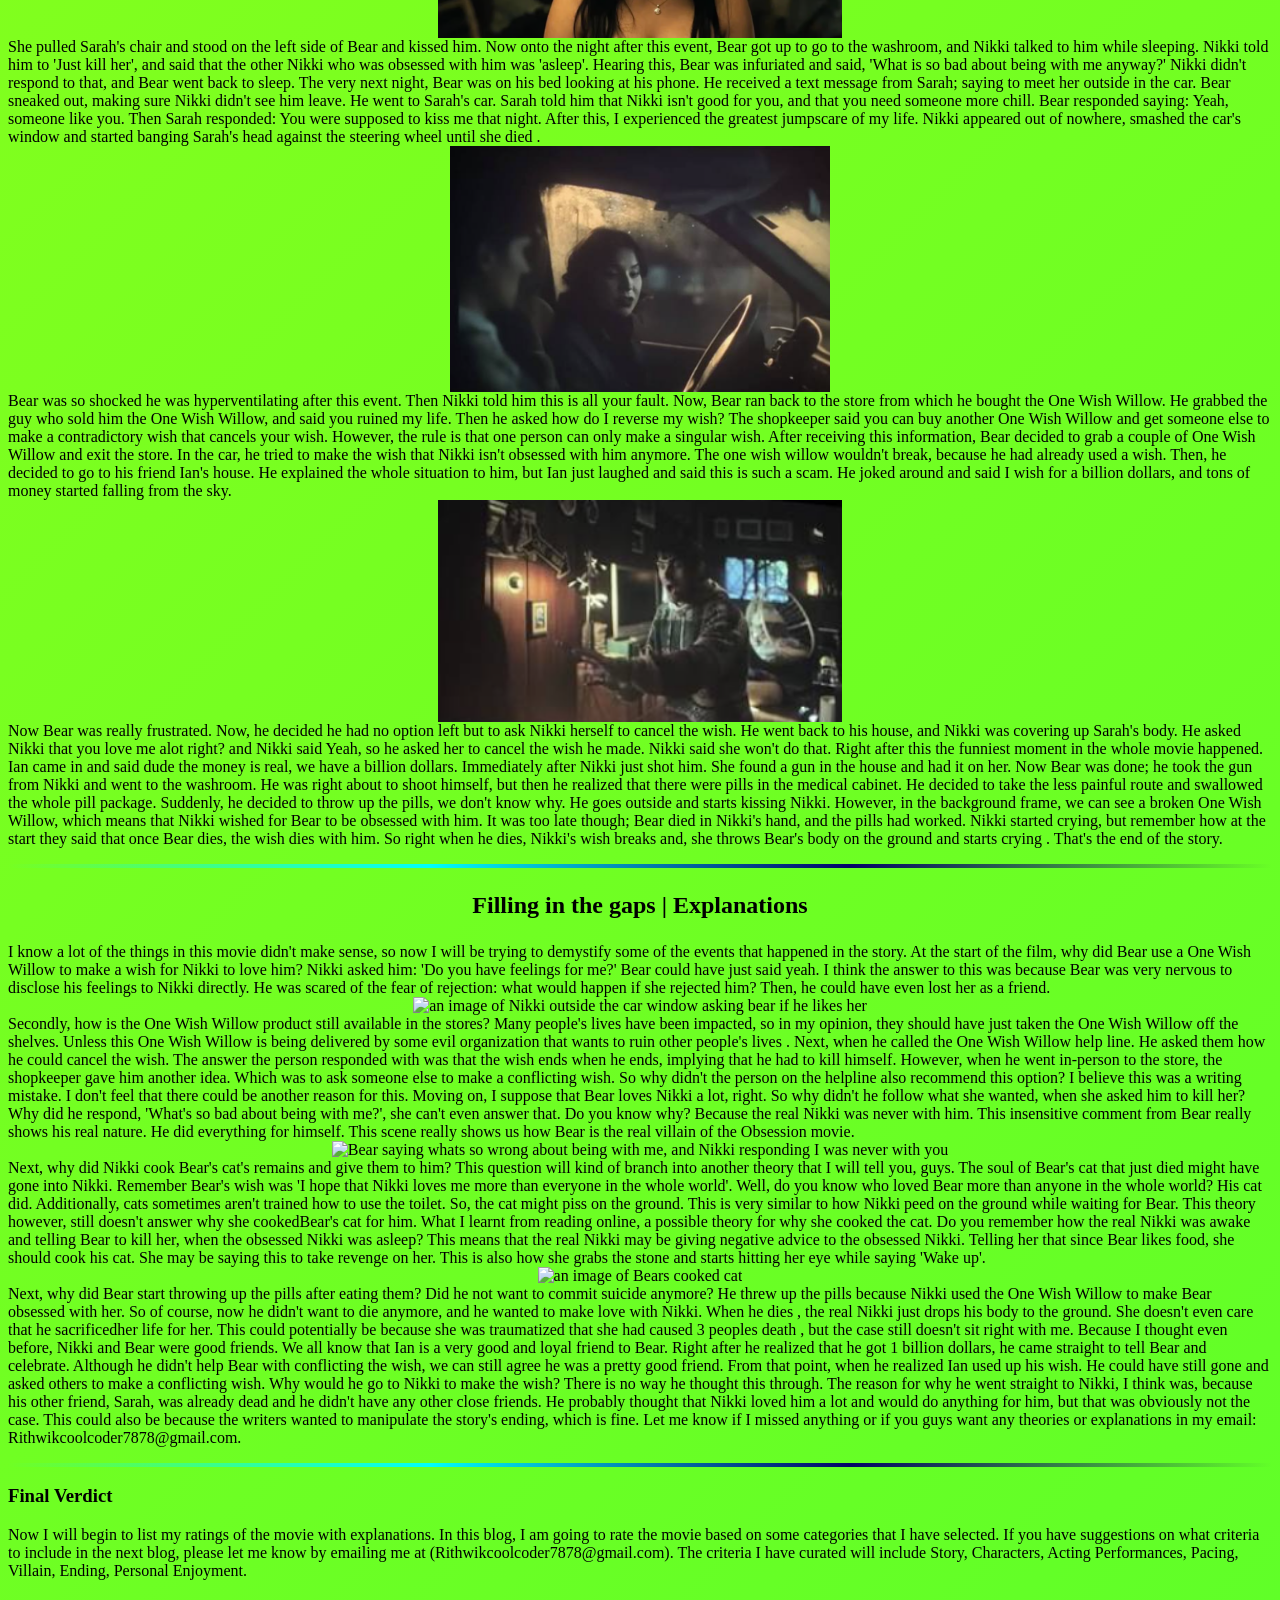
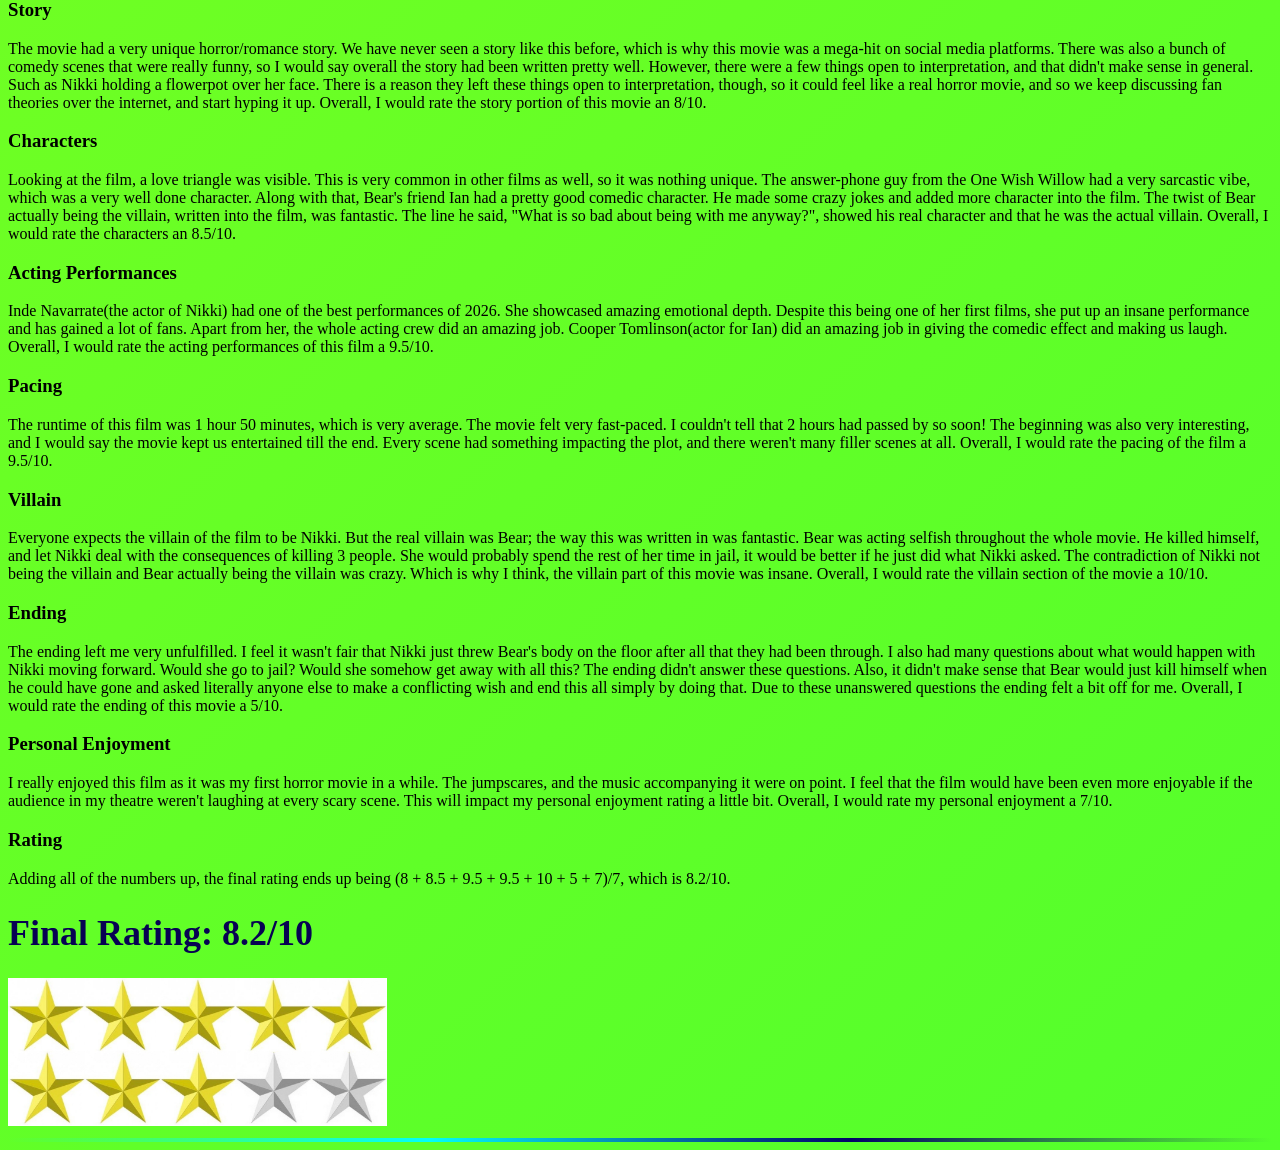
==== commit 2fa83dd7: "Update Reviewswebsite.html I added outlines around boxes and highlighted important text with colors" ====
--- a/Reviewswebsite.html
+++ b/Reviewswebsite.html
@@ -1,18 +1,19 @@
 <!DOCTYPE html>
 <html lang="en">
 <head>
-    
     <meta charset="UTF-8">
     <meta name="viewport" content="width=device-width, initial-scale=1.0">
     <title> Reviews by Rik </title>
     <link rel="stylesheet" href="styles.css">
 </head>
 <body>
+
     <div class = 'buttonbar'>
      <button class = 'moviebutton'onclick="document.getElementById('movies').scrollIntoView({behavior: 'smooth'})"> Movie Reviews </button>
     </div>
     <hr class = 'line'>
-    <h1 class = 'maintitle'> Movie analysis | TV-Shows Reviews | Books | Video Games | Reviews by Rik</h1> 
+    <h1 class = 'maintitle'>Reviews by Rik</h1> 
+    <h2 class = 'desc'> Movie analysis | TV-Shows Reviews | Books | Video Games | Short Stories</h2>
     <hr class = 'line'>
     <h2 class = 'aboutme'> About me: </h2>  
     <div>
@@ -20,18 +21,21 @@
     <img class = 'pursuit' src = 'pursuit.jpg' alt = 'an image of the movie poster: pursuit of happyness'>
     <img class = 'wimpy' src = 'wimpy.jpg' alt = 'an image of the book: Diary of a Wimpy Kid'>
     <img class = 'open' src = open.jpg alt = 'an image of the openfront game'>
-    <p class = 'about_mepara'>Hey everyone, Rik here(short for Rithwik). I love watching different kinds of tv shows, movies, playing video games, and reading books.  
+    <p class = 'about_mepara'>
+        Hey everyone, Rik here(short for Rithwik). I love watching different kinds of tv shows, movies, playing video games, and reading books.  
         Some of my favourite TV shows include: Breaking Bad, Stranger Things, Better Call Saul, Modern Family, and many more TV-SHOWS from all genres.
         My favourite movie series includes the Marvel series, animated Spiderman movies, and my favourite movie is The Pursuit of Happyness. Additionally, I am looking forward to watching the new Odyssey and the new Spider-Man movie coming up.
         I also like reading the Geronimo Stilton book Series and the Diary of the Wimpy Kid series. Another book that I recently enjoyed reading was Animal Farm.
         My favourite video games include Minecraft, Fortnite, Rocket League, and Brawlhalla. I play Minecraft on my laptop (Java edition), and the rest of these games I play on my console, which is an Xbox-One-S. A recent game I downloaded and played on my Xbox One S console was the new harry potter game!
         A new niche game that I've been playing is Openfront - you are set in spawn with a bunch of other players on a randomized map; the map could be of Asia, Europe, Antarctica, even Mars, and you are trying to conquer the whole map!
         I also love writing blogs and storytelling.
-        I wish you would join me on my journey and read my Awesome movie reviews, Insane TV-Show Reviews, what video games to play next, what books to read?, and a bit of my own creative stories.</p>
+        I wish you would join me on my journey and read my Awesome movie reviews, Insane TV-Show Reviews, what video games to play next, what books to read?, and a bit of my own creative stories.
+    </p>
     </div>
+
     <div id = 'movies'>
     <hr class = 'line'>
-    <h1 class = 'movietitle'> Movies </h1>
+    <h1 class = 'movietitle'>Movies</h1>
     <button class = 'babysitterbutton' onclick = "document.getElementById('babysitter').scrollIntoView({behavior: 'smooth'})"> The Babysitter </button> 
     <button class = 'obsessionbutton' onclick="document.getElementById('obsession').scrollIntoView({behavior: 'smooth'})"> Obsession </button>
     <hr class = 'line'>
@@ -39,24 +43,30 @@
     <h1 class = 'babysitter title'>The Babysitter</h1>
     <h3> Entry one </h3>
     <h3>Genre: Horror/Comedy, Length: 1 hour 20 minutes, Streaming platform: Netflix, rating: TV-MA </h3>
-    <p> Yesterday, my friends and I were looking for a horror movie to watch. We were scrolling through Netflix until we landed on the babysitter movie.
+    <p>Yesterday, my friends and I were looking for a horror movie to watch. We were scrolling through Netflix until we landed on the babysitter movie.
     We watched the trailer; we liked it and decided to watch the movie. </p>
-    <p class = 'characters'> Characters: 
-        The babysitter: Bee
-        12 year old boy: Cole
-        12 year old boy's friend: Melanie
-    <p>
+    <h3> Characters: </h3>
+
+        <p><span class = 'bold'>The babysitter:</span> Bee</p>
+        <p><span class = 'bold'>12 year old boy:</span> Cole</p>
+        <p><span class = 'bold'>12 year old boy's friend:</span> Melanie</p>
+    
 
     <hr class = 'line'>
 
     <h3 class = 'summary'> Summary </h3>
 
-    <p>The movie starts off with a very shy boy called Cole. At school, he is a bit of an outcast, as he gets bullied by his peers. 
+    <p> 
+        The movie starts off with a very shy boy called Cole. At school, he is a bit of an outcast, as he gets bullied by his peers. 
         At home, we can see that he doesn't like taking risks - he has the chance to drive a super cool race car, but he is too afraid.
         Cole is also one of the only kids his age who still has a babysitter.
-        Cole and his babysitter really get along; they play a lot of games together, and his babysitter even fights off his bullies for him.</p>
-        <img class = 'cole1' src = 'cole1.jpg' alt = 'an image of cole with his babysitter'>
-    <p> As time passes, in some instances we can tell that Cole has a crush on his babysitter, Bee. 
+        Cole and his babysitter really get along; they play a lot of games together, and his babysitter even fights off his bullies for him.
+    </p>
+    <div class = 'imagecentered'>
+    <img class = 'cole1' src = 'cole1.jpg' alt = 'an image of cole with his babysitter'>
+    </div>
+    <p> 
+        As time passes, in some instances we can tell that Cole has a crush on his babysitter, Bee. 
         Now, Cole heads to school the next day and talks with his friend, Melanie. 
         Melanie tells him that once he goes to sleep, his babysitter probably spends time with other boys and her friends, because that's what all babysitters do. 
         Along with that, Cole's parents were going out of town this weekend. 
@@ -68,61 +78,68 @@
 
         Are you ready?
 
-        Bee takes out 2 knives and kills her friend. Bee was a murderer! Cole was shocked and decided to go to his room and call the police.
-        He overheard Bee and her friends coming to take his blood next(for what reason you may ask? Well, we don't know yet), and he pretends to be asleep.
-        They take his blood, and then Cole tries to make a run, but Bee is right behind him and catches him in the act. 
+        Bee takes out 2 knives and <span class = 'red'> kills </span> her friend. Bee was a <span class = 'red'>murderer</span>! Cole was shocked and decided to go to his room and call the police.
+        He overheard Bee and her friends coming to take his <span class = 'red'> blood </span> next(for what reason you may ask? Well, we don't know yet), and he pretends to be asleep.
+        They take his <span class = 'red'> blood </span>, and then Cole tries to make a run, but Bee is right behind him and catches him in the act. 
         Now he is tied up in a chair in his living room. 
-        The cops arrive, but Bee and her Friends are Maniacs and kill the cops. Now Cole has to fight off Bee and her friends all by himself; he somehow manages to do that, and his parents come to save him.    </p>
+        The cops arrive, but Bee and her Friends are Maniacs and ,<span class = 'red'> kill </span> the cops. Now Cole has to fight off Bee and her friends all by himself; he somehow manages to do that, and his parents come to save him.</p>
     <hr class = 'line'>
     <h3 class = 'explain'>Filling in the gaps | Explanations</h3>
+    
     <p>
     While Cole was coming home from school, one day he saw Bee flirting with another guy. This happened to be the guy that she killed in the living room. The rest were her friends. 
     We could kind of see this coming, because Bee was way out of that guy's league, and she was obviously flirting with him for a reason. 
     How did Cole get away from Bee and all of her friends? 
     We know from the start of the movie that Cole is a bookworm. He has insane skills and knows how to operate a variety of different things, and he uses that knowledge to trick Bee's friends. 
     </p>
-    <img class = 'cole3' src = 'cole3.png' alt = 'An image of cole wearing glasses'>
+    <div class = 'imagecentered'>
+    <img class = 'cole3' src = 'cole3.png' alt = 'An image of Cole wearing glasses'>
+    </div>
     <p>
-    He uses his intelligence to get away from Bee's friends and make weapons that he uses to protect himself. Of course, a LOT of luck is on Cole's side.
-    You can say that the whole plot of the movie revolves around the theme of getting out of the comfort zone and risk-taking. Why? Because at the end of the movie, Cole finally races the car into his house(sounds kind of crazy, I know), and ends up crashing into Bee and killing her.
-    
-    Additionally, another thing that doesn't make sense was why didn't more cops come in after Bee and her friends killed two of the policemen?
+
+    He uses his intelligence to get away from Bee's friends and make <span class = 'red'>weapons</span> that he uses to protect himself. Of course, a LOT of luck is on Cole's side.
+    You can say that the whole plot of the movie revolves around the theme of getting out of the comfort zone and risk-taking. 
+    Why? Because at the end of the movie, Cole finally races the car into his house(sounds kind of crazy, I know), and ends up crashing into Bee and <span class = 'red'>killing her </span>.
+    Additionally, another thing that doesn't make sense was why didn't more cops come in after Bee and her friends <span class = 'red'>killed</span> two of the policemen?
     Basically, Bee asked Cole for the codes to signal "all clear"(code used to indicate the cops that the mission was successfull) to the other officers on the remote they have. Under pressure, Cole had no choice
     but to tell them the codes. This allowed Bee to signal to the cops that the site was all clear.
     This still doesn't make sense to me: how they weren't able to recognize the cops voice, or there must have been some voice input on the cops' remote. 
     This point in the movie was where the things didn't seem tied up for me.
 
-    If you are wondering why Bee sacrificed her friend and wanted the blood of Cole. The explanation is coming up next:
-    Bee is part of this cult. She believes that whatever she wishes for will come true if she pours the blood of someone innocent on top of the bible with the blood of someone who's been sacrificed.
-    So the person Bee was flirting with was the one whose blood had been sacrificed, and Cole had the blood of someone who was innocent.
+    If you are wondering why Bee <span class = 'red'>sacrificed</span> her friend and wanted the <span class = 'red'>blood</span> of Cole. The explanation is coming up next:
+    Bee is part of this <span class = 'red'> cult </span>. She believes that whatever she wishes for will come true if she pours the <span class = 'red'>blood</span> of someone innocent on top of the bible with the <span class = 'red'>blood</span> of someone who's been <span class = 'red'>sacrificed</span>.
+    So the person Bee was flirting with was the one whose <span class = 'red'>blood</span> had been <span class = 'red'>sacrificed</span>, and Cole had the <span class = 'red'>blood</span> of someone who was innocent.
     However, then again this is where the story's ends are kind of loose for me. Cole wanted Bee as a girlfriend, so he wasn't as innocent as we think.
     This implies that no matter what, the spell wouldn't have worked, and all of Bee's effort would end up wasted. 
 
     Another loose end of the movie was when Bee caught Cole with her friend. However, She ended up not shooting Cole but just shooting her friend instead? Bee didn't even hurt Cole. Despite
     Cole knowing all about her secret murders, and killing all of her friends. This means that despite doing all this, Bee actually had a good heart on the inside, and had feelings for Cole.
     The final concern that I have is for Cole. Which is how would he explain this crazy story to his parents, who were on the trip! Hahaha.
-    </p>
-    <hr class = 'line'>
+    
+    </p>
+
+    <hr class = 'line'>
+
     <h3> Final Verdict </h3>
     <p>Now I will begin to list my ratings of the movie with explanations. In this blog, I am going to rate the movie based on some categories that I have selected. 
         If you have suggestions on what criteria to include in the next blog please let me know by emailing me at (Rithwikcoolcoder7878@gmail.com). The criteria I have curated will include
         Story, Characters, Acting Performances, Pacing, Villain, Ending, Personal Enjoyment. </p>
     <h3>Story</h3>
-    <p> The movie had a very unique concept - babysitter turned murderer, and at the start of the movie we couldn't even tell that Bee could be a murderer. It was masked pretty well.
+    <p> The movie had a very unique concept - babysitter turned <span class = 'red'> murderer </span>, and at the start of the movie we couldn't even tell that Bee could be a <span class = 'red'>murderer</span>. It was masked pretty well.
         There were some plot holes, and some things that didn't make sense, as mentioned above, so that will take a bit of a negative impact on the rating of the story.
         Overall, I would rate the plot/story a 7/10. 
         </p>
-    <h3>Characters</h3>
+    <h3> Characters </h3>
     <p>I think this movie had a complete range of characters. The biggest character development was visible in the character of Cole. From
-        being too scared to move the car one inch, to fully ramming it into the house to kill Bee - I think you can agree that sounds like insane character development.
+        being too scared to move the car one inch, to fully ramming it into the house to <span class = 'red'>kill</span> Bee - I think you can agree that sounds like insane character development.
         The babysitter and her friends were very diverse; one of her friends was a cheerleader, one was a jacked jock, one of her friends was an artist, and there was also a funny dude.
-        The concept of the character that the babysitter had and how she became the murderer was really cool and completely unexpected, so I would say that the characters in this movie were excellent.
+        The concept of the character that the babysitter had and how she became the <span class = 'red'> murderer </span> was really cool and completely unexpected, so I would say that the characters in this movie were excellent.
         Overall, I would rate the characters a 10/10.
     </p>
-    <h3>Acting performances</h3>
-    <p>Despite this being the actor of Cole: Judah's first movie and at a very young age. He was able to portray the character of a scared, nerd child and an unstoppable killing force very well.
+    <h3> Acting performances </h3>
+    <p>Despite this being the actor of Cole: Judah's first movie and at a very young age. He was able to portray the character of a scared, nerd child and an unstoppable <span class = 'red'> killing force </span>very well.
         His acting was fantastic. The babysitter, the actress's name is Samara, had an amazing performance. This was also one of her very first movies. The best acting scene in the movie was when she called
-        her friend to Cole's house and seduced him and immediately killed him after; the transition from romantic to killer was insane. Additionally, the babysitter's other friend, King Bach, did some awesome comedy and made us all laugh.
+        her friend to Cole's house and seduced him and immediately <span class = 'red'>killed</span> him after; the transition from romantic to <span class = 'red'>killer</span> was insane. Additionally, the babysitter's other friend, King Bach, did some awesome comedy and made us all laugh.
         So I think we all can agree that the acting performances were impeccable.
         Overall, I would rate the acting performances a 10/10.
     </p>
@@ -133,52 +150,53 @@
         Overall, I would rate the pacing of the movie an 8/10.
     </p>
     <h3>Villain</h3>
-    <p>The choice of the villain being the babysitter was a very unique part of this movie. It was totally unexpected and a good twist.
-        However, the villain didn't try their very best; they had an opportunity to kill Cole, but they let their emotions take over, and the plot was against the villains as well.
+    <p>The choice of the <span class = 'red'>villain</span> being the babysitter was a very unique part of this movie. It was totally unexpected and a good twist.
+        However, the villain didn't try their very best; they had an opportunity to <span class = 'red'>kill</span> Cole, but they let their emotions take over, and the plot was against the villains as well.
         I would say that the villains were reasonably weak in this movie and kept getting super unlucky. This made it feel too easy for the hero, and that's why I would deduct points from the villains.
         Overall, I would rate the villains of the movie a 6/10.
     </p>
     <h3>Ending</h3>
     <p>At the end, I was expecting at least some twist or some sort of major event to happen. But this movie broke my expectations.
         There was no twist, and at the end, the hero, Cole simply defeated the villain, Bee. The story also ended without fully tying up all the knots and answering all our question
-        which was unsatisfying. I was also super surprised, how there could be another movie, when he literally killed the main villain: Bee. It wasn't like the babysitter escaped or anything.
+        which was unsatisfying. I was also super surprised, how there could be another movie, when he literally <span class = 'red'> killed </span> the main villain: Bee. It wasn't like the babysitter escaped or anything.
         Overall, I would rate the ending of this movie a 4/10.
     </p>
     <h3>Personal enjoyment</h3>
-    <p>This movie wasn't like a typical horror movie. There weren't many jumpscares, or scary scenes overall.
-        I would say it was more gorey, and it was very hard to get scared. 
+    <p>This movie wasn't like a typical <span class = 'red'>horror</span> movie. There weren't many jumpscares, or scary scenes overall.
+        I would say it was more <span class = 'red'>gorey </span>, and it was very hard to get scared. 
         This is because whenever the scary scenes came, there was text that came on the screen which was very goofy and it made it impossible not to laugh.
         Also one time, when cole's bully came the babysitter's friend had almost got him, but let him go just to catch his bully. Which didn't make any sense at all.
         Due to such unexplained portions of the movie, gore, and comedic effects took away from the horror aspect of the movie. However, it was still enjoyable to watch and I felt entertained
         for a majority of the film after the starting 20 minutes. The starting 20 minutes were very boring because they were trying to setup the plot. It would have been much better if they just jumped right into the action in my opinion.
         Overall, I would rate the personal enjoyment of this movie a 5/10.
     </p>
+
     <h3>Rating</h3>
-    Adding all of these numbers up, the final rating ends up being (7+10+10+8+6+4+5)/70, which is a 7.1/10
+
+    <p>Adding all of these numbers up, the final rating ends up being (7+10+10+8+6+4+5)/70, which is a 7.1/10</p>
+
     <h1 class = 'rating'>Final Rating: 7.1/10</h1> 
+
     <img class = 'star7'src = '7star.jpg' alt = 'an image with 7 stars'>
+
     </div>
+
     <hr class = 'line'>
     <div id = 'obsession' class = 'obsession'>
         <h1 class = 'obsessiontitle'> Obsession </h1>
         <h3> Entry Two </h3>
-        <h3> Genre: Horror/Romance | Length: 1 hour 50 minutes | Streaming platform: 15$ on Youtube and Google Play </h3>
-        <p> 
-            One month ago, the movie Obsession was going crazy over social media platforms. Me and my friends were getting recommended a lot of instagram reels
+        <h3>Genre: Horror/Romance | Length: 1 hour 50 minutes | Streaming platform: 15$ on Youtube and Google Play </h3>
+        <p> One month ago, the movie Obsession was going crazy over social media platforms. Me and my friends were getting recommended a lot of instagram reels
             based on this movie. We all enjoyed watching the reels and decided to go watch the movie for ourselves. When we went and watched it in the theatres, the good seats were all taken!
             The movie must have got a lot of hype, we had to end up settling for the front seats. We were hearing the audio one second after the scene had played. Along with that, during any scaring scenes
             the audience surrounding us started laughing, which took away from the experience. This took a bit of a negative toll on our
             movie-watching experience. 
-
-        </p>
-        <p class = 'characters'>
-
-            Characters:
-            Main lead actor: Bear;
-            Main lead actress: Nikki;
-            Bear's female friend: Sarah;
-            Bear's male best-friend: Ian;
-
+        </p>
+        <h3>Characters:</h3>
+            <p><span class = 'bold'>Main lead actor:</span> Bear</p>
+            <p><span class = 'bold'>Main lead actress:</span> Nikki</p>
+            <p><span class = 'bold'>Bear's female friend:</span> Sarah</p>
+            <p><span class = 'bold'>Bear's male best-friend:</span> Ian</p>
         </p>
         <hr class = 'line'>
         <h3 class = 'summary'> Summary </h3>
@@ -194,14 +212,15 @@
             Bear went to this old magical store. While browsing, he found an item called a One Wish Willow. Essentially, you have to break this One Wish Willow in half,
             and it will grant you a wish for anything you can imagine. But of course, this is obviously too good to be true. That's why the one wish willow packaging had
             warnings all over it. Which was basically telling the buyer that the wish you make could have detrimental consequences. 
-            </div>
+           
+        </div>
             <div class = 'imagecentered'>
             <img src = 'OneWish.png' alt = 'An image of a One Wish Willow magical item' class = 'wishwillowimage'>
             </div>
             <div>
             However, Bear was desperate for this wish
             because he really loves Nikki. So, he decides to grab the item and heads to the cashier. The cashier then again warns him that people have come in complaining, crying about 
-            their wish going on. He said that he heard complaints from people that the One Wish Willow had literally ruined their lives. Despite knowing all this Bear, still decided
+            their wish going on. He said that he heard complaints from people that the One Wish Willow had literally <span class = 'pink'> ruined </span> their lives. Despite knowing all this Bear, still decided
             to purchase the One Wish Willow and head out of the store. Now we are going to go back to when Bear is in the car, after he dropped off Nikki. Bear opened up this One Wish Willow,
             thought for a few seconds, whether to use it or not. But he decided to open it up, and he made a wish : "I hope that Nikki loves me more than anyone in the whole world." Then he cracked/snapped
             the One Wish Willow. Now, Nikki starts walking back to Ian and asks him to come inside her house.
@@ -210,15 +229,15 @@
             <img src = 'obsessionimage2.png' alt = 'An image of Nikki turning around and walking towards Bear' class = 'obsessionimg2'>
             </div>
             <div>
-            She told him she feels bad about his cat dying and wants to make love with him. 
+            She told him she feels bad about his cat <span class = 'pink'>dying</span> and wants to make love with him. 
             Now, we can tell that it's very obvious that the One Wish Willow worked and it was not a scam. Ian and Nikki had a lot of fun that night. The next morning, they both went to work. 
-            It happened to be that all the 4 friends - Bear, Nikki, Sarah, and Ian worked at the same place. The whole time while working, Nikki was staring at Ian and smiling, almost as though she was obsessed with him.
+            It happened to be that all the 4 friends - Bear, Nikki, Sarah, and Ian worked at the same place. The whole time while working, Nikki was staring at Ian and smiling, almost as though she was <span class = 'pink'>obsessed</span> with him.
             Now, although Bear liked this attention he was starting to get a bit creeped out. He decided to discuss this with his male best friend, Ian, and he said yeah that's pretty wierd. 
             But life moved on, and over the next few weeks Nikki and Bear had a lot of fun dates together. Now, Ian noticed this and decided to talk with Bear about it. Ian told Bear that he and Nikki were secretly dating
             for the past few weeks. He said it was pretty weird that all of a sudden she jumped onto you. Bear just called Ian jealous of his relationship and moved on.
             A few days after, I believe it was Bear and Nikki's some sort of anniversary. Now Nikki's father was ill and had cancer, so Bear was naturally concerned about Nikki. Like a typical relationship, he also wanted to have 
             deep conversations with his partner. So he brought the topic up and asked Nikki about it. However, Nikki felt really uncomfortable and asked Bear not to talk about her father. Bear was still concerned, so he 
-            decided to ask Nikki again about her father. This time Nikki threw a big tantrem in the middle of the restaurant and she said: "No no no, don't do that. I thought we were having a nice day.".
+            decided to ask Nikki again about her father. This time Nikki threw a big tantrem in the middle of the restaurant and she said: <span class = 'pink'>"No no no, don't do that. I thought we were having a nice day."</span>.
             </div>
             <div class = 'imagecentered'>
             <img src = 'obsessionimage3.png' alt = 'The scene from the movie where Nikki is telling Bear: No no no dont do that, I thought we were having a nice day' class = 'obsessionimage3'>
@@ -228,7 +247,7 @@
             were shocked, and now thought that Bear had done something really bad. Moving on to a few days later, Bear was working at the store while Nikki wasn't assigned a shift.
             Nikki didn't want Ian to go, and when he left for work, she did nothing but stand by the door the whole day. She didn't even go to the washroom, and she ended up pissing on the floor. Bear came home and was shocked at the dirty floor 
             and screamed a bit at Nikki. Nikki reassured him and said she will take a shower and clean everything up for him. Bear was really concerned now, and decided to tell Nikki, that maybe we should sleep in different houses, for a while.
-            Nikki got really sad at this thought and started screaming towards Bear, 'Why don't you love me'. Immediately afterwards, she picked up a stone and started hitting her eye saying, 'Wake up, wake up'. 
+            Nikki got really sad at this thought and started screaming towards Bear, <span class = 'pink'>'Why don't you love me'.</span> Immediately afterwards, she picked up a stone and started hitting her eye saying, <span class = 'pink'>'Wake up, wake up'.</span>
             </div>
             <div class = 'imagecentered'>
             <img src = 'obsessionimage4.png' alt = 'Nikki after she hit the rock on her face' class = 'obsessionimage4'>
@@ -236,10 +255,10 @@
             <div>
             Which didn't really make that much sense to me.
             Maybe it was the real Nikki, trying to wake up from the wish, but the meaning was really unclear. To get her to stop, Bear just decided to sleep with Nikki and stay in the same house for a while. The next day, Bear went to work. He opened up his lunch that
-            Nikki had packed for him. He took a bite of the lunch, and then he saw a note saying love - cat. This meant that the lunch she packed was what was still left of the funeral remains of Bear's cat. This was very weird and didn't make any sense either.
+            Nikki had packed for him. He took a bite of the lunch, and then he saw a note saying love - cat. This meant that the lunch she packed was what was still left of the <span class = 'pink'>funeral remains of Bear's cat.</span> This was very weird and didn't make any sense either.
             Now Bear was really desperate to just cancel this wish. So, he went in his car, looked for the One Wish Willow packaging, and called the number in the back for support.
             The number picked up, and Bear asked the worker to modify his wish. The worker responded, and he said: No we don't really do that, would you like to cancel your wish instead. Then Ian said yeah, cancel. The worker responded yeah we don't really do that.
-            Now Bear was really frustrated, and he asked the worker how to end this wish. The worker said the only way this wish ends is if you end. So that basically implied that he had to kill himself.
+            Now Bear was really frustrated, and he asked the worker how to end this wish. The worker said the only way this wish ends is if you end. So that basically implied that he had to <span class = 'pink'>kill himself</span>.
             Out of frustration, Bear just cut the phone. 
             </div>
             <div class = 'imagecentered'>
@@ -257,17 +276,17 @@
             </div>
             <div>
             She pulled Sarah's chair and stood on the left side of Bear and kissed him. Now onto the night after this event, Bear got up to go to the washroom, and Nikki talked to him while sleeping.
-            Nikki told him to 'Just kill her', and said that the other Nikki who was obsessed with him was 'asleep'. Hearing this, Bear was infuriated and said, 'What is so bad about being with me anyway?' 
+            Nikki told him to <span class = 'pink'>'Just kill her'</span>, and said that the other Nikki who was obsessed with him was 'asleep'. Hearing this, Bear was infuriated and said, 'What is so bad about being with me anyway?' 
             Nikki didn't respond to that, and Bear went back to sleep. The very next night, Bear was on his bed looking at his phone. He received a text message from Sarah;
             saying to meet her outside in the car. Bear sneaked out, making sure Nikki didn't see him leave. He went to Sarah's car. Sarah told him that Nikki isn't good for you, and that
             you need someone more chill. Bear responded saying: Yeah, someone like you. Then Sarah responded: You were supposed to kiss me that night. After this, I experienced the greatest jumpscare of my life. Nikki appeared out of nowhere,
-            smashed the car's window and started banging Sarah's head against the steering wheel until she died.
+            <span class = 'pink'>smashed the car's window and started banging Sarah's head against the steering wheel until she died </span>.
             </div>
             <div class = 'imagecentered'>
             <img src = 'obsessionimage7.png' alt = 'Bear and Sarah talking in the car' class = 'obsessionimage7'>
             </div>
             <div>
-            Bear was so shocked he was hyperventilating after this event. Then Nikki told him this is all your fault.
+            Bear was so shocked he was <span class = 'pink'>hyperventilating </span>after this event. Then Nikki told him this is all your fault.
             Now, Bear ran back to the store from which he bought the One Wish Willow. He grabbed the guy who sold him the One Wish Willow, and said you ruined my life. Then he asked
             how do I reverse my wish? The shopkeeper said you can buy another One Wish Willow and get someone else to make a contradictory wish that cancels your wish. However, the rule is 
             that one person can only make a singular wish. After receiving this information, Bear decided to grab a couple of One Wish Willow and exit the store. In the car, he tried to make the wish that Nikki isn't obsessed with him anymore.
@@ -281,38 +300,55 @@
             Now Bear was really frustrated. Now, he decided he had no option left but to ask Nikki herself to cancel the wish.
             He went back to his house, and Nikki was covering up Sarah's body. He asked Nikki that you love me alot right? and Nikki said Yeah, so he asked her to cancel the wish he made.
             Nikki said she won't do that. Right after this the funniest moment in the whole movie happened. Ian came in and said dude the money is real, we have a billion dollars. Immediately after
-            Nikki just shot him. She found a gun in the house and had it on her. Now Bear was done; he took the gun from Nikki and went to the washroom. He was right about to shoot himself, but then he realized that there were pills in the medical cabinet.
+            Nikki just <span class = 'pink'>shot</span> him. She found a <span class = 'pink'>gun</span> in the house and had it on her. Now Bear was done; he took the gun from Nikki and went to the washroom. He was right about to shoot himself, but then he realized that there were pills in the medical cabinet.
             He decided to take the less painful route and swallowed the whole pill package. Suddenly, he decided to throw up the pills, we don't know why. He goes outside and starts kissing Nikki. However, in the background frame,
             we can see a broken One Wish Willow, which means that Nikki wished for Bear to be obsessed with him. It was too late though; Bear died in Nikki's hand, and the pills had worked. Nikki started crying, but remember how at the start they said
-            that once Bear dies, the wish dies with him. So right when he dies, Nikki's wish breaks and, she throws Bear's body on the ground and starts crying. That's the end of the story.
+            that once Bear dies, the wish dies with him. So right when he dies, Nikki's wish breaks and, <span class = 'pink'> she throws Bear's body on the ground and starts crying </span>. That's the end of the story.
         </p>
         </div>
         <hr class = 'line'>
         <h3 class = 'explain'> Filling in the gaps | Explanations </h3>
         <p> 
-
+        <div>
         I know a lot of the things in this movie didn't make sense, so now I will be trying to demystify some of the events that happened in the story.
         At the start of the film, why did Bear use a One Wish Willow to make a wish for Nikki to love him? Nikki asked him: 'Do you have feelings for me?' Bear could have just said yeah.
         I think the answer to this was because Bear was very nervous to disclose his feelings to Nikki directly. He was scared of the fear of rejection: what would happen if she rejected him? 
-        Then, he could have even lost her as a friend. Secondly, how is the One Wish Willow product still available in the stores? Many people's lives have been impacted, so in my opinion, they should have just taken the One Wish Willow off the shelves.
-        Unless this One Wish Willow is being delivered by some evil organization that wants to ruin other people's lives. Next, when he called the One Wish Willow help line. 
-        He asked them how he could cancel the wish. The answer the person responded with was that the wish ends when he ends, implying that he had to kill himself. However, when he went in-person to the store, the shopkeeper gave him another idea.
+        Then, he could have even lost her as a friend.
+        </div> 
+        <div class = 'imagecentered'>
+        <img src = 'obsessionimage9.png' alt = 'an image of Nikki outside the car window asking bear if he likes her' class = 'obsessionimg9'>
+        </div>
+        <div>
+        Secondly, how is the One Wish Willow product still available in the stores? Many people's lives have been impacted, so in my opinion, they should have just taken the One Wish Willow off the shelves.
+        Unless this One Wish Willow is being delivered by some <span class = 'pink'>evil</span> organization that wants to <span class = 'pink'>ruin other people's lives </span>. Next, when he called the One Wish Willow help line. 
+        He asked them how he could cancel the wish. The answer the person responded with was that the wish ends when he ends, implying that he had to <span class ='pink'>kill himself.</span> However, when he went in-person to the store, the shopkeeper gave him another idea.
         Which was to ask someone else to make a conflicting wish. So why didn't the person on the helpline also recommend this option? I believe this was a writing mistake. I don't feel that there could be another reason for this.
-        Moving on, I suppose that Bear loves Nikki a lot, right. So why didn't he follow what she wanted, when she asked him to kill her? Why did he respond, 'What's so bad about being with me?', she can't even answer that. Do you know why?
+        Moving on, I suppose that Bear loves Nikki a lot, right. So why didn't he follow what she wanted, when she asked him to <span class = 'pink'>kill her</span>? Why did he respond, 'What's so bad about being with me?', she can't even answer that. Do you know why?
         Because the real Nikki was never with him. This insensitive comment from Bear really shows his real nature. He did everything for himself. This scene really shows us how Bear is the real villain of the Obsession movie.
-        Next, why did Nikki cook Bear's cat's remains and give them to him? This question will kind of branch into another theory that I will tell you, guys. The soul of Bear's cat that just died might have gone into Nikki. Remember Bear's wish
+        </div>
+        <div class = 'imagecentered'>
+        <img src = 'obsessionimg10.png' alt = 'Bear saying whats so wrong about being with me, and Nikki responding I was never with you' class = 'obsessionimg10' >
+        </div>
+        <div>
+        Next, why did Nikki cook Bear's cat's remains and give them to him? This question will kind of branch into another theory that I will tell you, guys. The soul of Bear's cat that just <span class = 'pink'>died </span> might have gone into Nikki. Remember Bear's wish
         was 'I hope that Nikki loves me more than everyone in the whole world'. Well, do you know who loved Bear more than anyone in the whole world? His cat did. Additionally, cats sometimes aren't trained how to use the toilet.
-        So, the cat might piss on the ground. This is very similar to how Nikki peed on the ground while waiting for Bear. This theory however, still doesn't answer why she cooked Bear's cat for him.
-        What I learnt from reading online, a possible theory for why she cooked the cat. Do you remember how the real Nikki was awake and telling Bear to kill her, when the obsessed Nikki was asleep? This means that
-        the real Nikki may be giving negative advice to the obsessed Nikki. Telling her that since Bear likes food, she should cook his cat. She may be saying this to take revenge on her. This is also how she grabs the stone and starts hitting her eye while saying
-        'Wake up'. Next, why did Bear start throwing up the pills after eating them? Did he not want to commit suicide anymore? He threw up the pills because Nikki used the One Wish Willow to make Bear obsessed with her. So of course, now he didn't want to die anymore,
-        and he wanted to make love with Nikki. When he dies, the real Nikki just drops his body to the ground. She doesn't even care that he sacrificed her life for her. 
-        This could potentially be because she was traumatized that she had caused 3 peoples death, but the case still doesn't sit right with me. Because I thought even before, Nikki and Bear were good friends.
+        So, the cat might piss on the ground. This is very similar to how Nikki peed on the ground while waiting for Bear. This theory however, still doesn't answer why she <span class = 'pink'>cooked</span>Bear's cat for him.
+        What I learnt from reading online, a possible theory for why she <span class = 'pink'>cooked</span> the cat. Do you remember how the real Nikki was awake and telling Bear to <span class = 'pink'>kill</span> her, when the obsessed Nikki was asleep? This means that
+        the real Nikki may be giving negative advice to the obsessed Nikki. Telling her that since Bear likes food, she should cook his cat. She may be saying this to take <span class = 'pink'>revenge</span> on her. This is also how she grabs the stone and starts hitting her eye while saying
+        <span class = 'pink'>'Wake up'</span>. 
+        </div>
+        <div class = 'imagecentered'>
+        <img src = 'obsessionimage11.png' alt = 'an image of Bears cooked cat' class = 'obsessionimage11'>
+        </div>
+        <div>
+        Next, why did Bear start throwing up the pills after eating them? Did he not want to <span class = 'pink'> commit suicide </span> anymore? He threw up the pills because Nikki used the One Wish Willow to make Bear <span color = 'pink'>obsessed</span> with her. So of course, now he didn't want to <span color = 'pink'>die</span> anymore,
+        and he wanted to make love with Nikki. When he <span color = 'pink'>dies </span>, the real Nikki just drops his body to the ground. She doesn't even care that he <span color = 'pink'>sacrificed</span>her life for her. 
+        This could potentially be because she was <span color = 'pink'>traumatized</span> that she had caused <span class = 'pink'>3 peoples death </span>, but the case still doesn't sit right with me. Because I thought even before, Nikki and Bear were good friends.
         We all know that Ian is a very good and loyal friend to Bear. Right after he realized that he got 1 billion dollars, he came straight to tell Bear and celebrate. Although he didn't help Bear with conflicting the wish, we can still agree he was a pretty good friend.
         From that point, when he realized Ian used up his wish. He could have still gone and asked others to make a conflicting wish. Why would he go to Nikki to make the wish? There is no way he thought this through.
         The reason for why he went straight to Nikki, I think was, because his other friend, Sarah, was already dead and he didn't have any other close friends. He probably thought that Nikki loved him a lot and would do anything for him, but that was obviously not the case.
         This could also be because the writers wanted to manipulate the story's ending, which is fine. Let me know if I missed anything or if you guys want any theories or explanations in my email: Rithwikcoolcoder7878@gmail.com. 
-        
+        </div>
         </p>
         <hr class = 'line'>
         <h3>Final Verdict</h3>
--- a/styles.css
+++ b/styles.css
@@ -70,14 +70,17 @@
     color:rgb(7, 2, 83);
     font-weight: bold;
 }
+
 .line{
   border: 0;
-  height: 2px;
+  height: 4px;
   background-image: linear-gradient(to right, transparent, #00fffb, #030268, transparent);
 }
+
 .star7{
     width: 30%;
 }
+
 .moviebutton{
     color:#a72121;
     background-color:#ffff2f;
@@ -86,8 +89,8 @@
     border-radius: 5px;
     margin: 16.5px 0 10px 15px; /* top, right, bottom, left */
     height: 30px
-    
 }
+
 .summary{
     text-align: center;
     font-size: 24px;
@@ -98,8 +101,65 @@
     font-size: 24px;
 }
 
+.star8{
+    width: 30%
+}
+
 .buttonbar{
     background-color: #af5ce6;
     height: 60px;
     border: 2px dotted rgb(17, 135, 113)
 }
+
+.obsessionbutton{
+    color:#a72121;
+    background-color:black;
+    width: 100px;
+    height: 30px;
+    font-weight: bold;
+    border-color:rgba(237, 164, 5, 0.573)
+}
+
+.babysitterbutton{
+    font-weight: bold;
+    width: 120px;
+    height: 30px;
+    color:#2a0707;
+    border-color:rgb(124, 22, 43)
+}
+
+.wishwillowimage{
+    width: 30%;
+}
+
+.obsessionimg2{
+    width: 10%;
+}
+
+.imagecentered{
+    display: flex;
+    justify-content:center;
+}
+.obsessionimage3{
+    width: 20%;
+}
+.obsessionimage4{
+    width: 25%;
+}
+.obsessionimage5{
+    width: 35%;
+}
+.obsessionimage6{
+    width: 32%;
+}
+.obsessionimage7{
+    width: 30%;
+}
+.obsessionimage8{
+    width: 32%;
+}
+.obsessiontitle{
+    text-align: center;
+    color:rgb(124, 22, 43);
+    text-shadow: 2px 2px 4px #2a0707; /* X | Y | Blur | Color */
+}
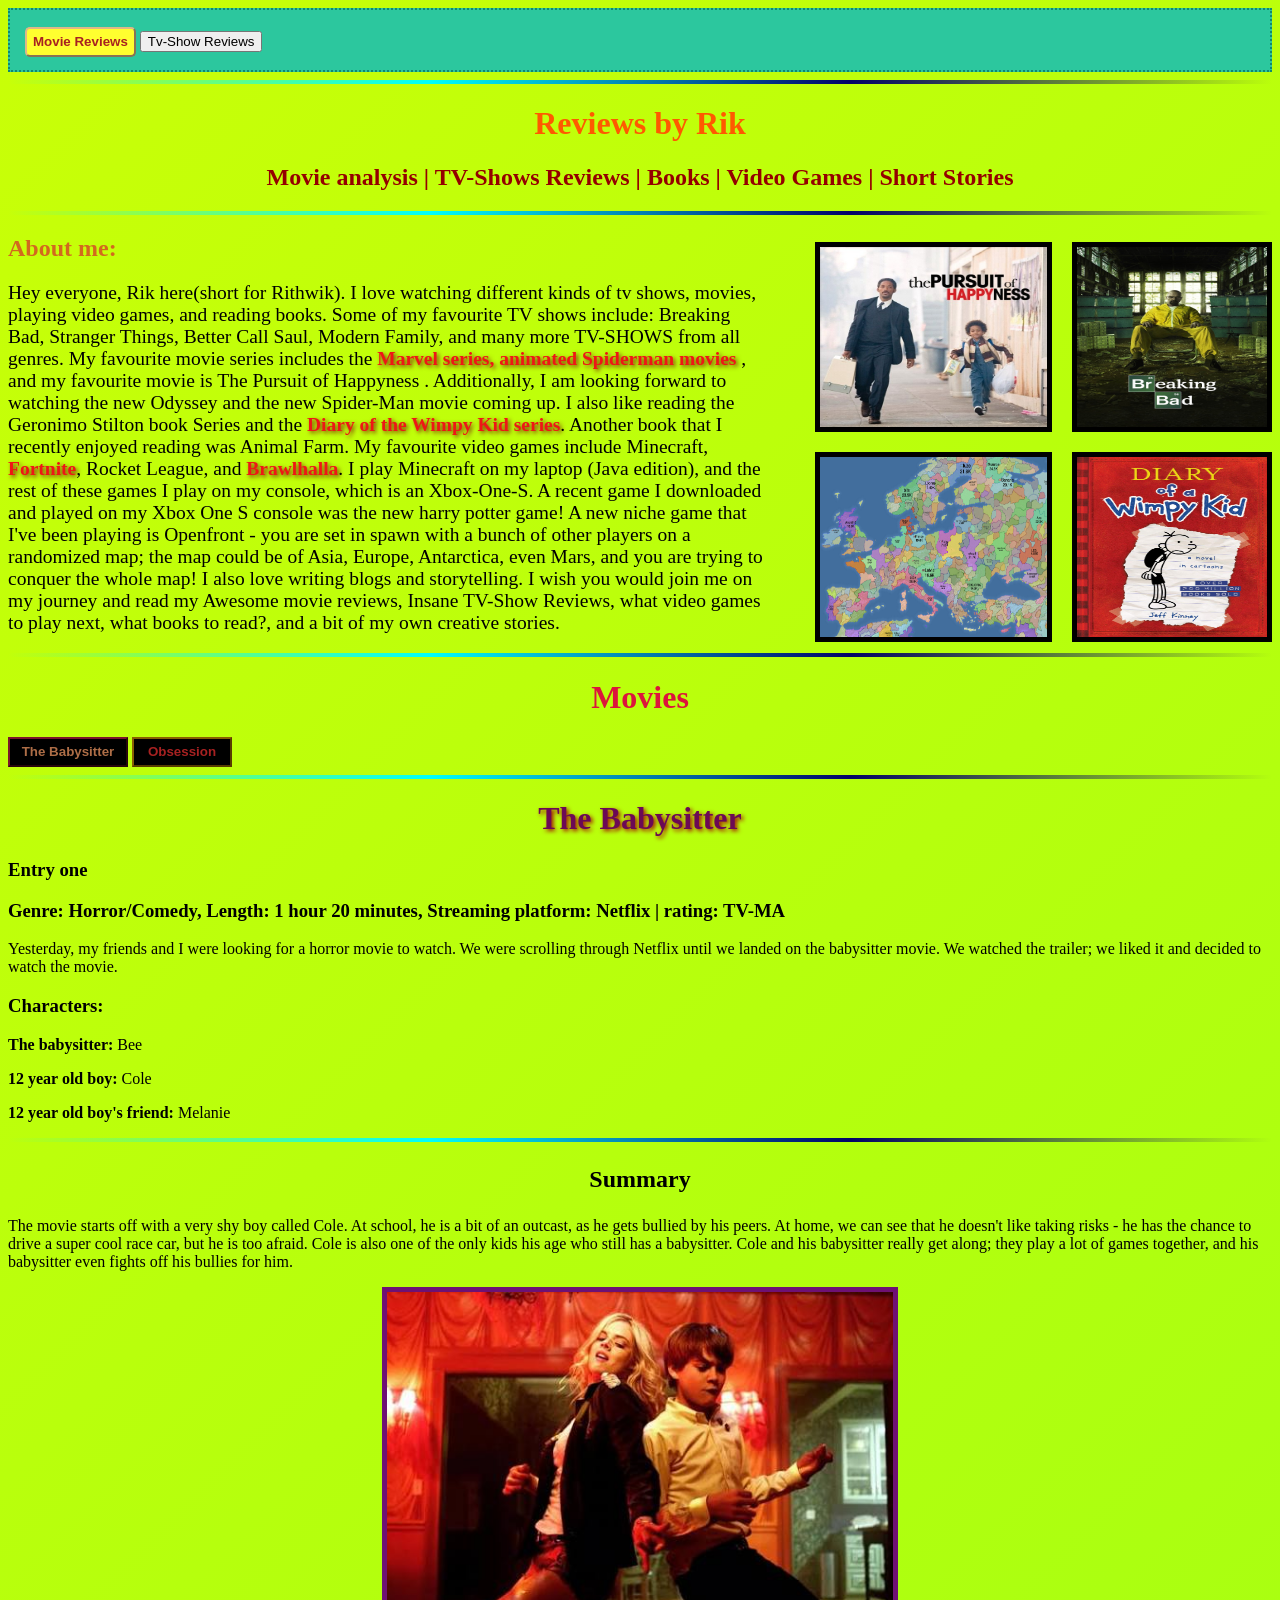
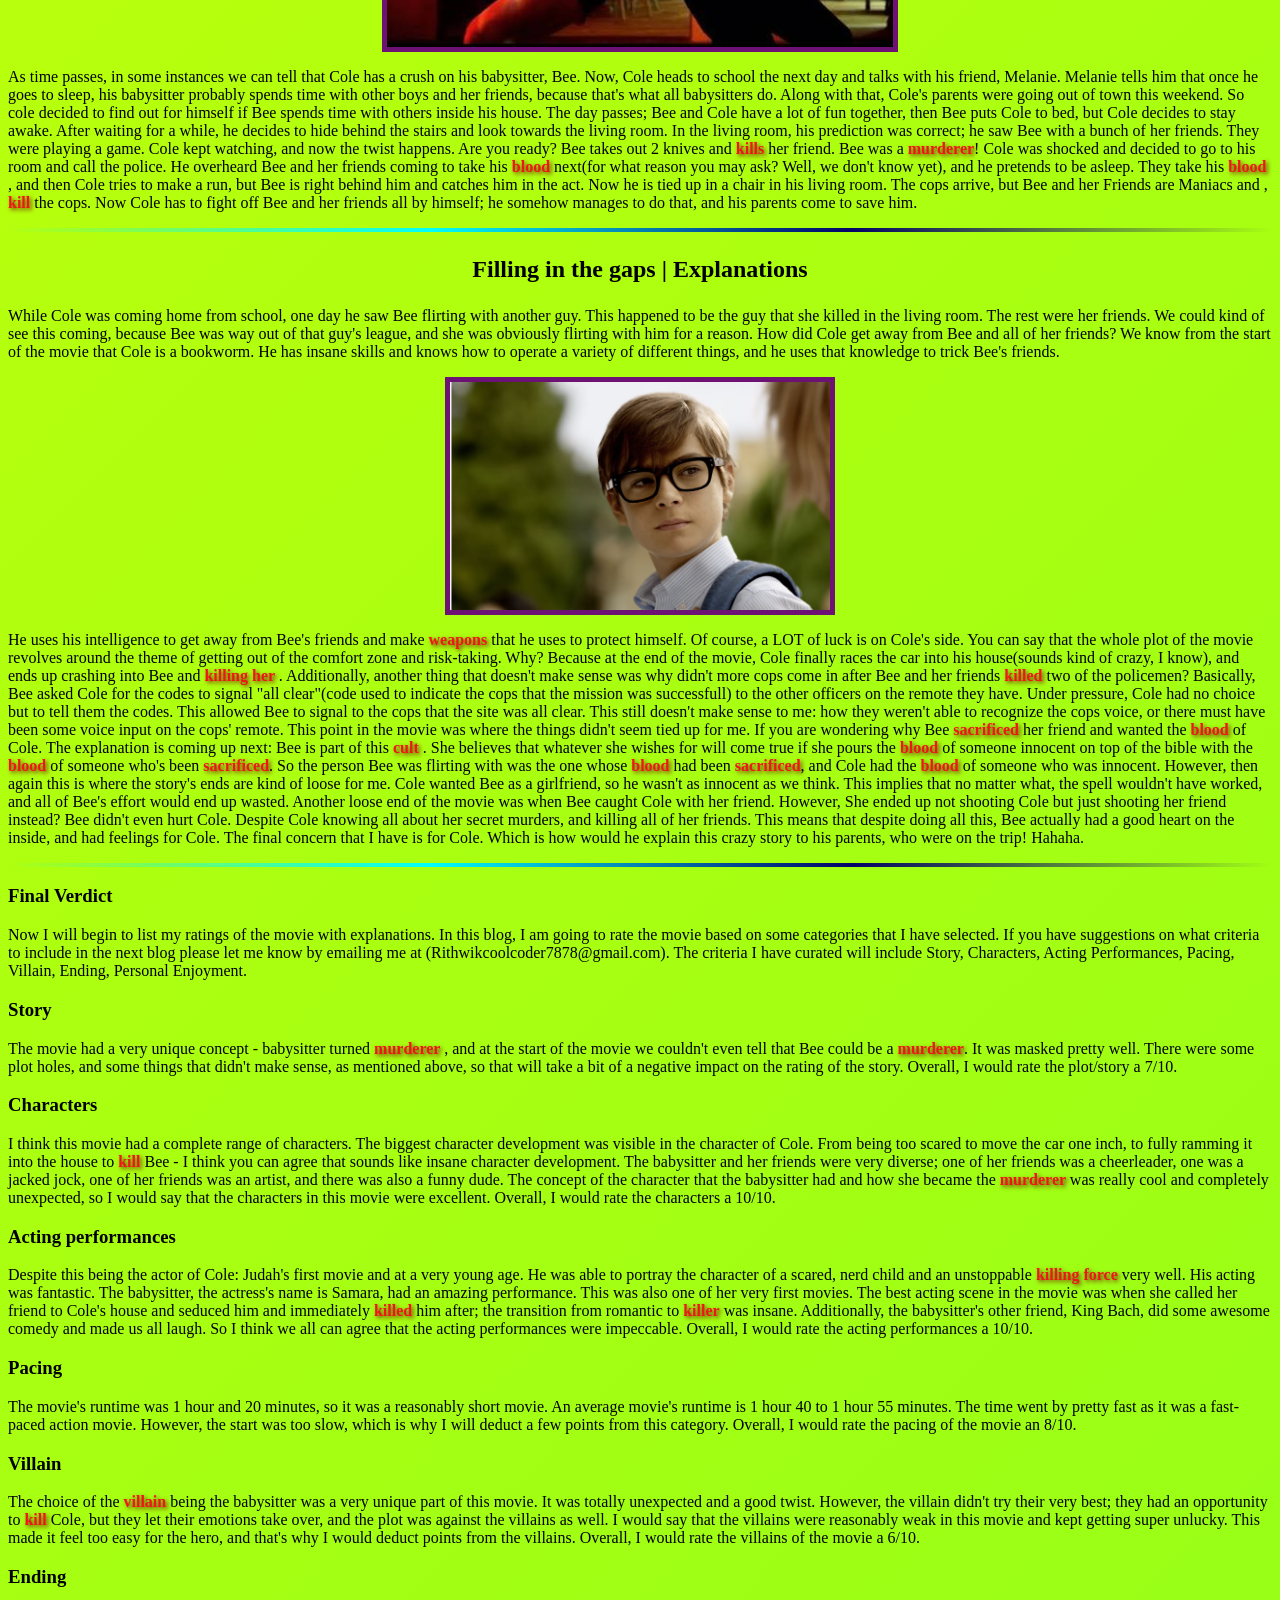
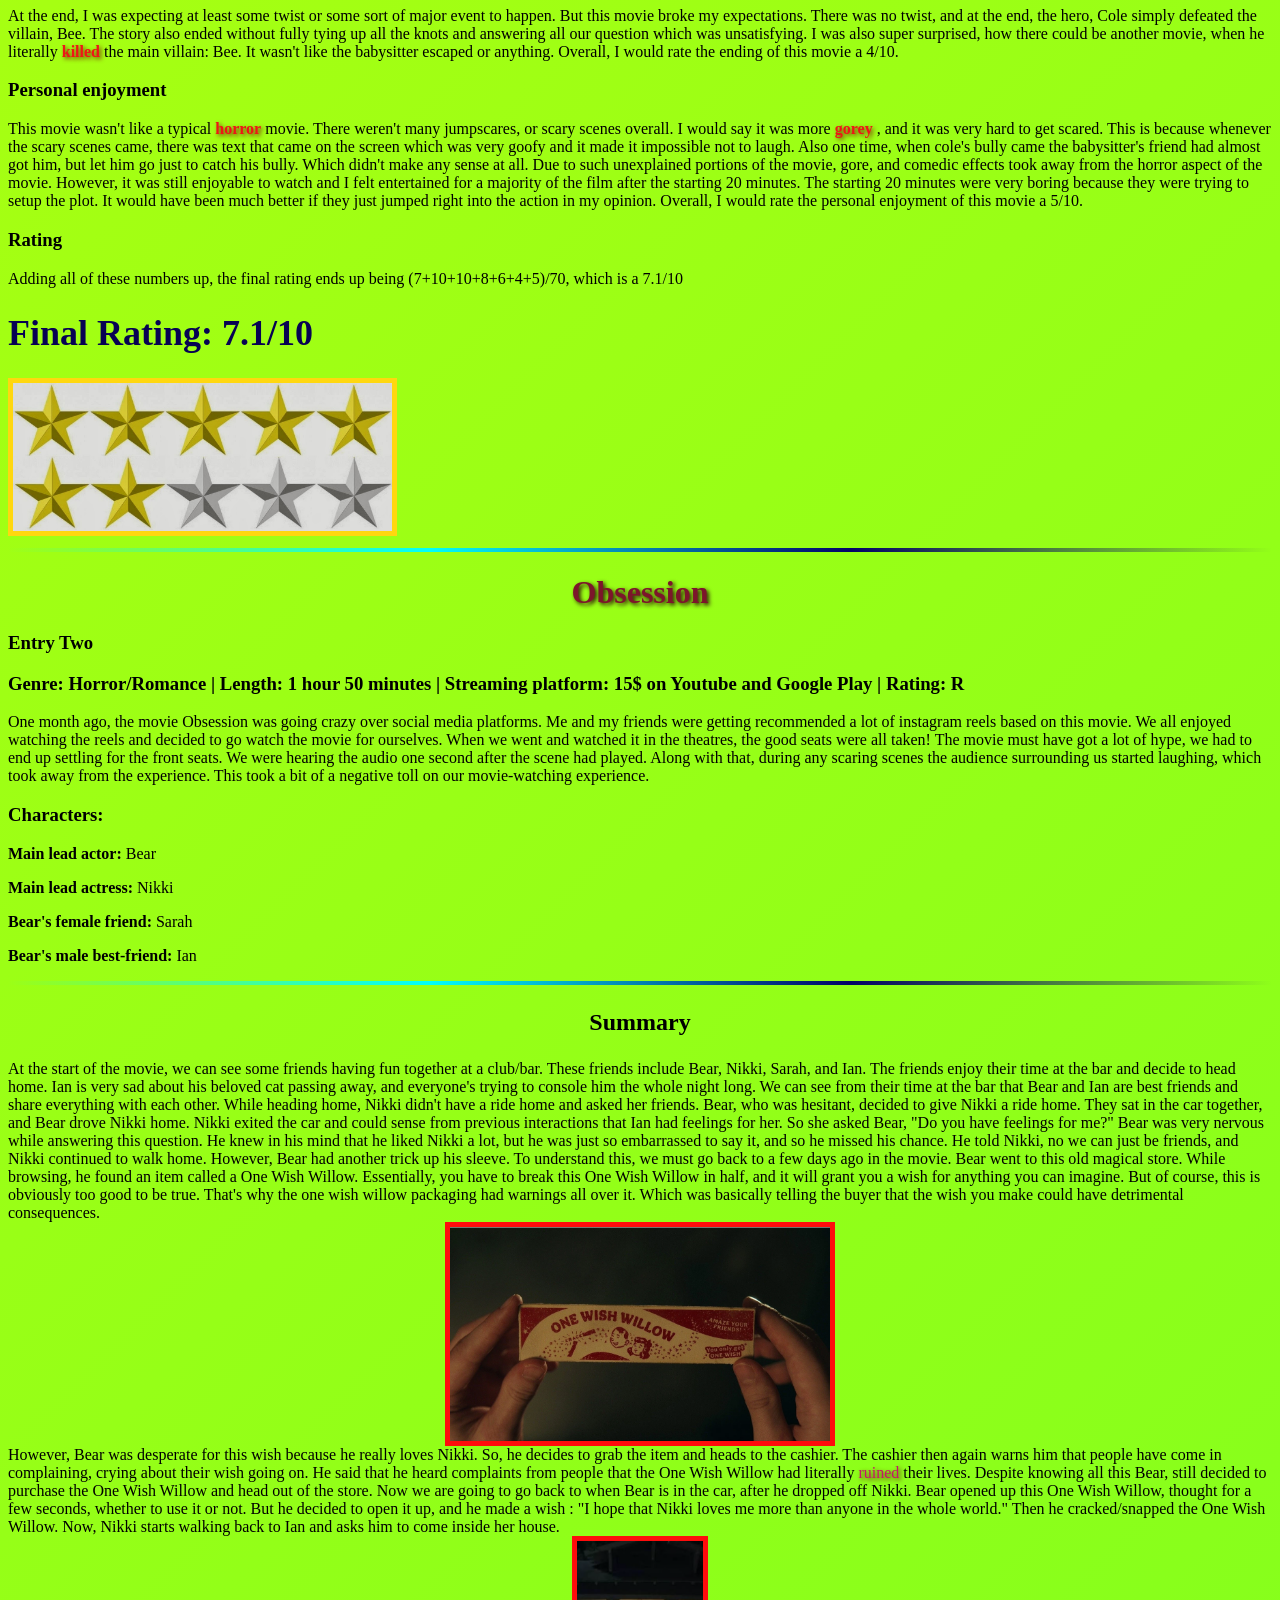
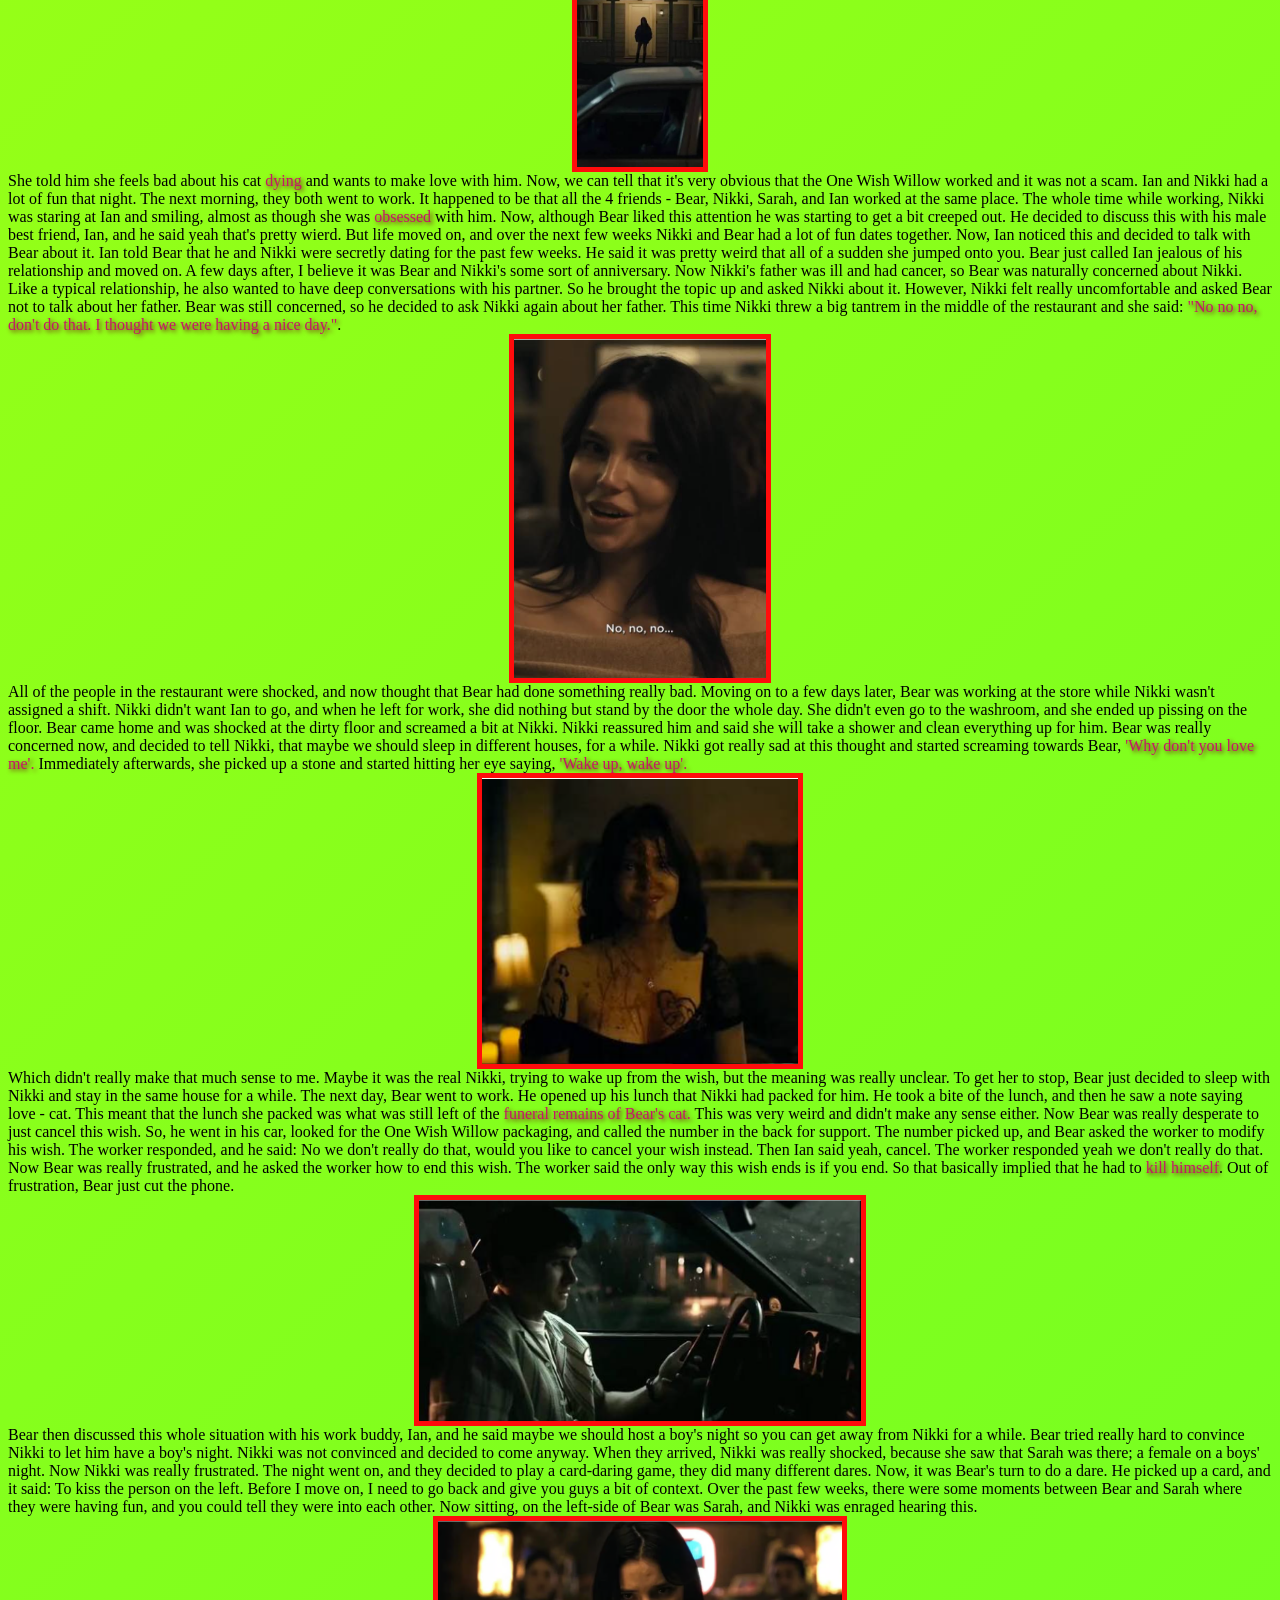
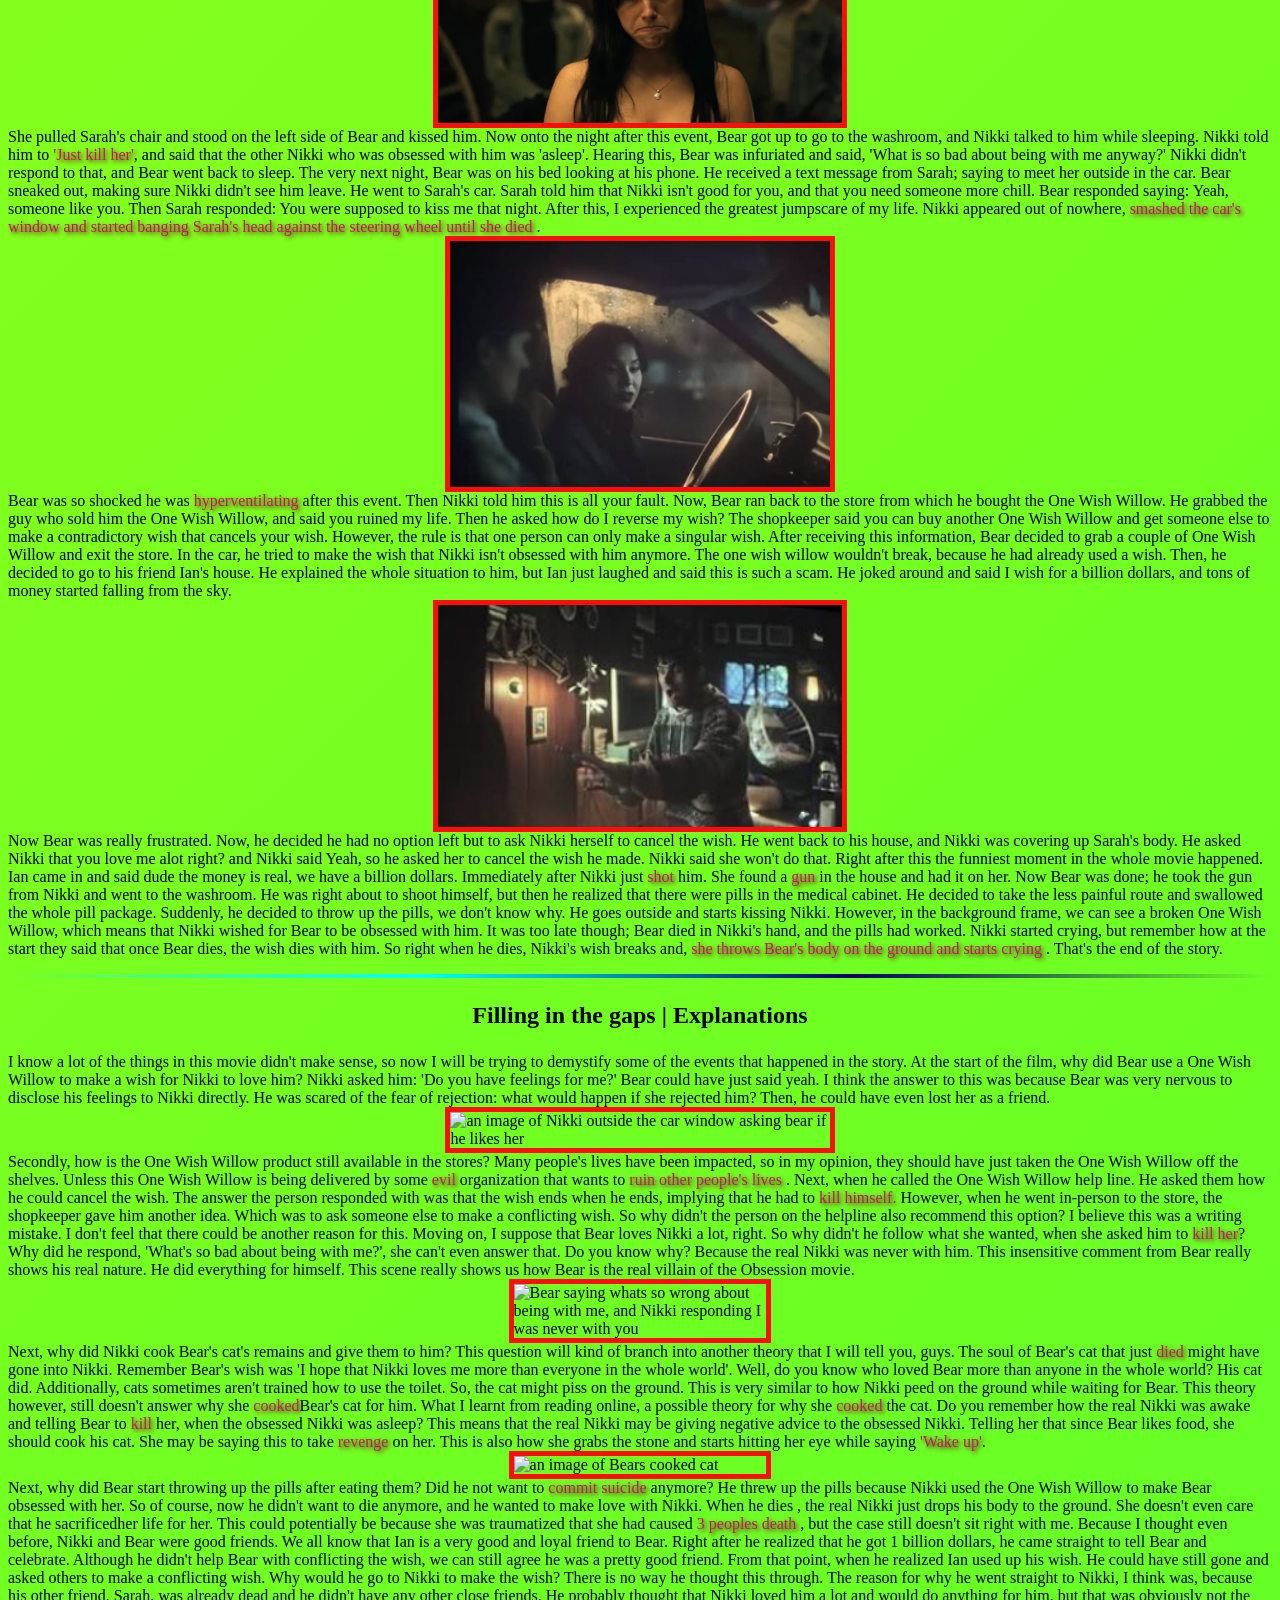
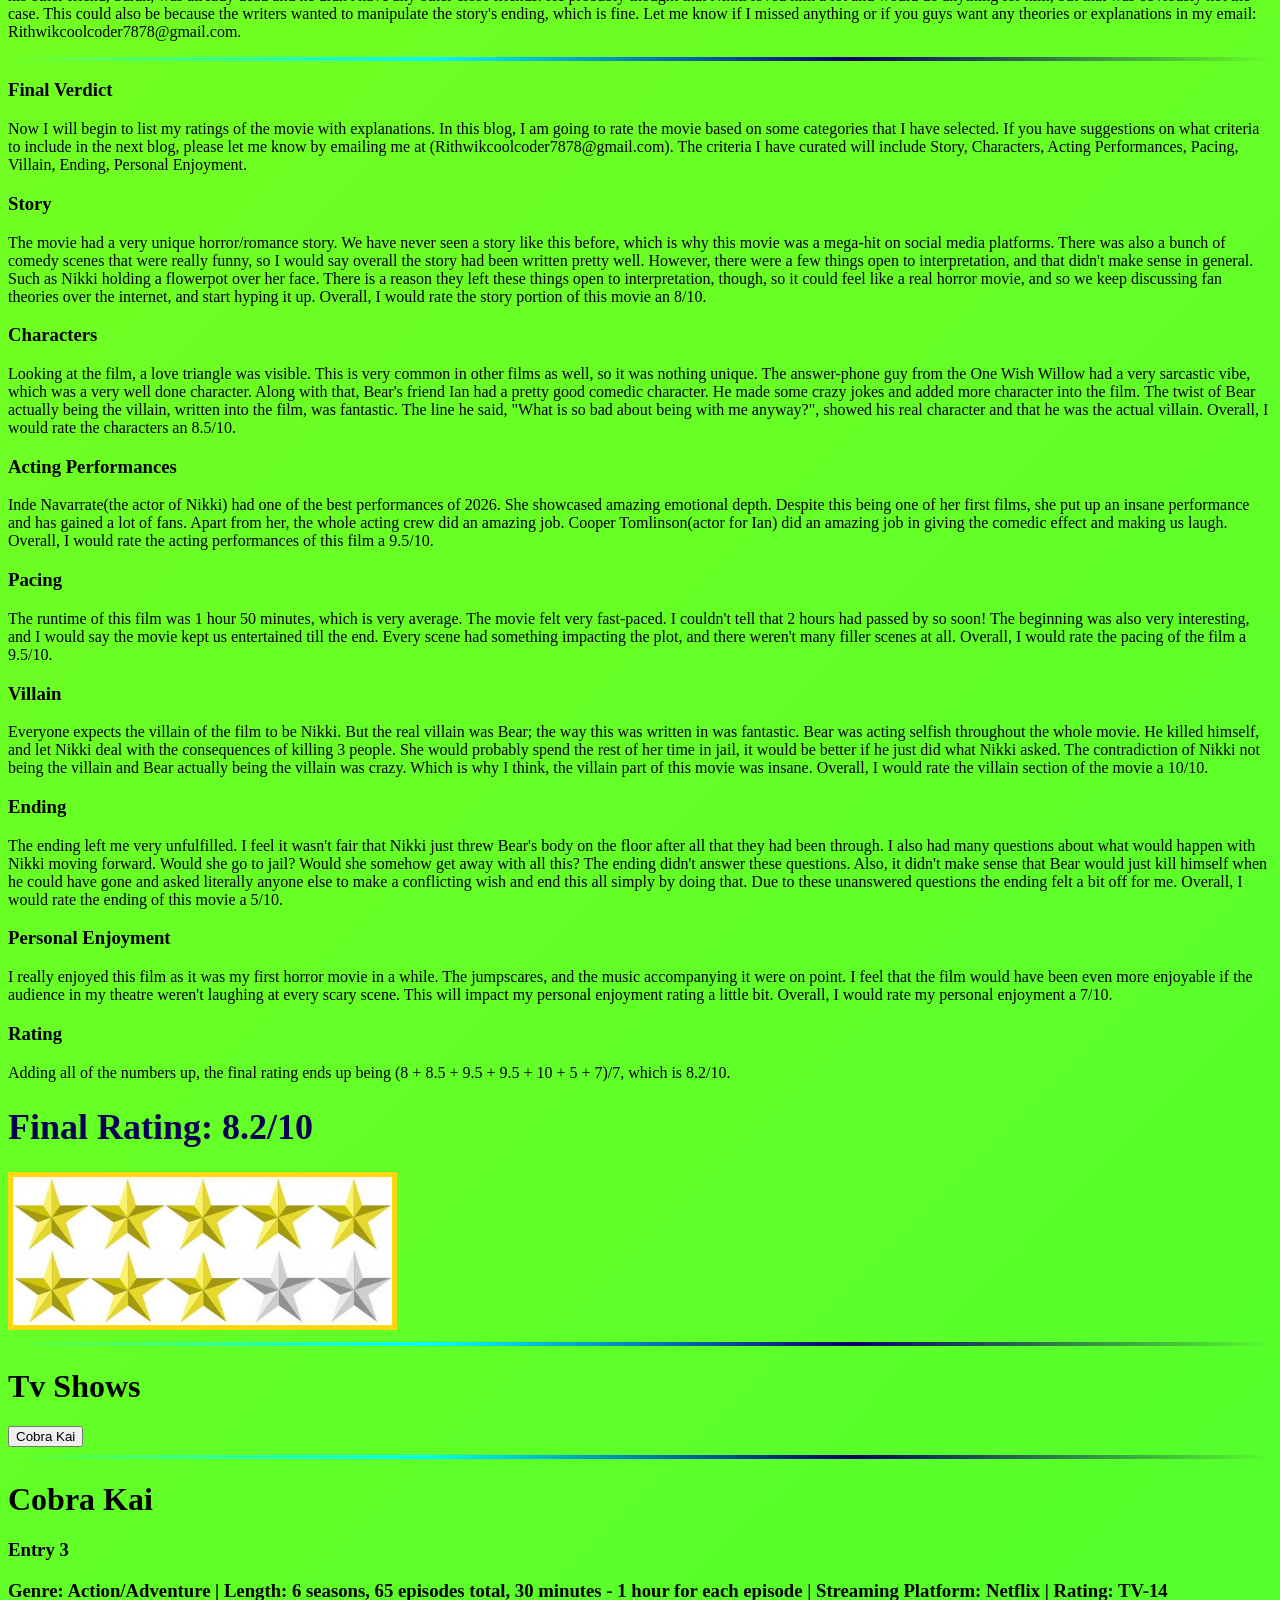
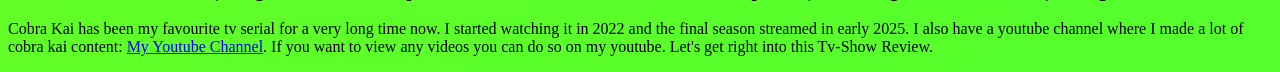
==== commit f78aebde: "Update Reviewswebsite.html Added buttons for the new TV-SHOW section, added preliminary information " ====
--- a/Reviewswebsite.html
+++ b/Reviewswebsite.html
@@ -7,46 +7,53 @@
     <link rel="stylesheet" href="styles.css">
 </head>
 <body>
-
+    
+    <!-- Button Bar at the top of the website -->
     <div class = 'buttonbar'>
-     <button class = 'moviebutton'onclick="document.getElementById('movies').scrollIntoView({behavior: 'smooth'})"> Movie Reviews </button>
+    <button class = 'moviebutton'onclick="document.getElementById('movies').scrollIntoView({behavior: 'smooth'})"> Movie Reviews </button>
+    <button class = 'tvshowbutton'onclick = "document.getElementById('tvshows').scrollIntoView({behavior: 'smooth'})">Tv-Show Reviews</button>
     </div>
     <hr class = 'line'>
+
+    <!-- Title and Description -->
     <h1 class = 'maintitle'>Reviews by Rik</h1> 
     <h2 class = 'desc'> Movie analysis | TV-Shows Reviews | Books | Video Games | Short Stories</h2>
     <hr class = 'line'>
+    <!-- About Me Section-->
     <h2 class = 'aboutme'> About me: </h2>  
     <div>
+    <!-- Images on the right side of the about me section-->
     <img class = 'breakingbad'src="breakingbad.jpg" alt="an image of breaking bad tv show">
     <img class = 'pursuit' src = 'pursuit.jpg' alt = 'an image of the movie poster: pursuit of happyness'>
     <img class = 'wimpy' src = 'wimpy.jpg' alt = 'an image of the book: Diary of a Wimpy Kid'>
     <img class = 'open' src = open.jpg alt = 'an image of the openfront game'>
     <p class = 'about_mepara'>
         Hey everyone, Rik here(short for Rithwik). I love watching different kinds of tv shows, movies, playing video games, and reading books.  
-        Some of my favourite TV shows include: Breaking Bad, Stranger Things, Better Call Saul, Modern Family, and many more TV-SHOWS from all genres.
-        My favourite movie series includes the Marvel series, animated Spiderman movies, and my favourite movie is The Pursuit of Happyness. Additionally, I am looking forward to watching the new Odyssey and the new Spider-Man movie coming up.
-        I also like reading the Geronimo Stilton book Series and the Diary of the Wimpy Kid series. Another book that I recently enjoyed reading was Animal Farm.
-        My favourite video games include Minecraft, Fortnite, Rocket League, and Brawlhalla. I play Minecraft on my laptop (Java edition), and the rest of these games I play on my console, which is an Xbox-One-S. A recent game I downloaded and played on my Xbox One S console was the new harry potter game!
-        A new niche game that I've been playing is Openfront - you are set in spawn with a bunch of other players on a randomized map; the map could be of Asia, Europe, Antarctica, even Mars, and you are trying to conquer the whole map!
+        Some of my favourite TV shows include: <span class = 'blue'>Breaking Bad, Stranger Things, Better Call Saul, Modern Family</span>, and many more TV-SHOWS from all genres.
+        My favourite movie series includes the <span class = 'red'>Marvel series, animated Spiderman movies </span>, and my favourite movie is <span class = 'blue'>The Pursuit of Happyness </span>. Additionally, I am looking forward to watching the new Odyssey and the new Spider-Man movie coming up.
+        I also like reading the <span class = 'green'> Geronimo Stilton</span> book Series and the <span class = 'red'>Diary of the Wimpy Kid series</span>. Another book that I recently enjoyed reading was Animal Farm.
+        My favourite video games include <span class = 'green'>Minecraft</span>, <span class = 'red'>Fortnite</span>, <span class = 'blue'>Rocket League</span>, and <span class = 'red'>Brawlhalla</span>. I play Minecraft on my laptop (Java edition), and the rest of these games I play on my console, which is an <span class = 'green'>Xbox-One-S</span>. A recent game I downloaded and played on my Xbox One S console was the new harry potter game!
+        A new niche game that I've been playing is <span class = 'green'>Openfront</span> - you are set in spawn with a bunch of other players on a randomized map; the map could be of Asia, Europe, Antarctica, even Mars, and you are trying to conquer the whole map!
         I also love writing blogs and storytelling.
         I wish you would join me on my journey and read my Awesome movie reviews, Insane TV-Show Reviews, what video games to play next, what books to read?, and a bit of my own creative stories.
     </p>
     </div>
-
+    <!-- Movie section starts here -->
     <div id = 'movies'>
     <hr class = 'line'>
     <h1 class = 'movietitle'>Movies</h1>
+    <!-- Buttons under the movie section -->
     <button class = 'babysitterbutton' onclick = "document.getElementById('babysitter').scrollIntoView({behavior: 'smooth'})"> The Babysitter </button> 
     <button class = 'obsessionbutton' onclick="document.getElementById('obsession').scrollIntoView({behavior: 'smooth'})"> Obsession </button>
     <hr class = 'line'>
+    <!-- Babysitter movie blog starts here -->
     <div id = 'babysitter'> 
     <h1 class = 'babysitter title'>The Babysitter</h1>
     <h3> Entry one </h3>
-    <h3>Genre: Horror/Comedy, Length: 1 hour 20 minutes, Streaming platform: Netflix, rating: TV-MA </h3>
+    <h3>Genre: Horror/Comedy, Length: 1 hour 20 minutes, Streaming platform: Netflix | rating: TV-MA </h3>
     <p>Yesterday, my friends and I were looking for a horror movie to watch. We were scrolling through Netflix until we landed on the babysitter movie.
     We watched the trailer; we liked it and decided to watch the movie. </p>
     <h3> Characters: </h3>
-
         <p><span class = 'bold'>The babysitter:</span> Bee</p>
         <p><span class = 'bold'>12 year old boy:</span> Cole</p>
         <p><span class = 'bold'>12 year old boy's friend:</span> Melanie</p>
@@ -182,10 +189,11 @@
     </div>
 
     <hr class = 'line'>
+    <!-- Obsession section starts here-->
     <div id = 'obsession' class = 'obsession'>
         <h1 class = 'obsessiontitle'> Obsession </h1>
         <h3> Entry Two </h3>
-        <h3>Genre: Horror/Romance | Length: 1 hour 50 minutes | Streaming platform: 15$ on Youtube and Google Play </h3>
+        <h3>Genre: Horror/Romance | Length: 1 hour 50 minutes | Streaming platform: 15$ on Youtube and Google Play | Rating: R </h3>
         <p> One month ago, the movie Obsession was going crazy over social media platforms. Me and my friends were getting recommended a lot of instagram reels
             based on this movie. We all enjoyed watching the reels and decided to go watch the movie for ourselves. When we went and watched it in the theatres, the good seats were all taken!
             The movie must have got a lot of hype, we had to end up settling for the front seats. We were hearing the audio one second after the scene had played. Along with that, during any scaring scenes
@@ -397,7 +405,7 @@
            and Bear actually being the villain was crazy. Which is why I think, the villain part of this movie was insane.
            Overall, I would rate the villain section of the movie a 10/10. 
         </p>
-        <h3>Ending</h3>
+        <h3> Ending </h3>
         <p>
            The ending left me very unfulfilled. I feel it wasn't fair that Nikki just threw Bear's body on the floor after all that they had been through.
            I also had many questions about what would happen with Nikki moving forward. Would she go to jail? Would she somehow get away with all this?
@@ -405,7 +413,7 @@
            literally anyone else to make a conflicting wish and end this all simply by doing that. Due to these unanswered questions the ending felt a bit off for me.
            Overall, I would rate the ending of this movie a 5/10. 
         </p>
-        <h3>Personal Enjoyment</h3>
+        <h3> Personal Enjoyment </h3>
         <p> 
             I really enjoyed this film as it was my first horror movie in a while. The jumpscares, and the music accompanying it were on point.
             I feel that the film would have been even more enjoyable if the audience in my theatre weren't laughing at every scary scene.
@@ -430,5 +438,21 @@
 
         </div>
 </div>
+<div id = 'tvshows'>
+<h1 class = 'tvshowtitle'> Tv Shows </h1>
+<button class = 'cobrakaibutton' onclick="document.getElementById('cobrakai').scrollIntoView({behavior: 'smooth'})" > Cobra Kai </button>
+<hr class = 'line'>
+<div id = 'cobrakai'>
+<h1 class = 'cobrakaititle'>Cobra Kai</h1>
+<h3> Entry 3 </h3>
+<h3> Genre: Action/Adventure | Length: 6 seasons, 65 episodes total, 30 minutes - 1 hour for each episode | Streaming Platform: Netflix | Rating: TV-14 </h3>
+<p>Cobra Kai has been my favourite tv serial for a very long time now. I started watching it in 2022 and the final season streamed in early 2025.
+    I also have a youtube channel where I made a lot of cobra kai content: <a href="https://www.youtube.com/@therikshow7">My Youtube Channel</a>. 
+    If you want to view any videos you can do so on my youtube.
+    Let's get right into this Tv-Show Review.
+</p>
+
+</div>
+</div>
 </body>
 </html>
--- a/styles.css
+++ b/styles.css
@@ -4,25 +4,36 @@
     margin: 0;
     padding: 0;
 }
+
 .maintitle {
     color: hsl(21, 100%, 50%);
     font-family: "Times New Roman", Georgia, serif; 
-    text-align: center;
-}
-.aboutme{
+    text-align: center; 
+} 
+
+.aboutme {
     color:chocolate;
 }
+.red{
+    color: rgb(238, 22, 22);
+    font-weight: bold; 
+    text-shadow: 2px 2px 4px #7d2e09; /* X | Y | Blur | Color */
+}
+
 .breakingbad{
     float: right;
     width: 15%;
-    height:190px;
+    height:180px;
     margin: -40px 0 10px 20px; /* top, right, bottom, left */
-}
+    border: 5px solid #000000;
+}
+
 .pursuit{
     float: right;
     width: 18%;
     margin: -40px 0 10px 20px;
-    height:190px;
+    height: 180px;
+    border: 5px solid #000000;
 }
 
 .wimpy{
@@ -30,41 +41,54 @@
     clear: right;   /* forces it below the previous right-floated item, in the same column */
     width: 15%;     
     margin: 10px 0 10px 0;
-    height: 190px;
-}
+    height: 180px;
+    border: 5px solid #000000;
+}
+
 .open{
     float: right;
     width: 18%;
     margin: 10px 20px 10px 0; /* top, right, bottom, left */
-    height: 190px;
-}
+    height: 180px;
+    border: 5px solid #000000;
+}
+
 .about_mepara{
     font-size: 19.5px;
     width: 60%;
 }
+
 .movietitle{
     color:crimson;
     font-family: "Times New Roman", Georgia, serif; 
     text-align: center;
 }
+
 .babysitter{
     text-align: center;
-    color:darkred;
+    color:rgb(107, 9, 85);
+    text-shadow: 2px 2px 4px #a10707; /* X | Y | Blur | Color */
 }
 
 .characters{
     font-weight: bold;
     font-size: 16px;
 }
+
 .cole1{
     width: 40%;
-}
+    border: 5px solid #6e1174;
+}
+
 .cole2{
     width: 100%;
 }
+
 .cole3{
     width: 30%;
-}
+    border: 5px solid #6e1174;
+}
+
 .rating{
     font-size: 36px;
     color:rgb(7, 2, 83);
@@ -79,8 +103,8 @@
 
 .star7{
     width: 30%;
-}
-
+    border: 5px solid #ffd70f;
+}
 .moviebutton{
     color:#a72121;
     background-color:#ffff2f;
@@ -88,7 +112,7 @@
     border-color:burlywood;
     border-radius: 5px;
     margin: 16.5px 0 10px 15px; /* top, right, bottom, left */
-    height: 30px
+    height: 30px;
 }
 
 .summary{
@@ -102,11 +126,12 @@
 }
 
 .star8{
-    width: 30%
+    width: 30%;
+    border: 5px solid #ffd70f;
 }
 
 .buttonbar{
-    background-color: #af5ce6;
+    background-color: #2cc79e;
     height: 60px;
     border: 2px dotted rgb(17, 135, 113)
 }
@@ -124,42 +149,77 @@
     font-weight: bold;
     width: 120px;
     height: 30px;
-    color:#2a0707;
-    border-color:rgb(124, 22, 43)
-}
-
-.wishwillowimage{
-    width: 30%;
-}
-
-.obsessionimg2{
-    width: 10%;
+    color:#ae6e47;
+    border-color:rgb(124, 22, 43);
+    background-color: black;
 }
 
 .imagecentered{
     display: flex;
     justify-content:center;
 }
+
+.wishwillowimage{
+    width: 30%;
+    border: 5px solid #ff0c0c;
+}
+
+.obsessionimg2{
+    width: 10%;
+    border: 5px solid #ff0c0c;
+}
+
 .obsessionimage3{
     width: 20%;
+    border: 5px solid #ff0c0c;
 }
 .obsessionimage4{
     width: 25%;
+    border: 5px solid #ff0c0c;
 }
 .obsessionimage5{
     width: 35%;
+    border: 5px solid #ff0c0c;
 }
 .obsessionimage6{
     width: 32%;
+    border: 5px solid #ff0c0c;
 }
 .obsessionimage7{
     width: 30%;
+    border: 5px solid #ff0c0c;
 }
 .obsessionimage8{
     width: 32%;
+    border: 5px solid #ff0c0c;
+}
+.obsessionimg9{
+    width: 30%;
+    border: 5px solid #ff0c0c;
+}
+.obsessionimg10{
+    width: 20%;
+    border: 5px solid #ff0c0c;
+}
+.obsessionimage11{
+    width: 20%; 
+    border: 5px solid #ff0c0c;
 }
 .obsessiontitle{
     text-align: center;
     color:rgb(124, 22, 43);
     text-shadow: 2px 2px 4px #2a0707; /* X | Y | Blur | Color */
 }
+.bold{
+    font-weight:bold;
+}
+.desc{
+    color: hsl(0, 100%, 29%);
+    font-family: "Times New Roman", Georgia, serif; 
+    text-align: center;
+}
+.pink{ 
+    color:#c51768;
+    text-shadow: 2px 2px 4px #721616; /* X | Y | Blur | Color */
+    font-family: 'Creepster', cursive;
+}
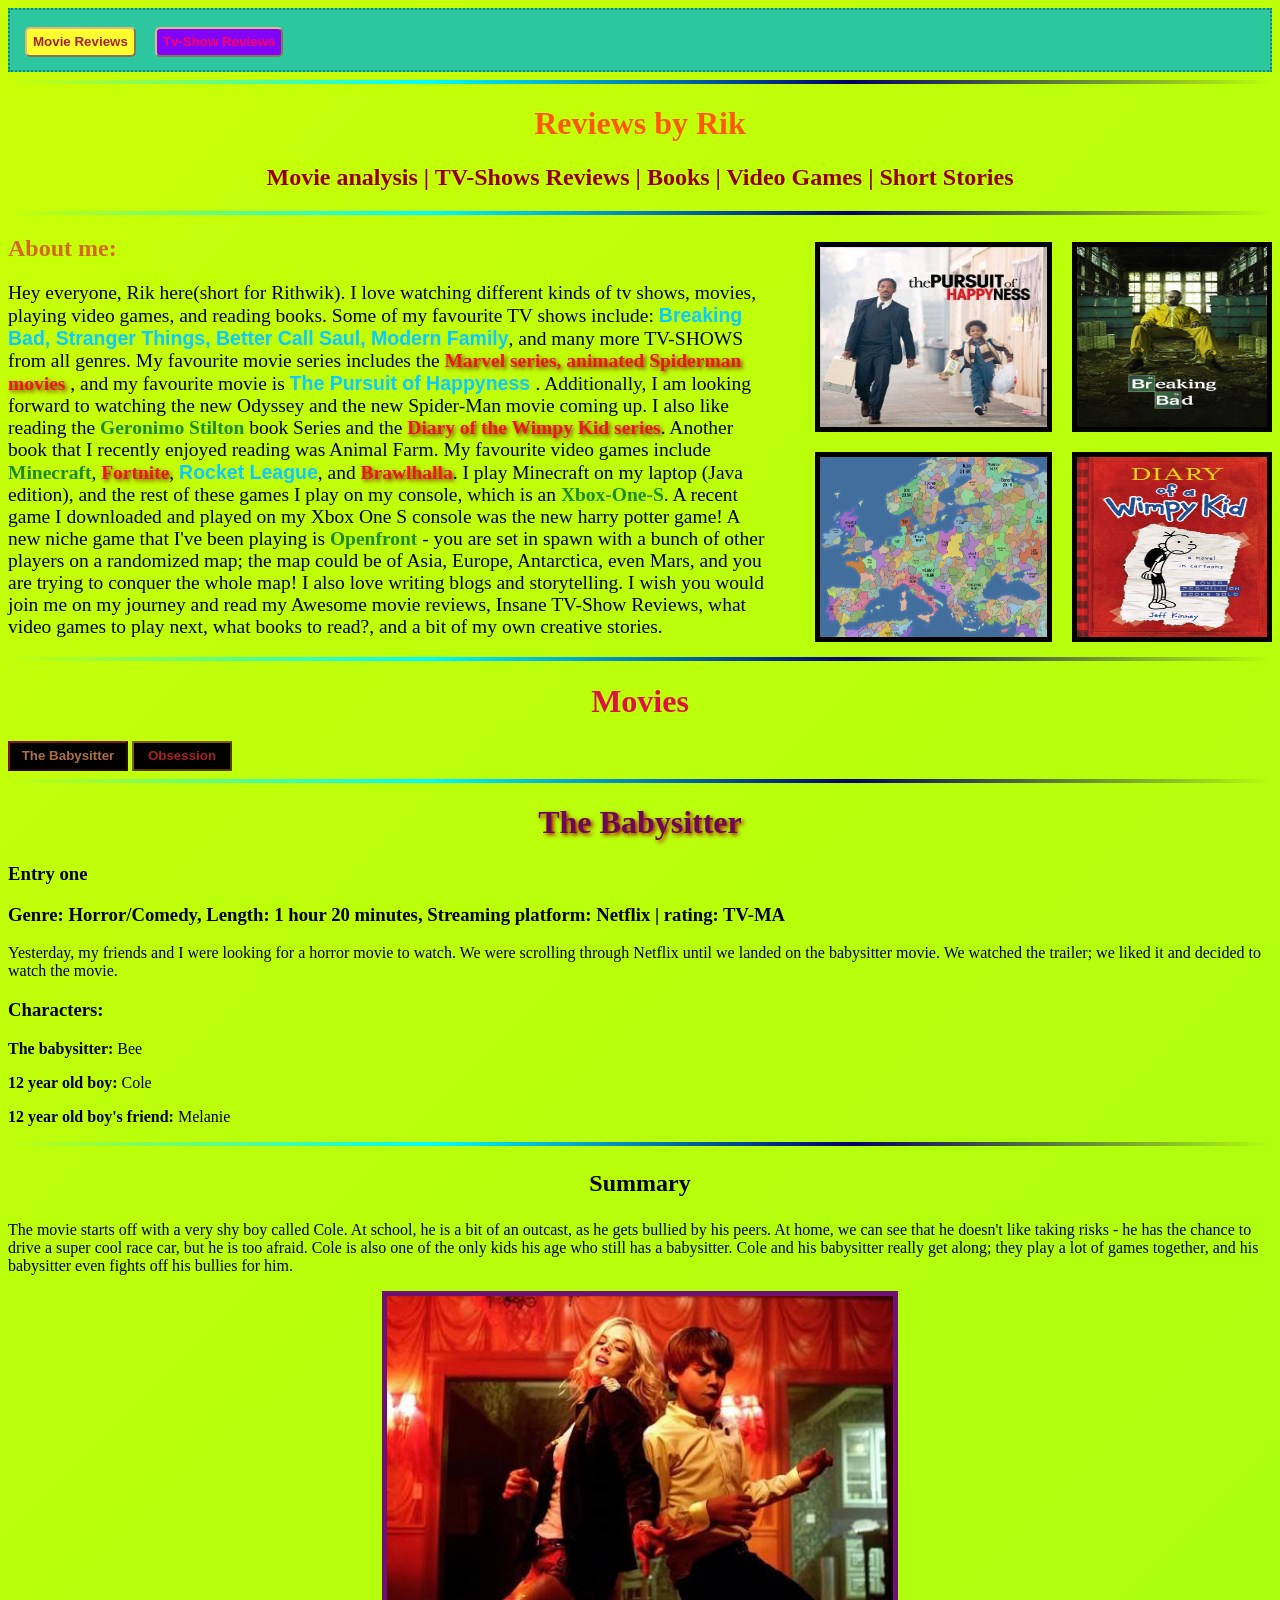
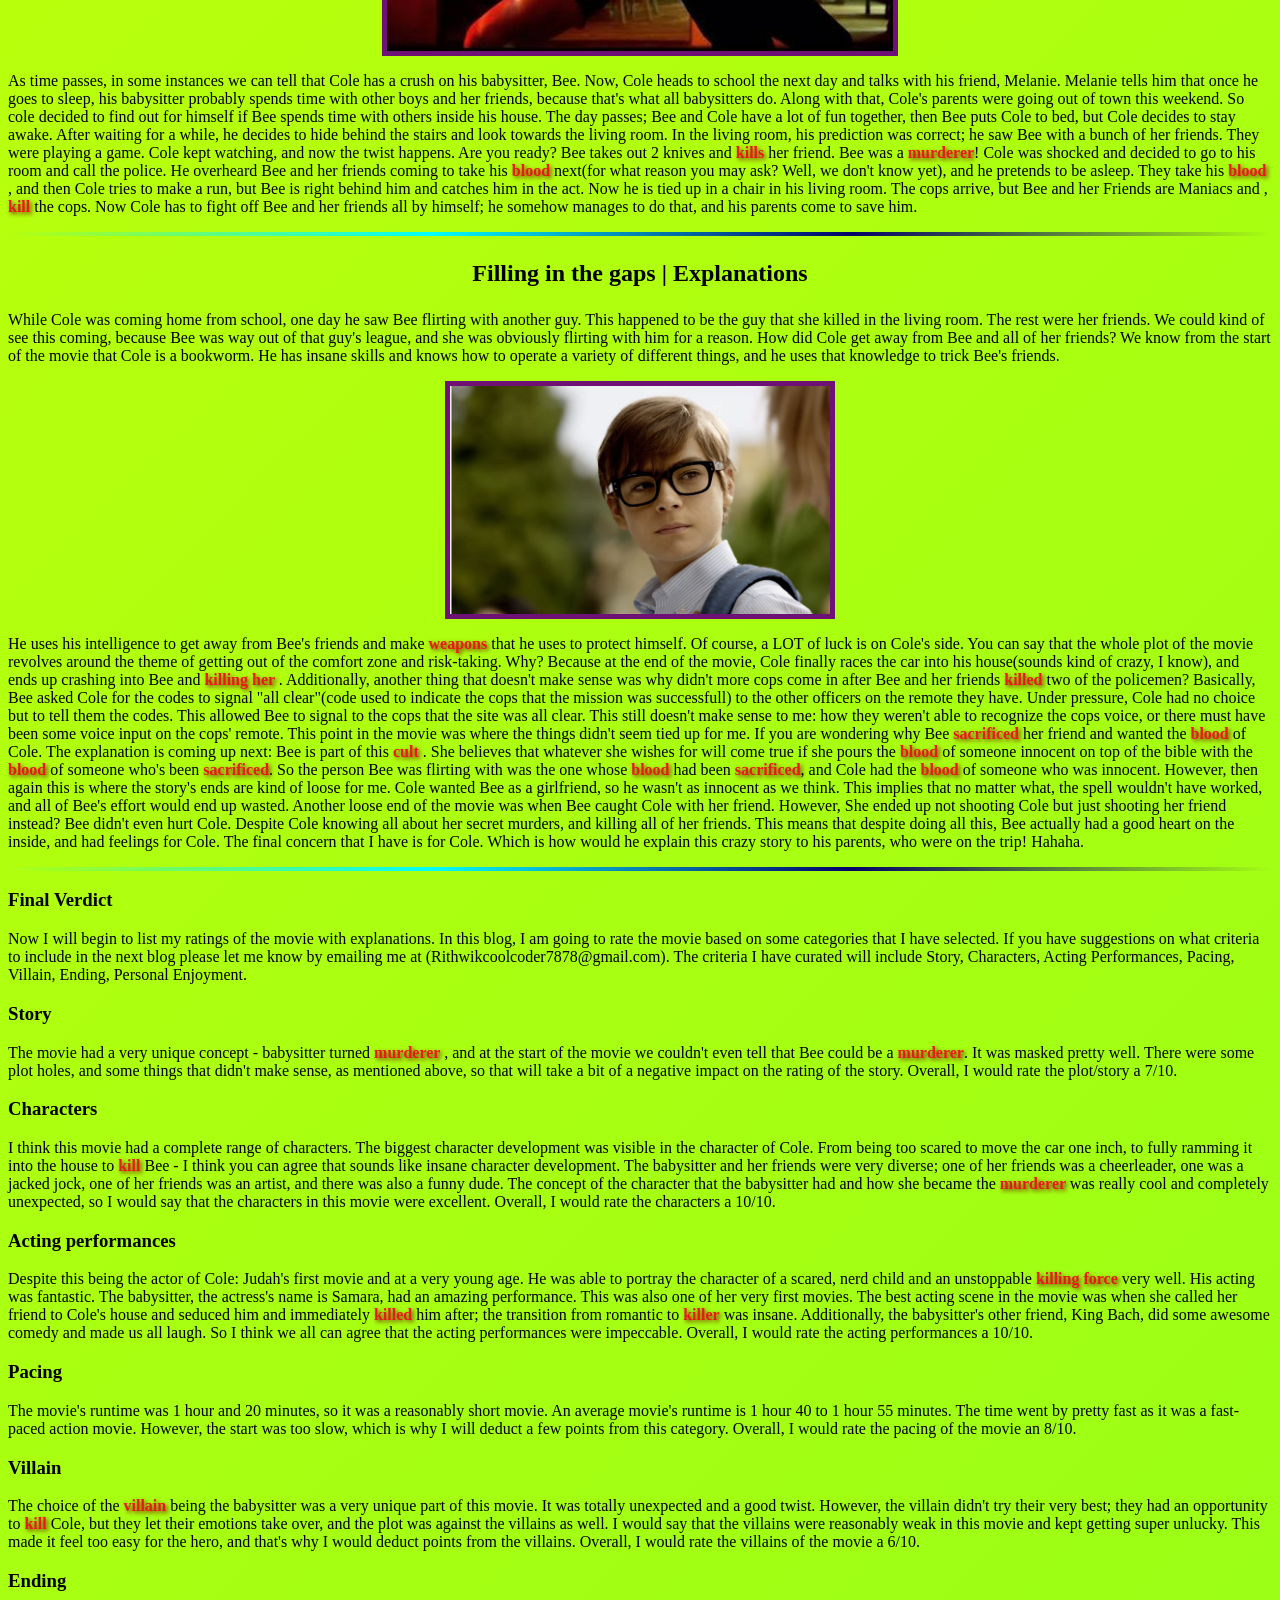
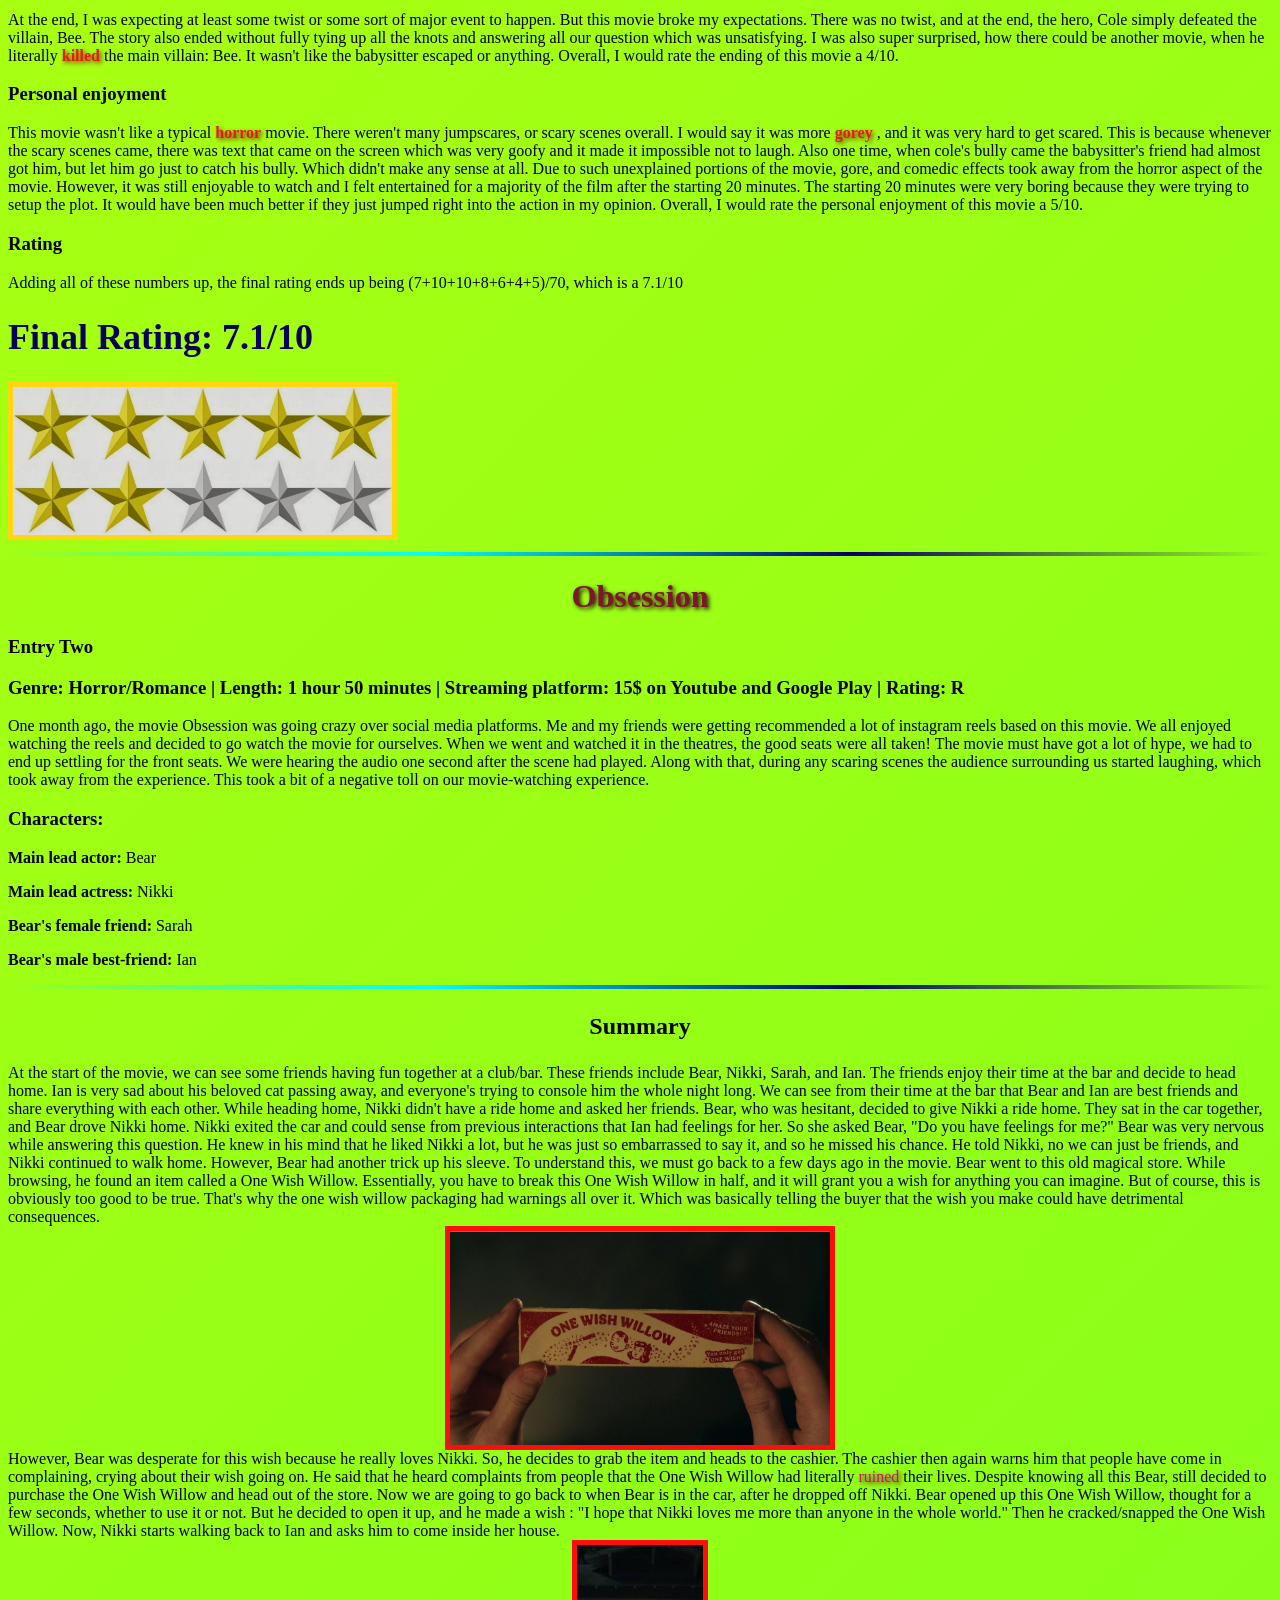
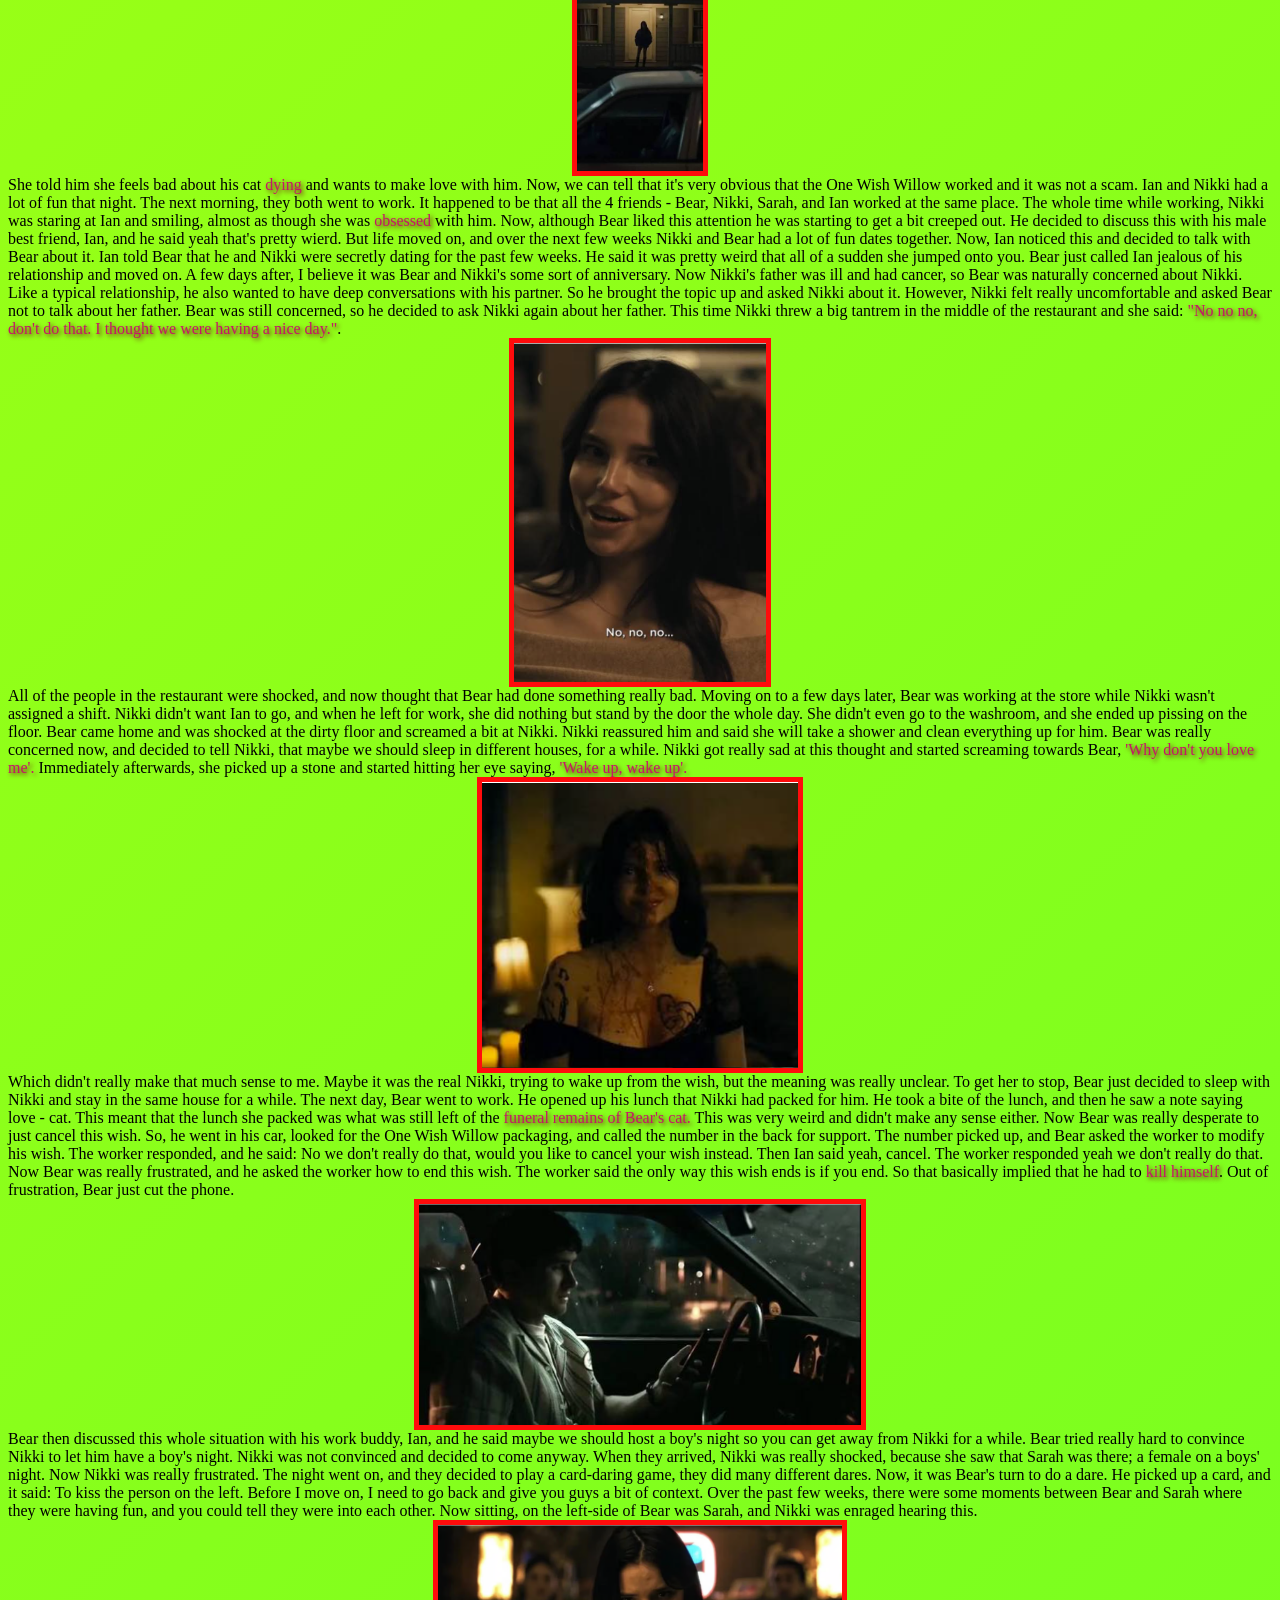
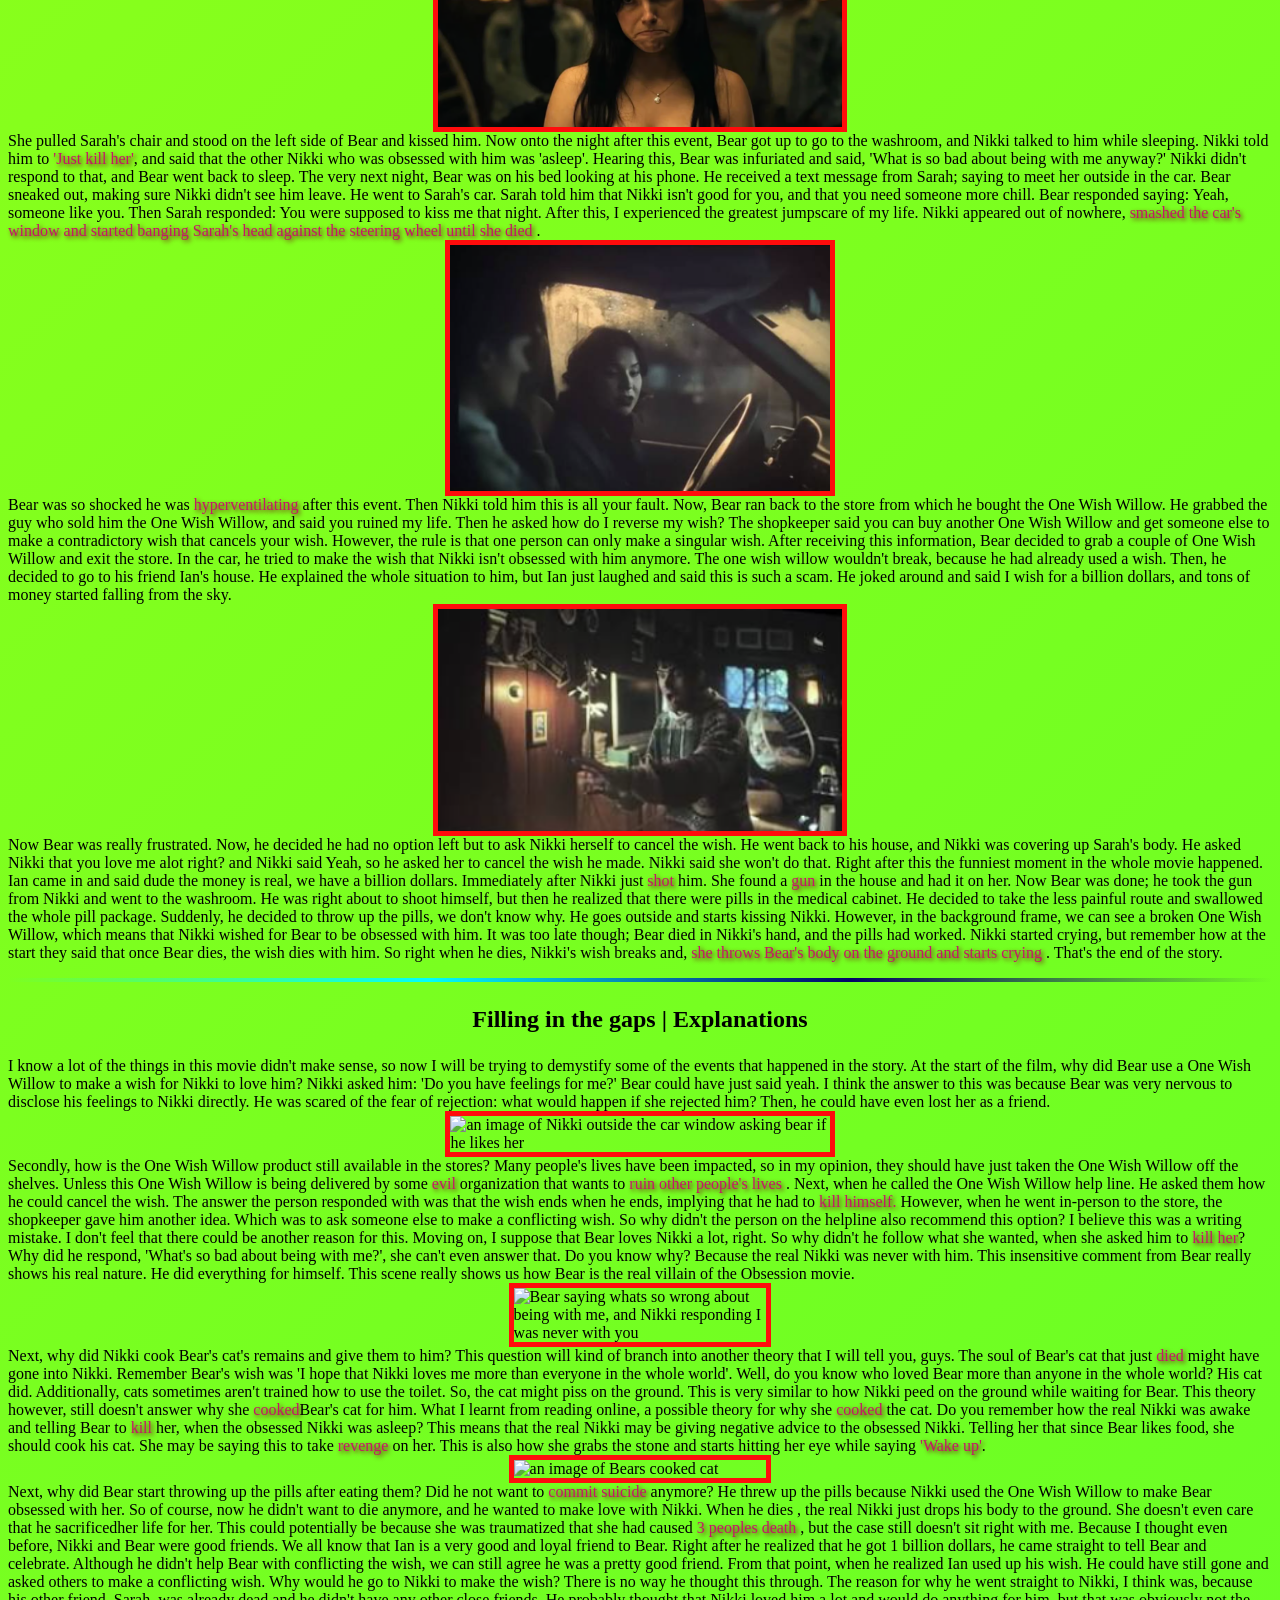
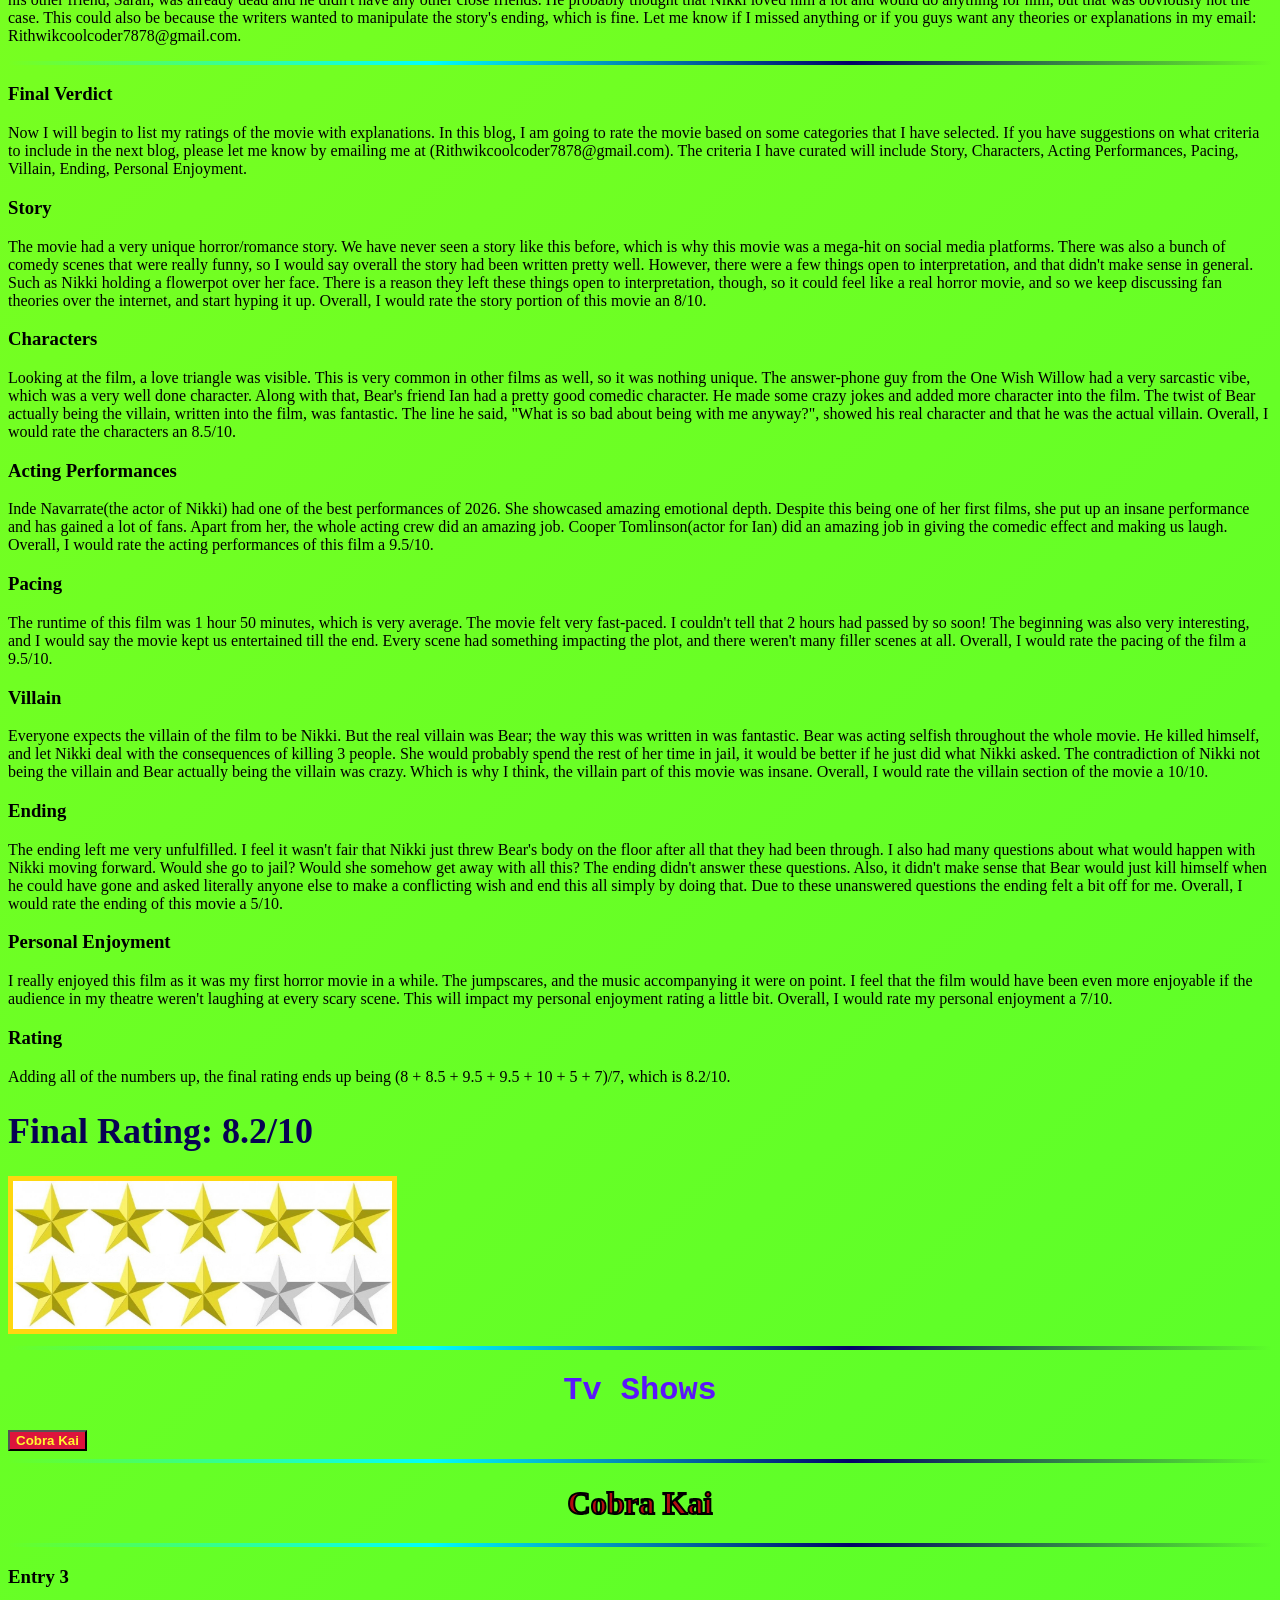
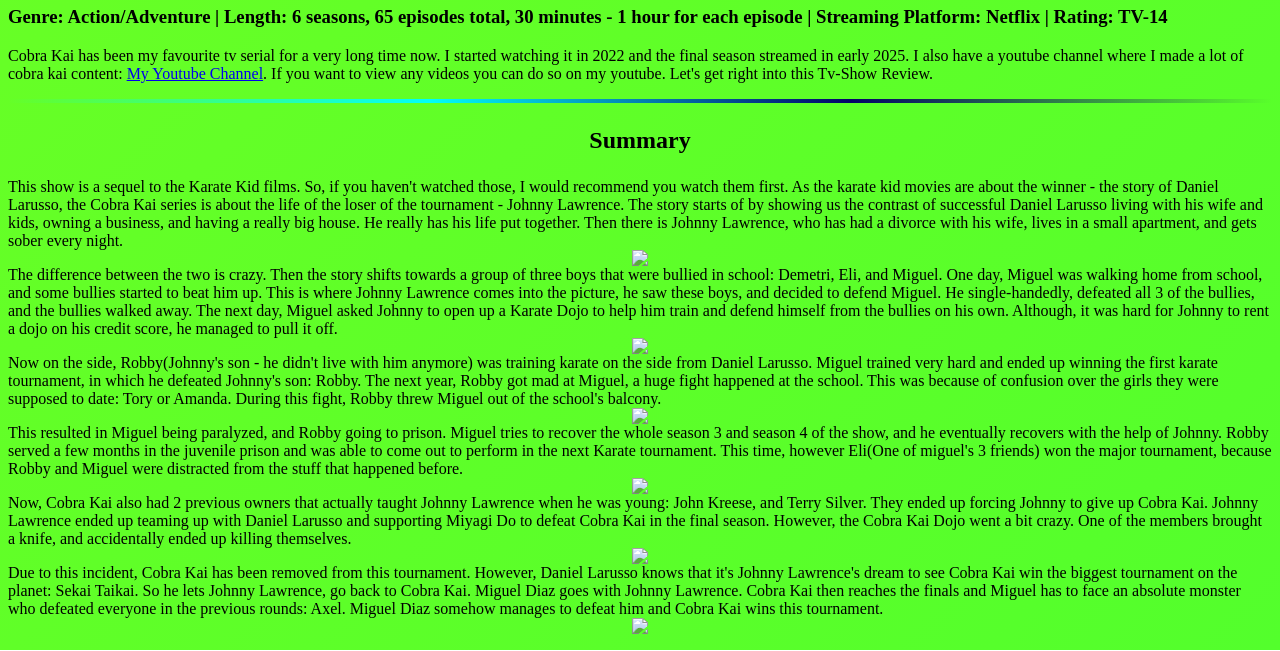
==== commit e97954ea: "Update Reviewswebsite.html Finished section 1 of cobra kai blog with images" ====
--- a/Reviewswebsite.html
+++ b/Reviewswebsite.html
@@ -444,6 +444,7 @@
 <hr class = 'line'>
 <div id = 'cobrakai'>
 <h1 class = 'cobrakaititle'>Cobra Kai</h1>
+<hr class = 'line'>
 <h3> Entry 3 </h3>
 <h3> Genre: Action/Adventure | Length: 6 seasons, 65 episodes total, 30 minutes - 1 hour for each episode | Streaming Platform: Netflix | Rating: TV-14 </h3>
 <p>Cobra Kai has been my favourite tv serial for a very long time now. I started watching it in 2022 and the final season streamed in early 2025.
@@ -451,8 +452,62 @@
     If you want to view any videos you can do so on my youtube.
     Let's get right into this Tv-Show Review.
 </p>
-
-</div>
+<hr class = 'line'>
+<h3 class = 'summary'> Summary </h3>
+<p> <div>
+    This show is a sequel to the Karate Kid films. So, if you haven't watched those, I would recommend you watch them first.
+    As the karate kid movies are about the winner - the story of Daniel Larusso, the Cobra Kai series is about the life of the loser of the tournament - Johnny Lawrence.
+    The story starts of by showing us the contrast of successful Daniel Larusso living with his wife and kids, owning a business, and having a really big house. He really has his life put together.
+    Then there is Johnny Lawrence, who has had a divorce with his wife, lives in a small apartment, and gets sober every night.
+    </div>
+    <div class = 'imagecentered'>
+    <img src = 'cobra1.png' class = 'cobra1'>
+    </div>
+    <div>
+    The difference between the two is crazy.
+    Then the story shifts towards a group of three boys that were bullied in school: Demetri, Eli, and Miguel. One day, Miguel was walking home from school, and some bullies started to beat him up.
+    This is where Johnny Lawrence comes into the picture, he saw these boys, and decided to defend Miguel. He single-handedly, defeated all 3 of the bullies, and the bullies walked away. The next day, 
+    Miguel asked Johnny to open up a Karate Dojo to help him train and defend himself from the bullies on his own.  Although, it was hard for Johnny to rent a dojo on his credit score, he managed to pull it off.
+    </div>
+    <div class = 'imagecentered'>
+    <img src = 'cobra2.png' class = 'cobra2'>
+    </div>
+    <div>
+    Now on the side, Robby(Johnny's son - he didn't live with him anymore) was training karate on the side from Daniel Larusso. Miguel trained very hard and ended up winning the first karate tournament, in which he defeated
+    Johnny's son: Robby. The next year, Robby got mad at Miguel, a huge fight happened at the school. This was because of confusion over the girls they were supposed to date: Tory or Amanda. During this fight,
+    Robby threw Miguel out of the school's balcony. 
+    </div>
+    <div class = 'imagecentered'>
+    <img src = 'cobra3.png' class = 'cobra3'>
+    </div>
+    <div>
+    This resulted in Miguel being paralyzed, and Robby going to prison. Miguel tries to recover the whole season 3 and season 4 of the show, and he eventually recovers with the help of Johnny. Robby
+    served a few months in the juvenile prison and was able to come out to perform in the next Karate tournament. This time, however Eli(One of miguel's 3 friends) won the major tournament, because Robby and Miguel were distracted from 
+    the stuff that happened before. 
+    <div class = 'imagecentered'>
+    <img src = 'cobra4.png' class = 'cobra4'>
+    </div>
+    <div>
+    Now, Cobra Kai also had 2 previous owners that actually taught Johnny Lawrence when he was young: John Kreese, and Terry Silver. They ended up forcing Johnny to give up Cobra Kai.
+    Johnny Lawrence ended up teaming up with Daniel Larusso and supporting Miyagi Do to defeat Cobra Kai in the final season. However, the Cobra Kai Dojo went a bit crazy. One of the members
+    brought a knife, and accidentally ended up killing themselves.
+    </div>
+    <div class = 'imagecentered'>
+    <img src = 'cobra5.png' class = 'cobra5'>
+    </div>
+    <div>
+    Due to this incident, Cobra Kai has been removed from this tournament. However, Daniel Larusso knows that it's Johnny Lawrence's dream to 
+    see Cobra Kai win the biggest tournament on the planet: Sekai Taikai. So he lets Johnny Lawrence, go back to Cobra Kai. Miguel Diaz goes with Johnny Lawrence.
+    Cobra Kai then reaches the finals and Miguel has to face an absolute monster who defeated everyone in the previous rounds: Axel. Miguel Diaz somehow manages to defeat him
+    and Cobra Kai wins this tournament. 
+    </div>
+    <div class = 'imagecentered'>
+    <img src = 'cobra6.png' class = cobra6>
+    </div>
+    <div>
+
+</p>
+</div> 
 </div>
 </body>
 </html>
--- a/styles.css
+++ b/styles.css
@@ -14,212 +14,255 @@
 .aboutme {
     color:chocolate;
 }
+
+/* Images on the right side of the about me section */
+.breakingbad{
+    float: right;
+    width: 15%;
+    height:180px;
+    margin: -40px 0 10px 20px; /* top, right, bottom, left */
+    border: 5px solid #000000;
+}
+
+.pursuit{
+    float: right;
+    width: 18%;
+    margin: -40px 0 10px 20px;
+    height: 180px;
+    border: 5px solid #000000;
+}
+
+.wimpy{
+    float: right;
+    clear: right;   /* forces it below the previous right-floated item, in the same column */
+    width: 15%;     
+    margin: 10px 0 10px 0;
+    height: 180px;
+    border: 5px solid #000000;
+}
+
+.open{
+    float: right;
+    width: 18%;
+    margin: 10px 20px 10px 0; /* top, right, bottom, left */
+    height: 180px;
+    border: 5px solid #000000;
+}
+
+.about_mepara{
+    font-size: 19.5px;
+    width: 60%;
+}
+
+.desc{
+    color: hsl(0, 100%, 29%);
+    font-family: "Times New Roman", Georgia, serif; 
+    text-align: center;
+}
+
+.movietitle{
+    color:crimson;
+    font-family: "Times New Roman", Georgia, serif; 
+    text-align: center;
+}
+.tvshowtitle{
+    font-family: 'Fira Code', monospace;
+    color:#5a15fc;
+    text-align: center;
+    font-weight: bold; 
+}
+
+.babysitter{
+    text-align: center;
+    color:rgb(107, 9, 85);
+    text-shadow: 2px 2px 4px #a10707; /* X | Y | Blur | Color */
+}
+
+.characters{
+    font-weight: bold;
+    font-size: 16px;
+}
+/* Images from the Babysitter Movie */
+.cole1{
+    width: 40%;
+    border: 5px solid #6e1174;
+}
+
+.cole2{
+    width: 100%;
+}
+
+.cole3{
+    width: 30%;
+    border: 5px solid #6e1174;
+}
+
+.rating{
+    font-size: 36px;
+    color:rgb(7, 2, 83);
+    font-weight: bold;
+}
+
+.line{
+  border: 0;
+  height: 4px;
+  background-image: linear-gradient(to right, transparent, #00fffb, #030268, transparent);
+}
+
+.star7{
+    width: 30%;
+    border: 5px solid #ffd70f;
+}
+
+.moviebutton{
+    color:#a72121;
+    background-color:#ffff2f;
+    font-weight: bold;
+    border-color:burlywood;
+    border-radius: 5px;
+    margin: 16.5px 0 10px 15px; /* top, right, bottom, left */
+    height: 30px;
+}
+.tvshowbutton{
+    color: #ff0062;
+    background-color: #8203f9;
+    font-weight: bold; 
+    border-color: burlywood;
+    border-radius: 5px;
+    margin: 16.5px 0 10px 15px; /* top, right, bottom, left */
+    height: 30px;
+}
+.cobrakaibutton{
+    background-color:crimson;
+    color:#fff82f;
+    font-weight: bold;
+}
+
+.summary{
+    text-align: center;
+    font-size: 24px;
+}
+
+.explain{
+    text-align: center;
+    font-size: 24px;
+}
+
+.star8{
+    width: 30%;
+    border: 5px solid #ffd70f;
+}
+
+.buttonbar{
+    background-color: #2cc79e;
+    height: 60px;
+    border: 2px dotted rgb(17, 135, 113)
+}
+
+.obsessionbutton{
+    color:#a72121;
+    background-color:black;
+    width: 100px;
+    height: 30px;
+    font-weight: bold;
+    border-color:rgba(237, 164, 5, 0.573)
+}
+
+.babysitterbutton{
+    font-weight: bold;
+    width: 120px;
+    height: 30px;
+    color:#ae6e47;
+    border-color:rgb(124, 22, 43);
+    background-color: black;
+}
+/* Common div for centering images on the screen */
+.imagecentered{
+    display: flex;
+    justify-content:center;
+}
+
+/* Images used in obsession blog are below */
+
+.wishwillowimage{
+    width: 30%;
+    border: 5px solid #ff0c0c;
+}
+
+.obsessionimg2{
+    width: 10%;
+    border: 5px solid #ff0c0c;
+}
+
+.obsessionimage3{
+    width: 20%;
+    border: 5px solid #ff0c0c;
+}
+.obsessionimage4{
+    width: 25%;
+    border: 5px solid #ff0c0c;
+}
+.obsessionimage5{
+    width: 35%;
+    border: 5px solid #ff0c0c;
+}
+.obsessionimage6{
+    width: 32%;
+    border: 5px solid #ff0c0c;
+}
+.obsessionimage7{
+    width: 30%;
+    border: 5px solid #ff0c0c;
+}
+.obsessionimage8{
+    width: 32%;
+    border: 5px solid #ff0c0c;
+}
+.obsessionimg9{
+    width: 30%;
+    border: 5px solid #ff0c0c;
+}
+.obsessionimg10{
+    width: 20%;
+    border: 5px solid #ff0c0c;
+}
+.obsessionimage11{
+    width: 20%; 
+    border: 5px solid #ff0c0c;
+}
+.obsessiontitle{
+    text-align: center;
+    color:rgb(124, 22, 43);
+    text-shadow: 2px 2px 4px #2a0707; /* X | Y | Blur | Color */
+}
+.cobrakaititle{
+    text-align: center;
+    color:hsl(0, 85%, 38%);
+    -webkit-text-stroke: 2px black; 
+
+}
+
+/* Used for span commands to highlight/bold specific text in a paragraph */
+
+.bold{
+    font-weight:bold;
+}
+.pink{ 
+    color:#c51768;
+    text-shadow: 2px 2px 4px #721616; /* X | Y | Blur | Color */
+    font-family: 'Creepster', cursive;
+}
 .red{
     color: rgb(238, 22, 22);
     font-weight: bold; 
     text-shadow: 2px 2px 4px #7d2e09; /* X | Y | Blur | Color */
 }
-
-.breakingbad{
-    float: right;
-    width: 15%;
-    height:180px;
-    margin: -40px 0 10px 20px; /* top, right, bottom, left */
-    border: 5px solid #000000;
-}
-
-.pursuit{
-    float: right;
-    width: 18%;
-    margin: -40px 0 10px 20px;
-    height: 180px;
-    border: 5px solid #000000;
-}
-
-.wimpy{
-    float: right;
-    clear: right;   /* forces it below the previous right-floated item, in the same column */
-    width: 15%;     
-    margin: 10px 0 10px 0;
-    height: 180px;
-    border: 5px solid #000000;
-}
-
-.open{
-    float: right;
-    width: 18%;
-    margin: 10px 20px 10px 0; /* top, right, bottom, left */
-    height: 180px;
-    border: 5px solid #000000;
-}
-
-.about_mepara{
-    font-size: 19.5px;
-    width: 60%;
-}
-
-.movietitle{
-    color:crimson;
-    font-family: "Times New Roman", Georgia, serif; 
-    text-align: center;
-}
-
-.babysitter{
-    text-align: center;
-    color:rgb(107, 9, 85);
-    text-shadow: 2px 2px 4px #a10707; /* X | Y | Blur | Color */
-}
-
-.characters{
-    font-weight: bold;
-    font-size: 16px;
-}
-
-.cole1{
-    width: 40%;
-    border: 5px solid #6e1174;
-}
-
-.cole2{
-    width: 100%;
-}
-
-.cole3{
-    width: 30%;
-    border: 5px solid #6e1174;
-}
-
-.rating{
-    font-size: 36px;
-    color:rgb(7, 2, 83);
-    font-weight: bold;
-}
-
-.line{
-  border: 0;
-  height: 4px;
-  background-image: linear-gradient(to right, transparent, #00fffb, #030268, transparent);
-}
-
-.star7{
-    width: 30%;
-    border: 5px solid #ffd70f;
-}
-.moviebutton{
-    color:#a72121;
-    background-color:#ffff2f;
-    font-weight: bold;
-    border-color:burlywood;
-    border-radius: 5px;
-    margin: 16.5px 0 10px 15px; /* top, right, bottom, left */
-    height: 30px;
-}
-
-.summary{
-    text-align: center;
-    font-size: 24px;
-}
-
-.explain{
-    text-align: center;
-    font-size: 24px;
-}
-
-.star8{
-    width: 30%;
-    border: 5px solid #ffd70f;
-}
-
-.buttonbar{
-    background-color: #2cc79e;
-    height: 60px;
-    border: 2px dotted rgb(17, 135, 113)
-}
-
-.obsessionbutton{
-    color:#a72121;
-    background-color:black;
-    width: 100px;
-    height: 30px;
-    font-weight: bold;
-    border-color:rgba(237, 164, 5, 0.573)
-}
-
-.babysitterbutton{
-    font-weight: bold;
-    width: 120px;
-    height: 30px;
-    color:#ae6e47;
-    border-color:rgb(124, 22, 43);
-    background-color: black;
-}
-
-.imagecentered{
-    display: flex;
-    justify-content:center;
-}
-
-.wishwillowimage{
-    width: 30%;
-    border: 5px solid #ff0c0c;
-}
-
-.obsessionimg2{
-    width: 10%;
-    border: 5px solid #ff0c0c;
-}
-
-.obsessionimage3{
-    width: 20%;
-    border: 5px solid #ff0c0c;
-}
-.obsessionimage4{
-    width: 25%;
-    border: 5px solid #ff0c0c;
-}
-.obsessionimage5{
-    width: 35%;
-    border: 5px solid #ff0c0c;
-}
-.obsessionimage6{
-    width: 32%;
-    border: 5px solid #ff0c0c;
-}
-.obsessionimage7{
-    width: 30%;
-    border: 5px solid #ff0c0c;
-}
-.obsessionimage8{
-    width: 32%;
-    border: 5px solid #ff0c0c;
-}
-.obsessionimg9{
-    width: 30%;
-    border: 5px solid #ff0c0c;
-}
-.obsessionimg10{
-    width: 20%;
-    border: 5px solid #ff0c0c;
-}
-.obsessionimage11{
-    width: 20%; 
-    border: 5px solid #ff0c0c;
-}
-.obsessiontitle{
-    text-align: center;
-    color:rgb(124, 22, 43);
-    text-shadow: 2px 2px 4px #2a0707; /* X | Y | Blur | Color */
-}
-.bold{
-    font-weight:bold;
-}
-.desc{
-    color: hsl(0, 100%, 29%);
-    font-family: "Times New Roman", Georgia, serif; 
-    text-align: center;
-}
-.pink{ 
-    color:#c51768;
-    text-shadow: 2px 2px 4px #721616; /* X | Y | Blur | Color */
-    font-family: 'Creepster', cursive;
-}
+.blue{
+    color: rgb(12, 202, 255);
+    font-weight: bold;
+    font-family: 'Syne', sans-serif;
+}
+.green{
+    color: rgb(29, 139, 29);
+    font-weight: bold;
+}
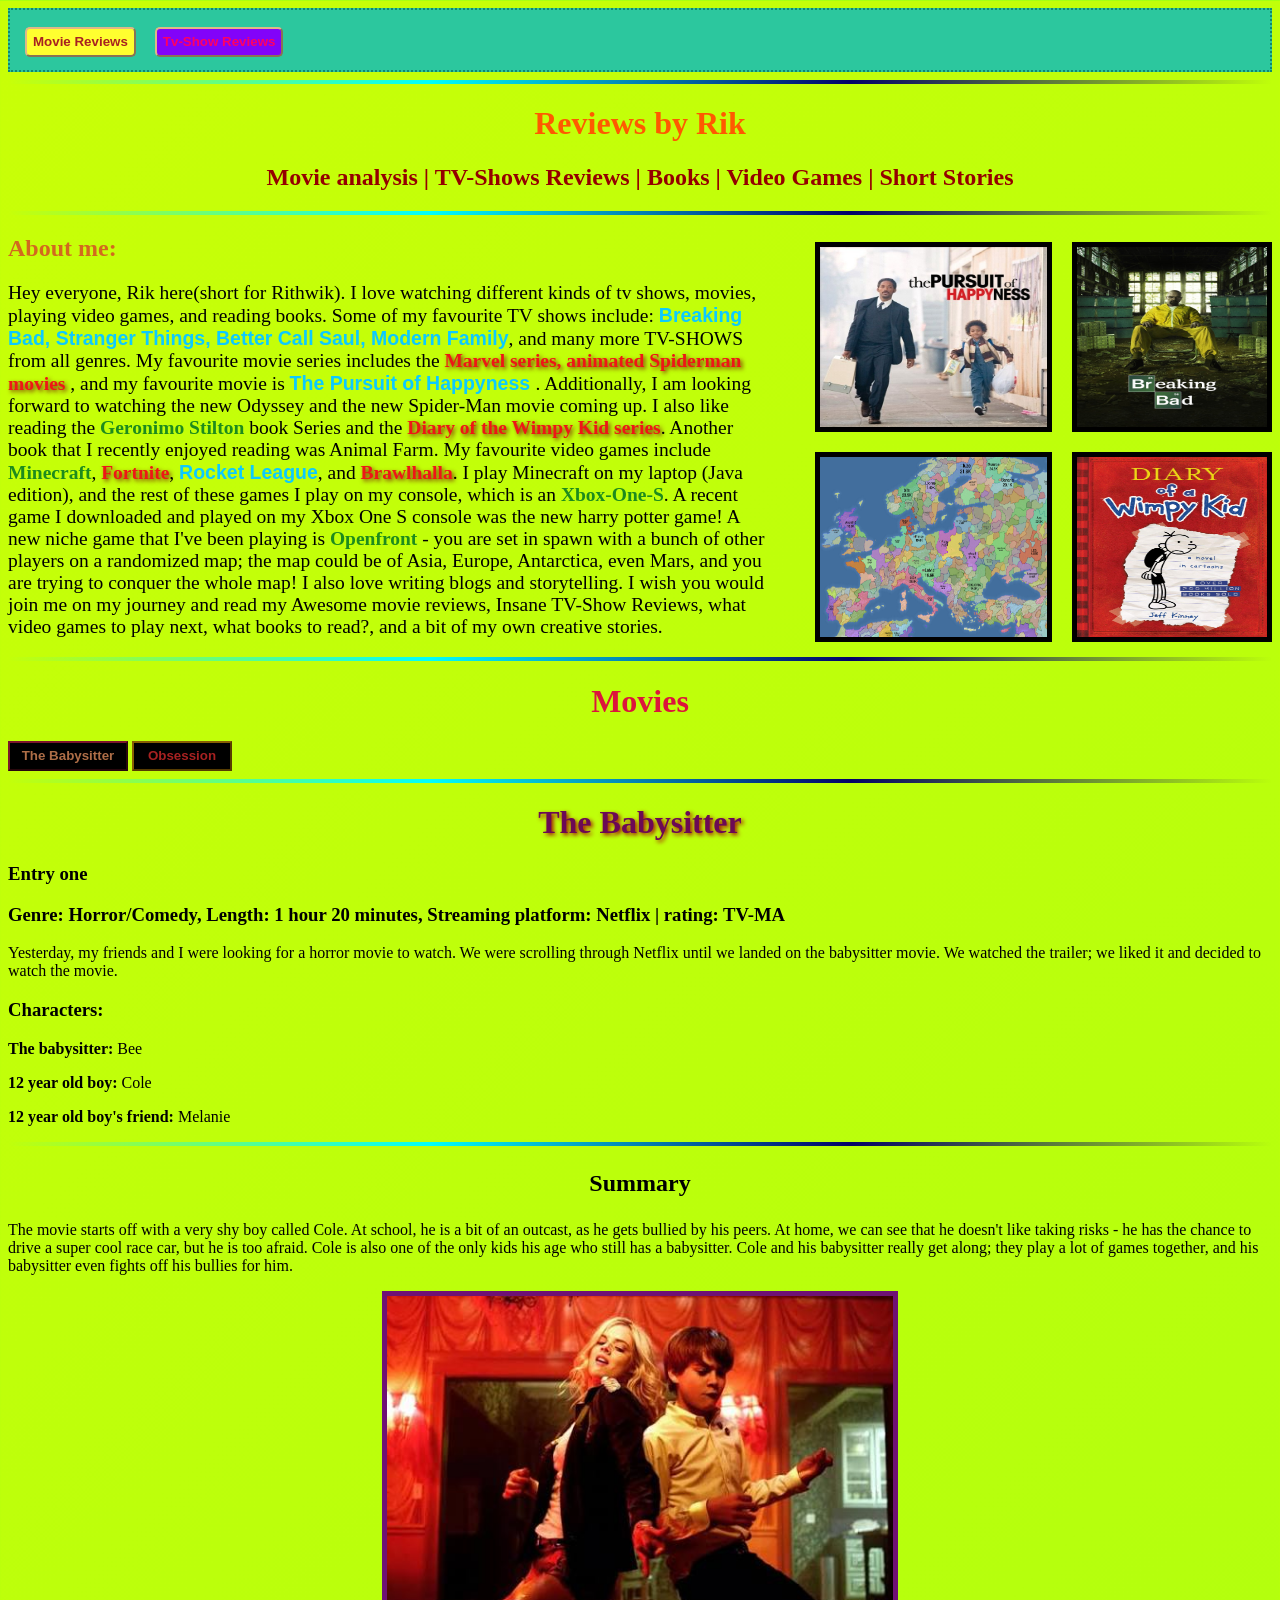
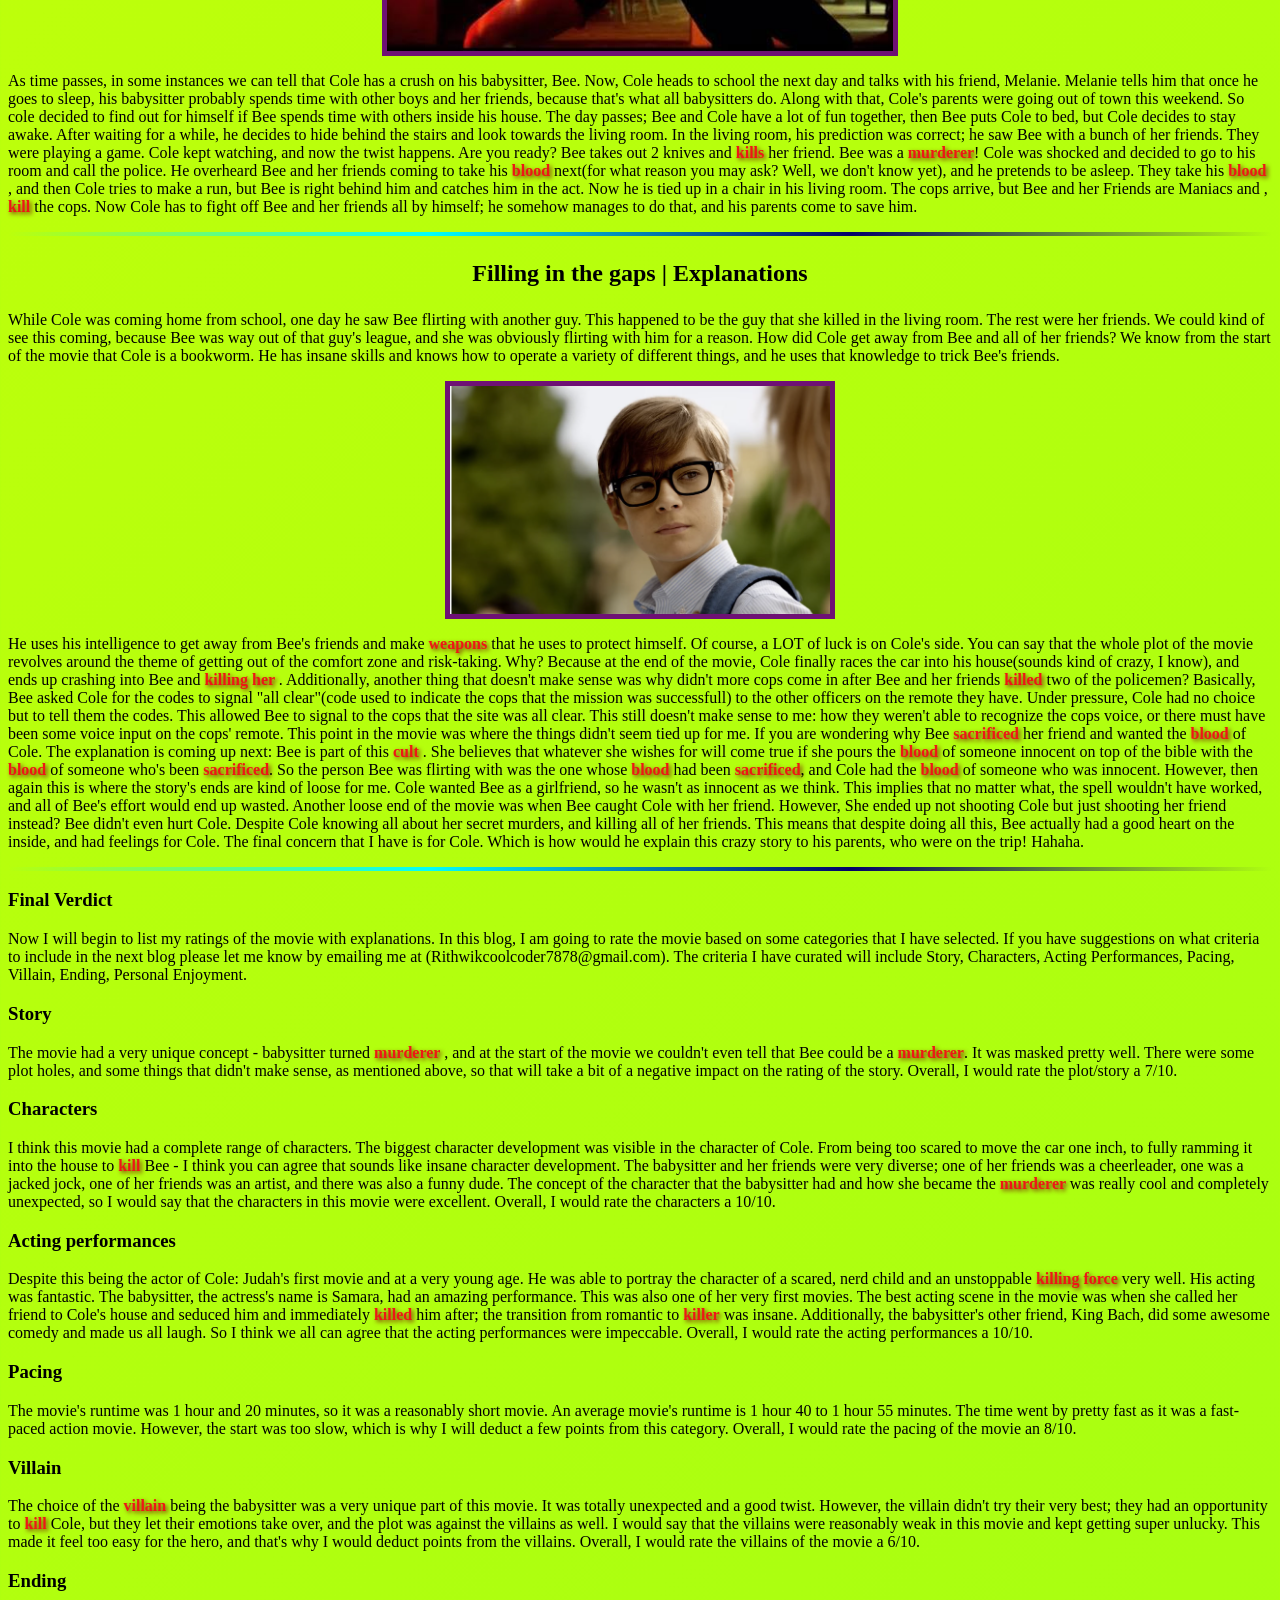
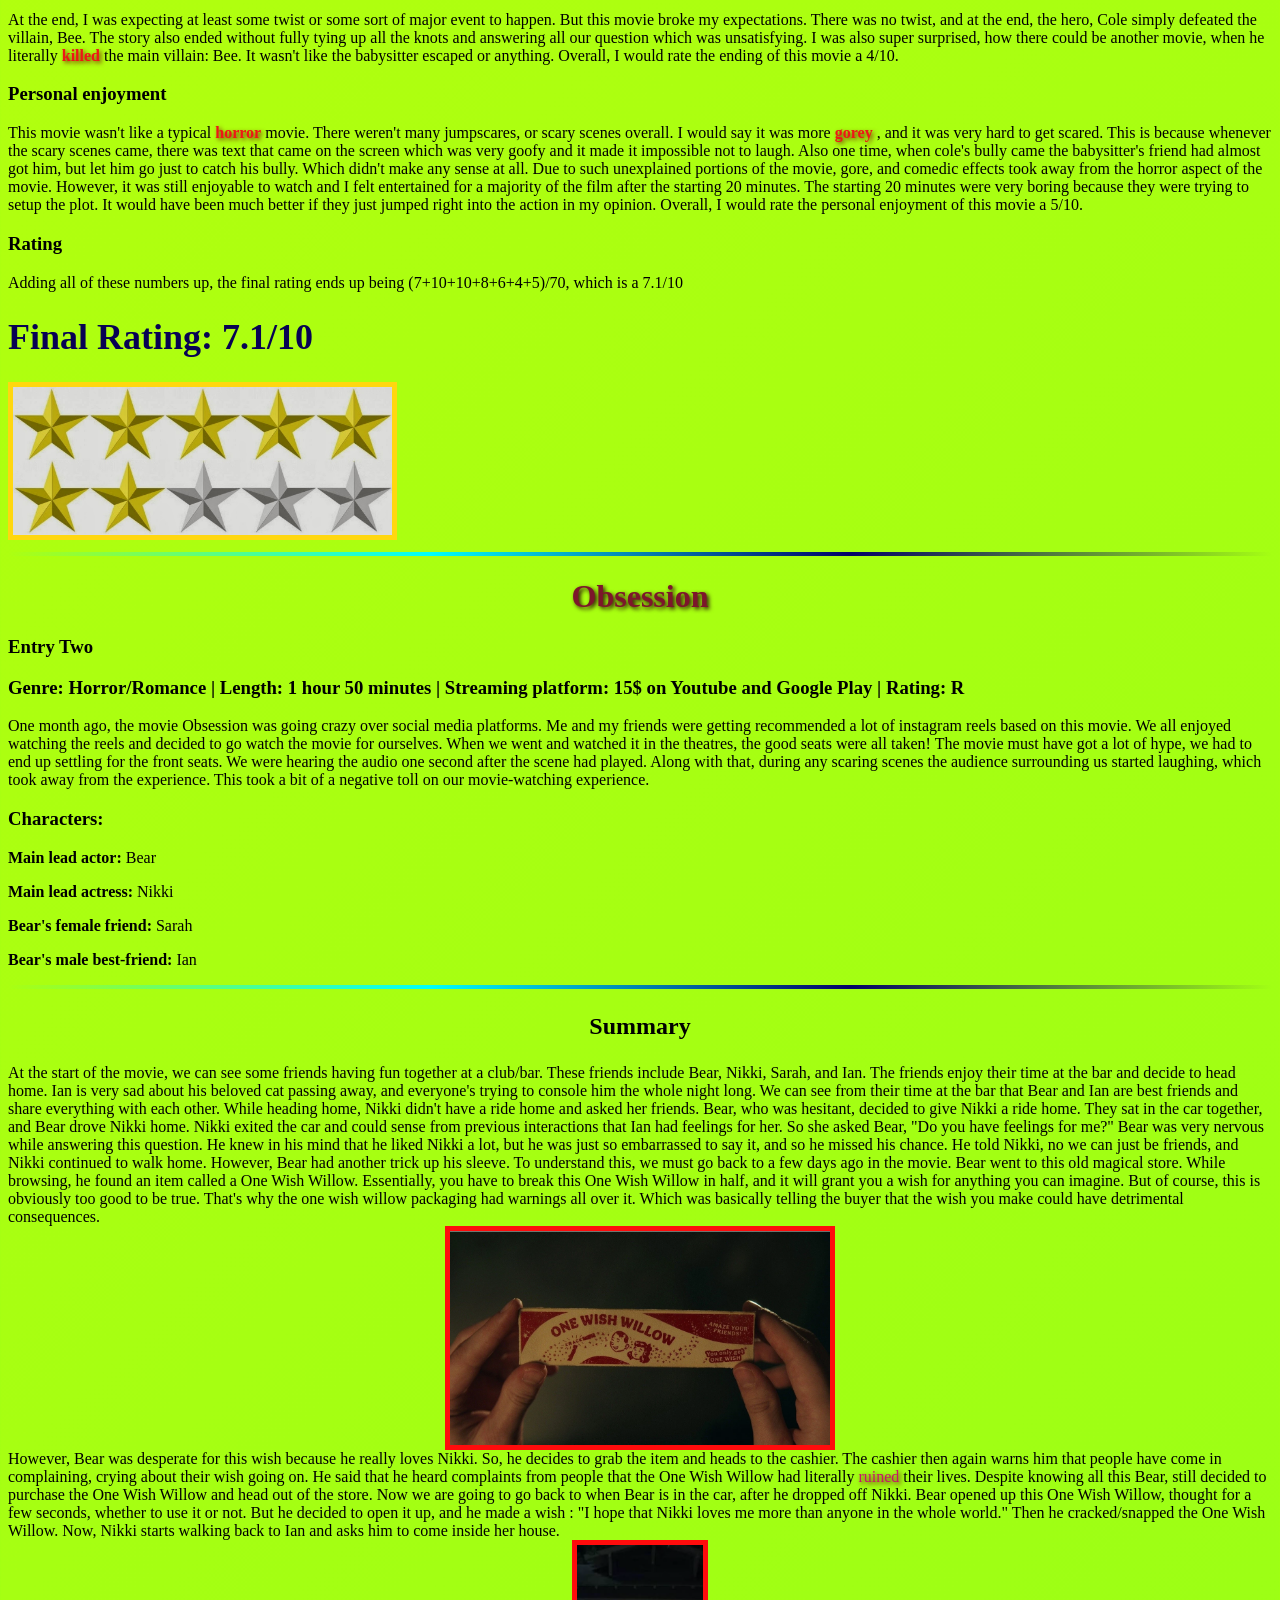
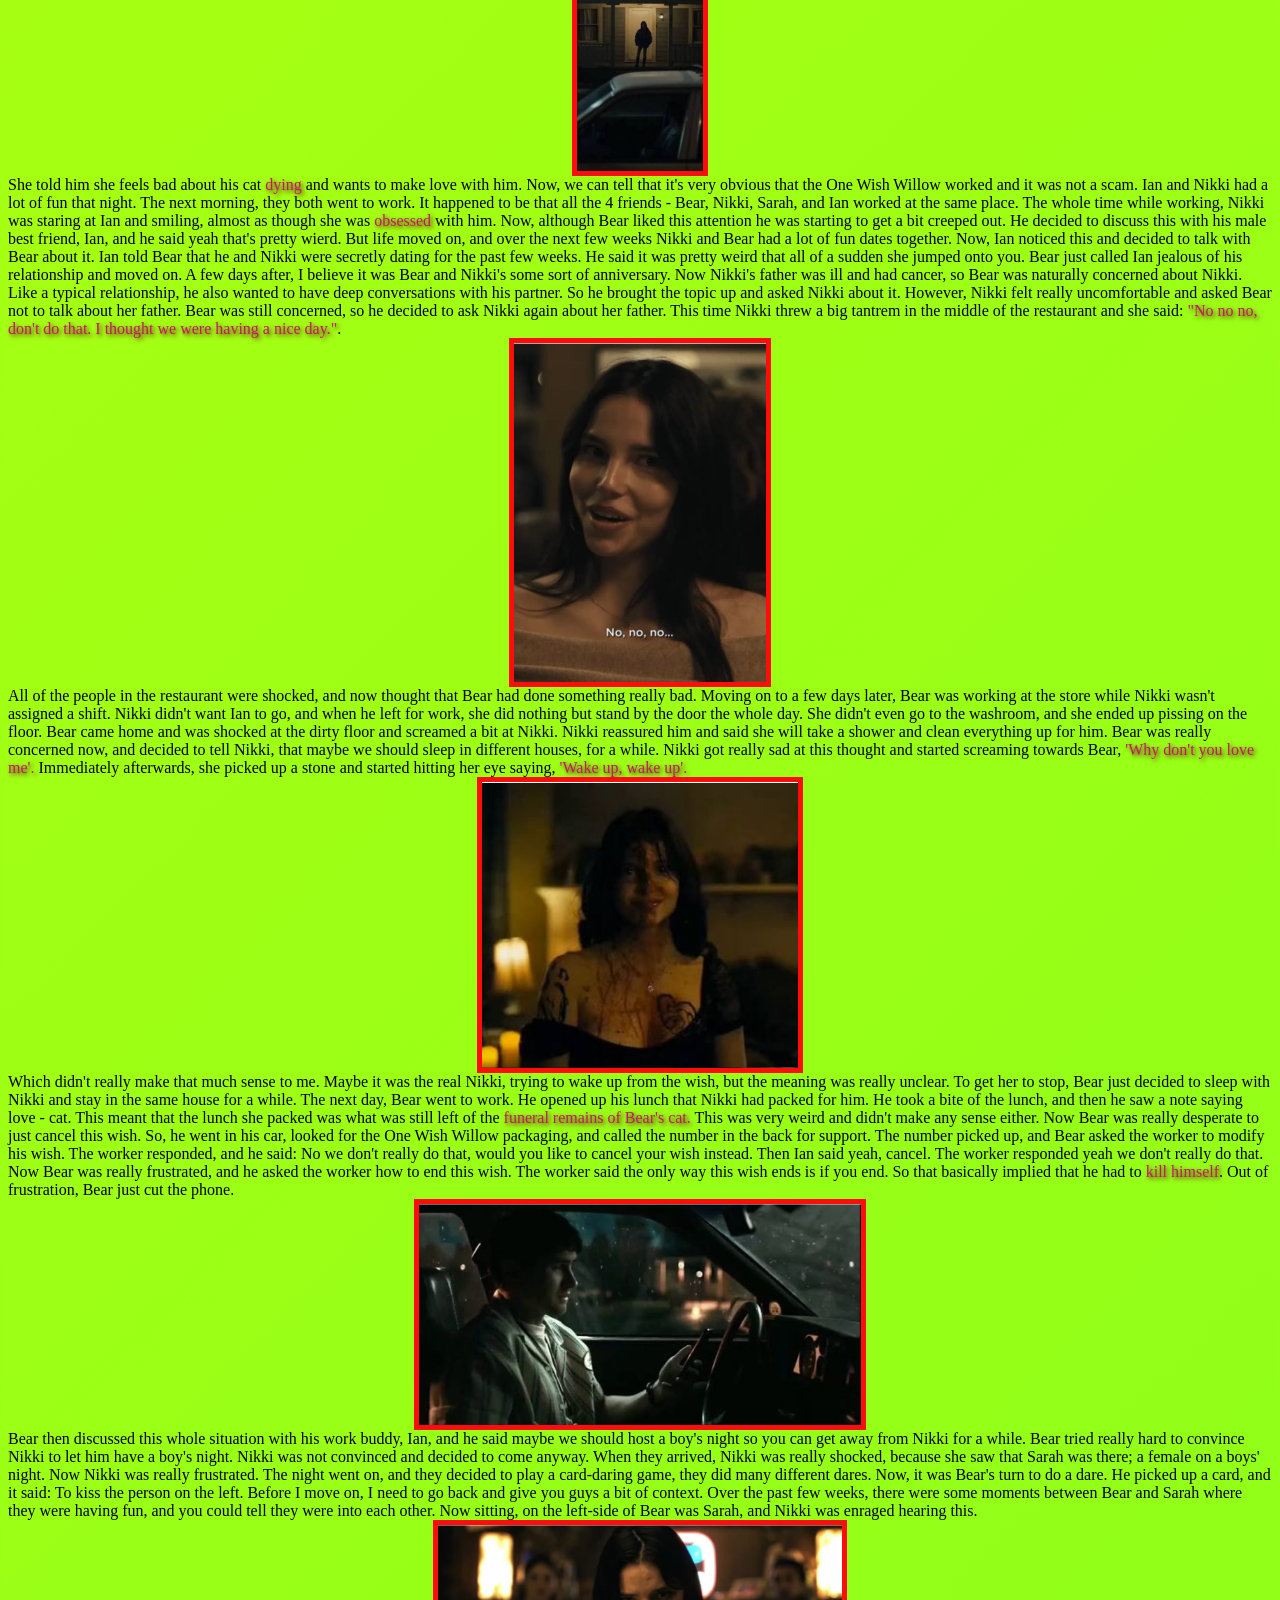
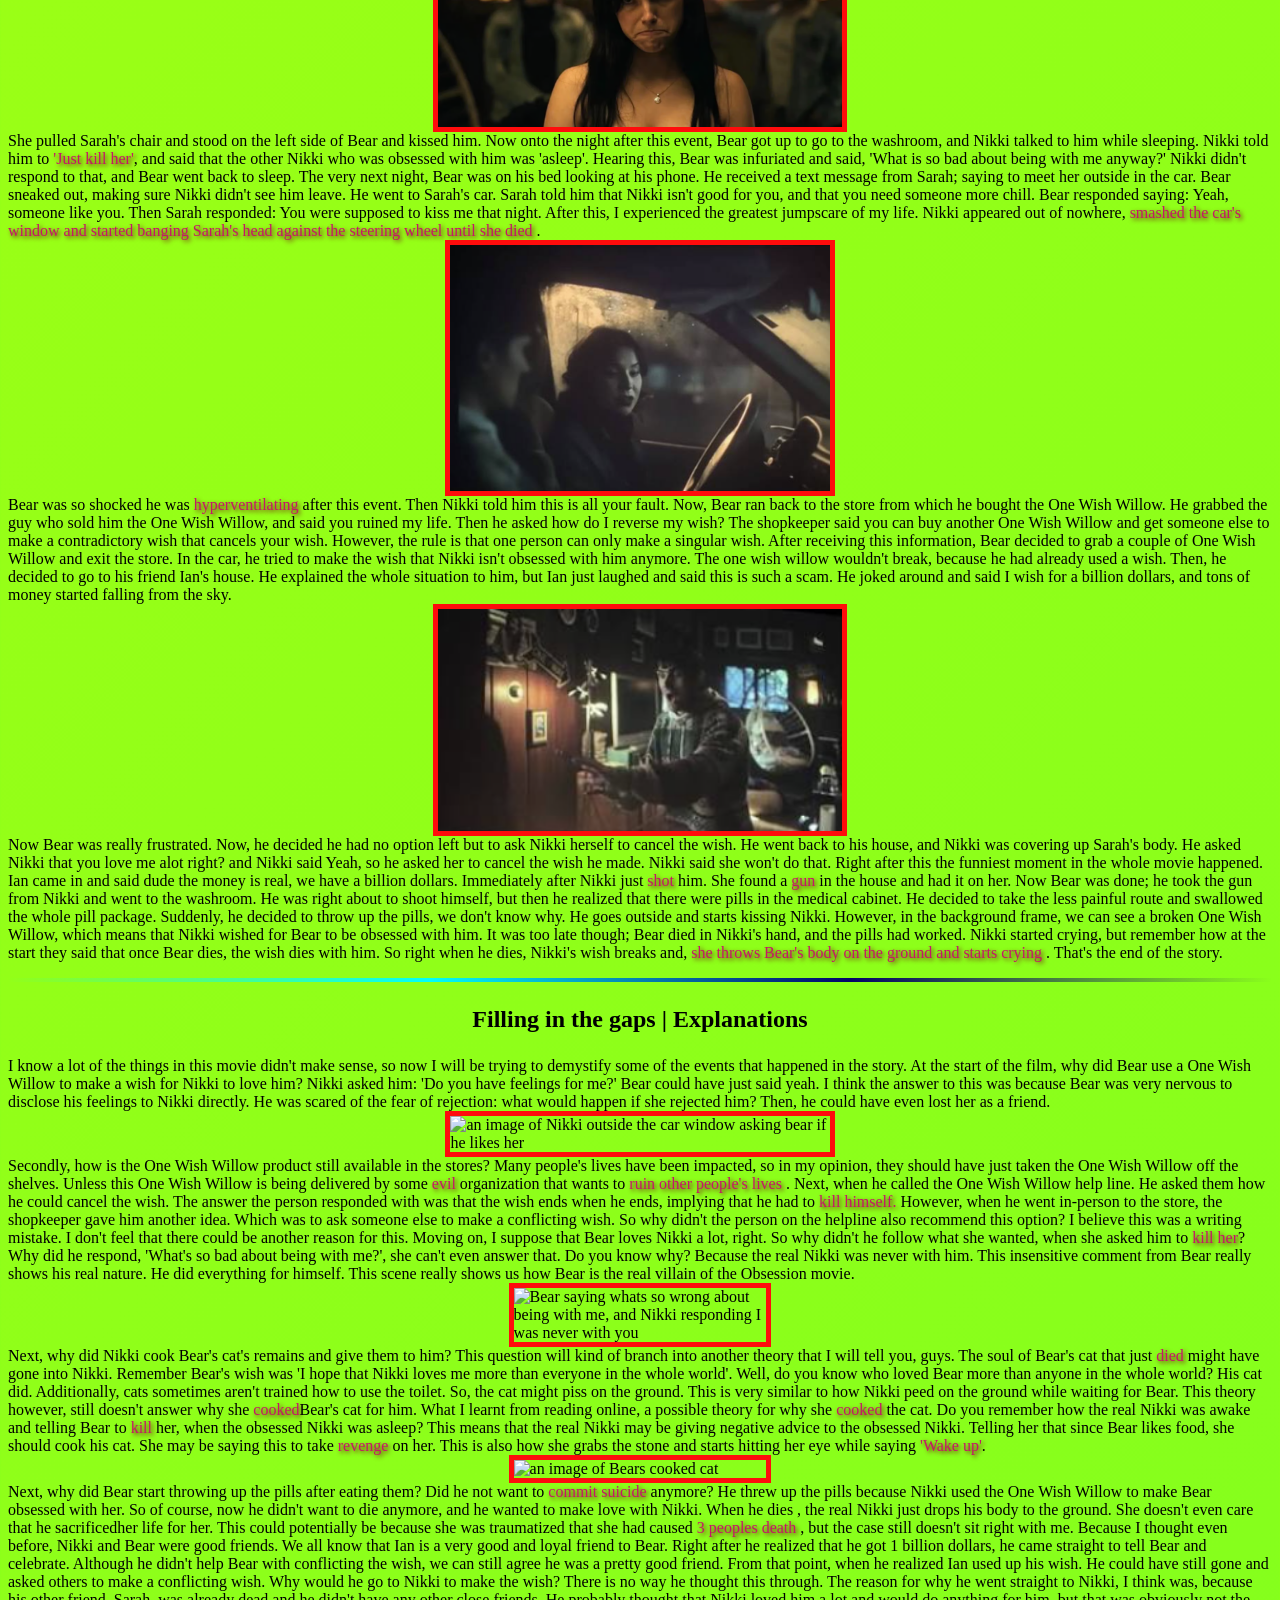
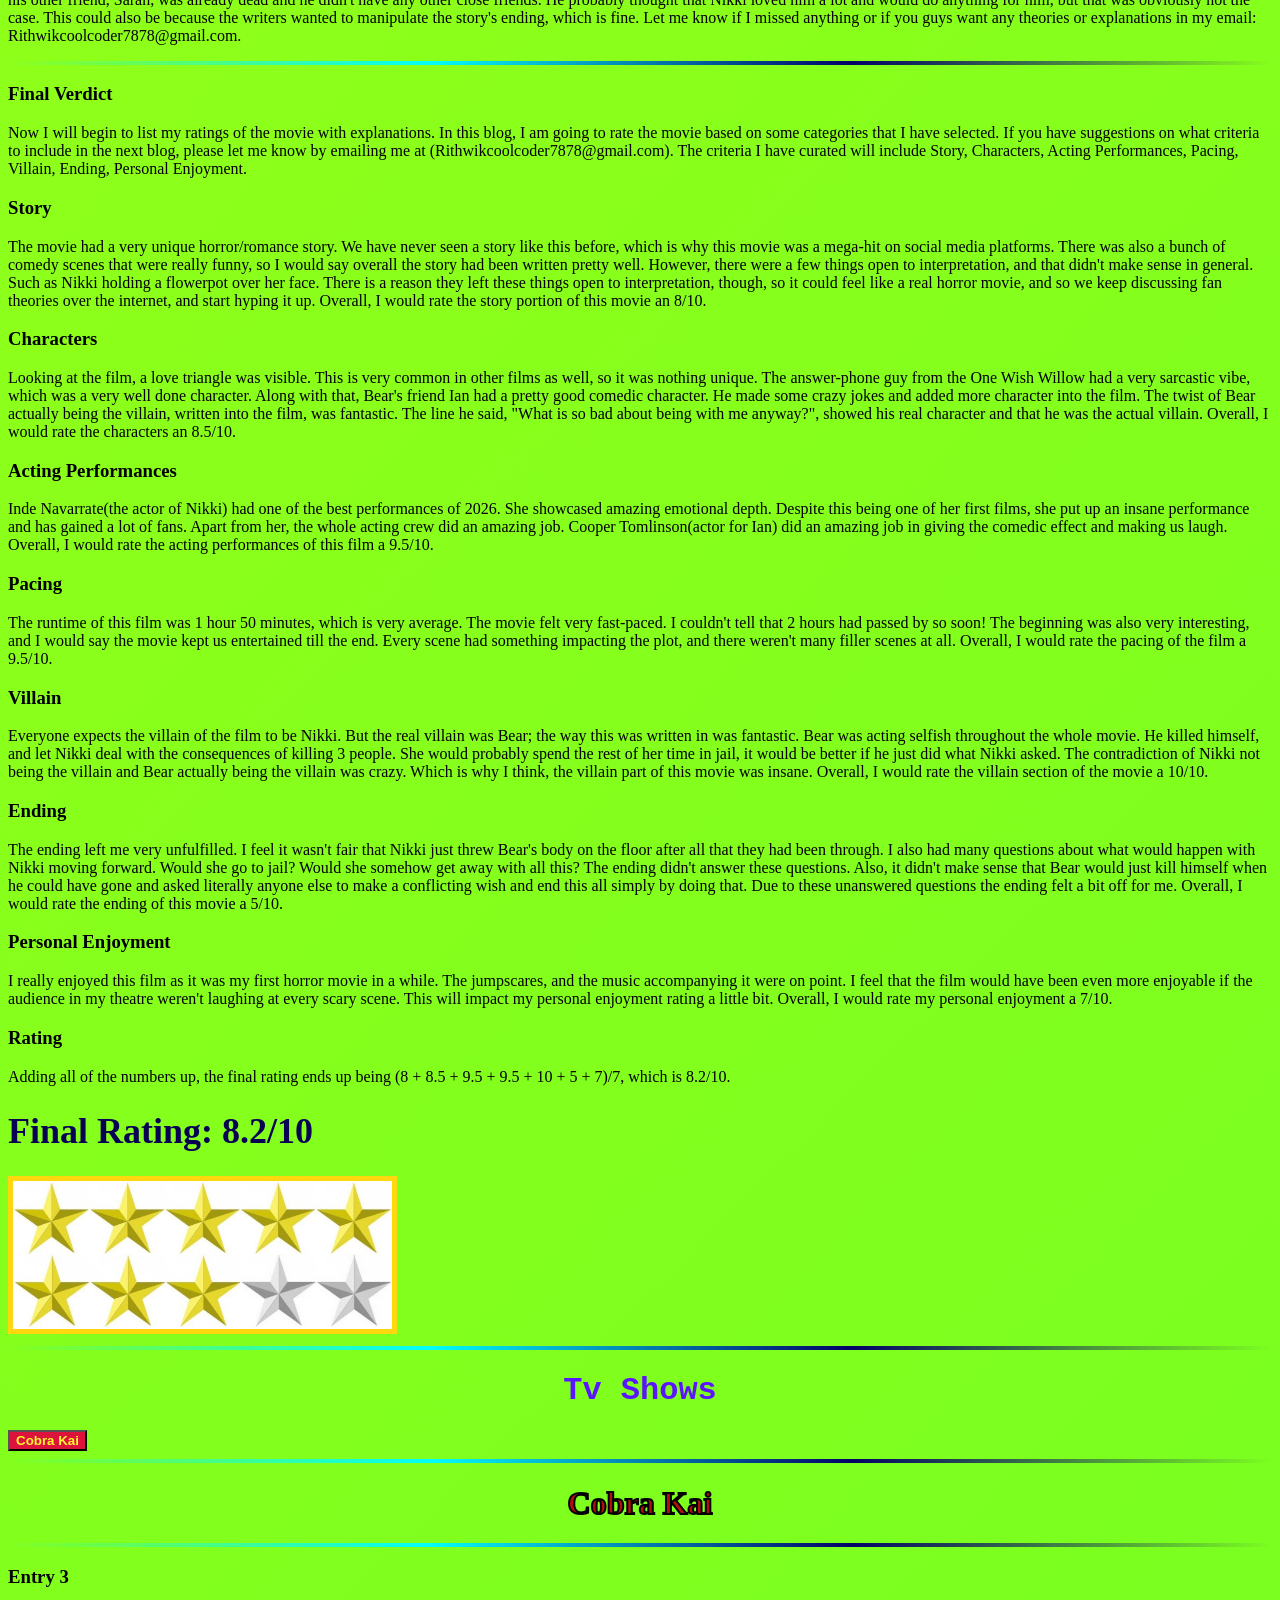
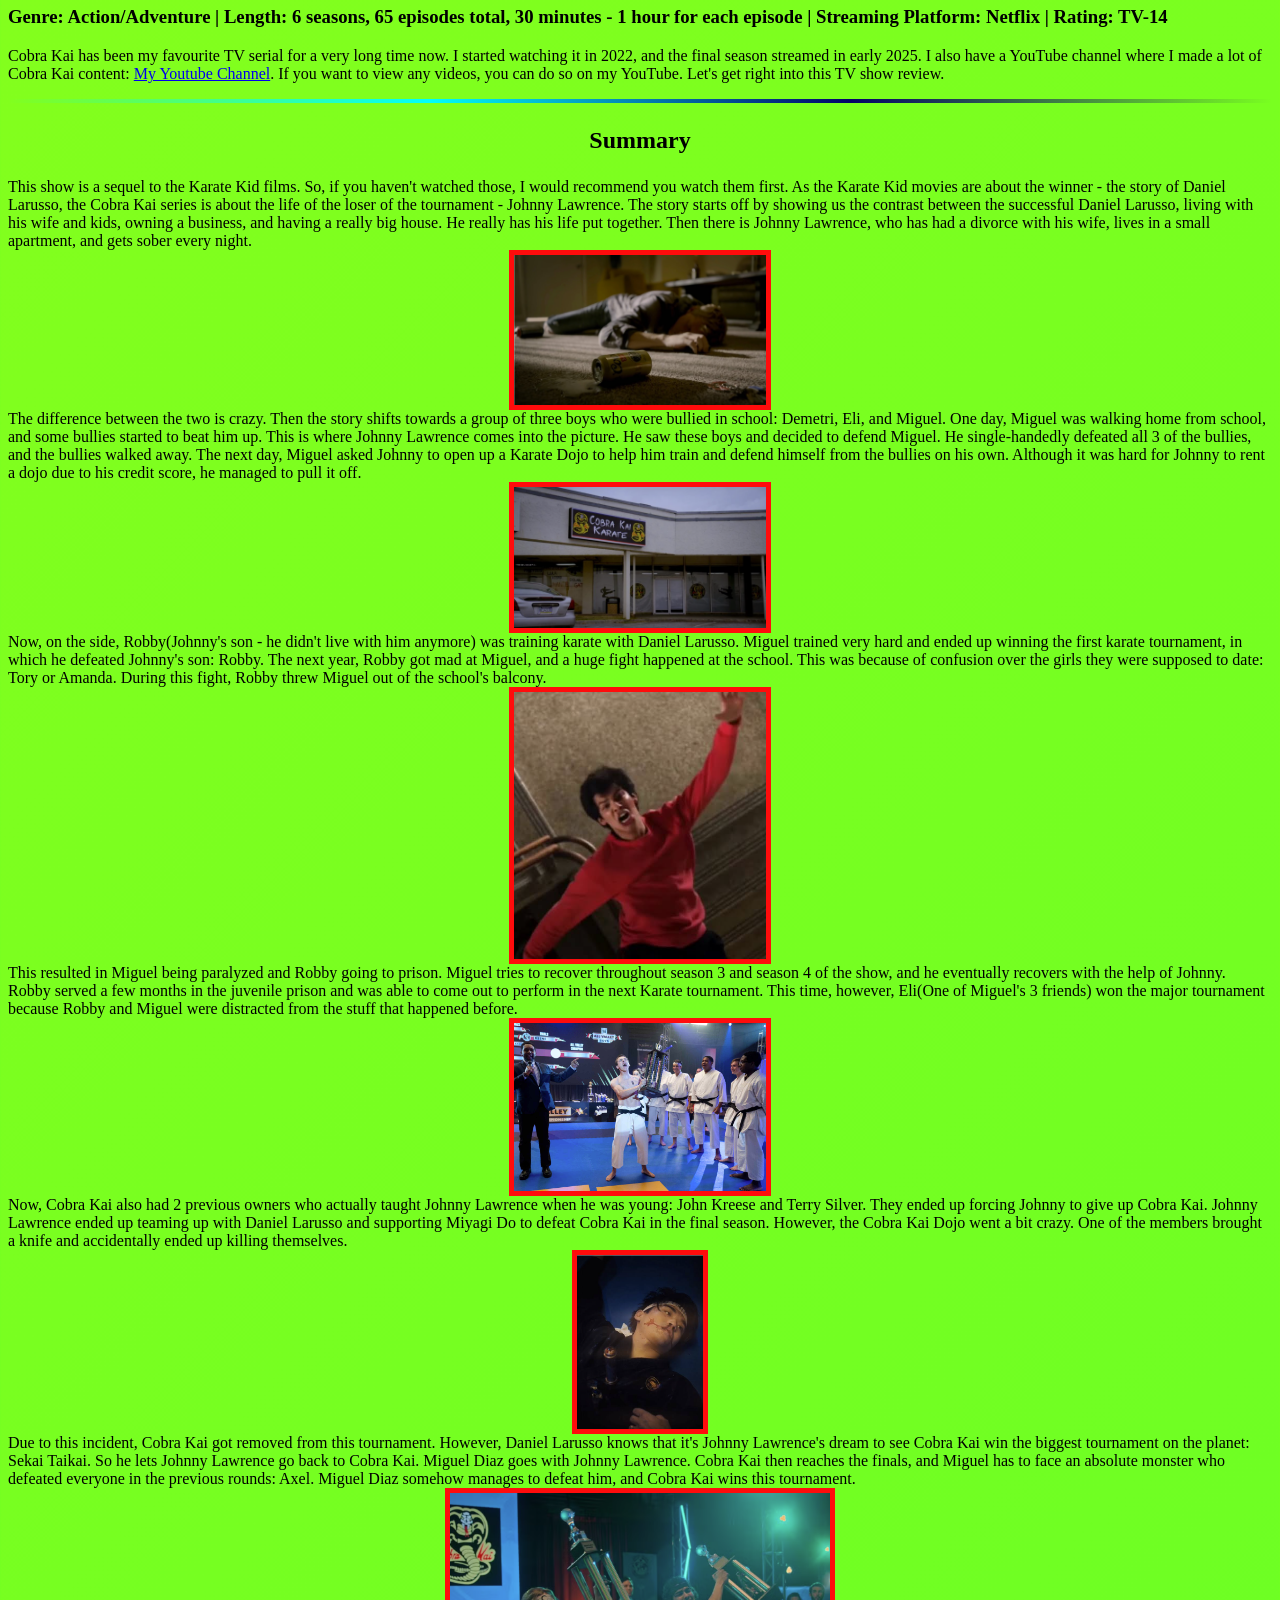
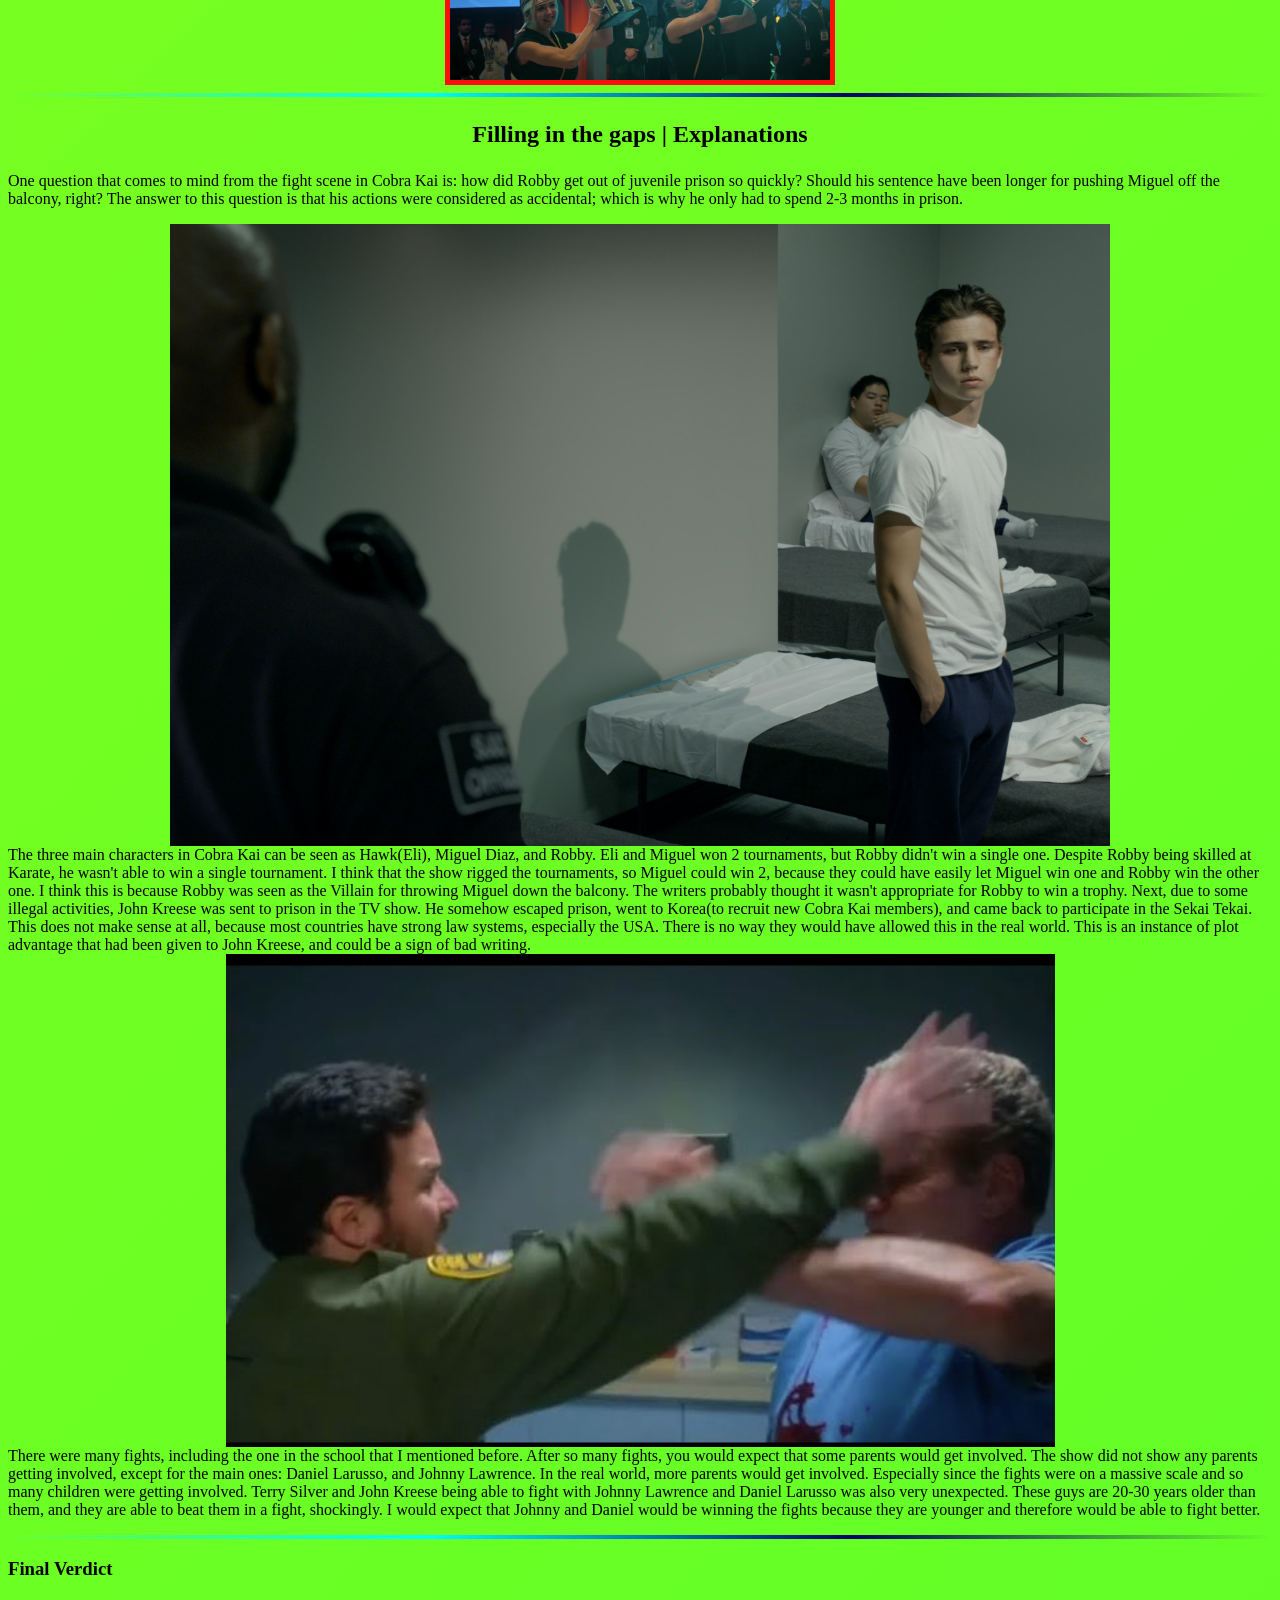
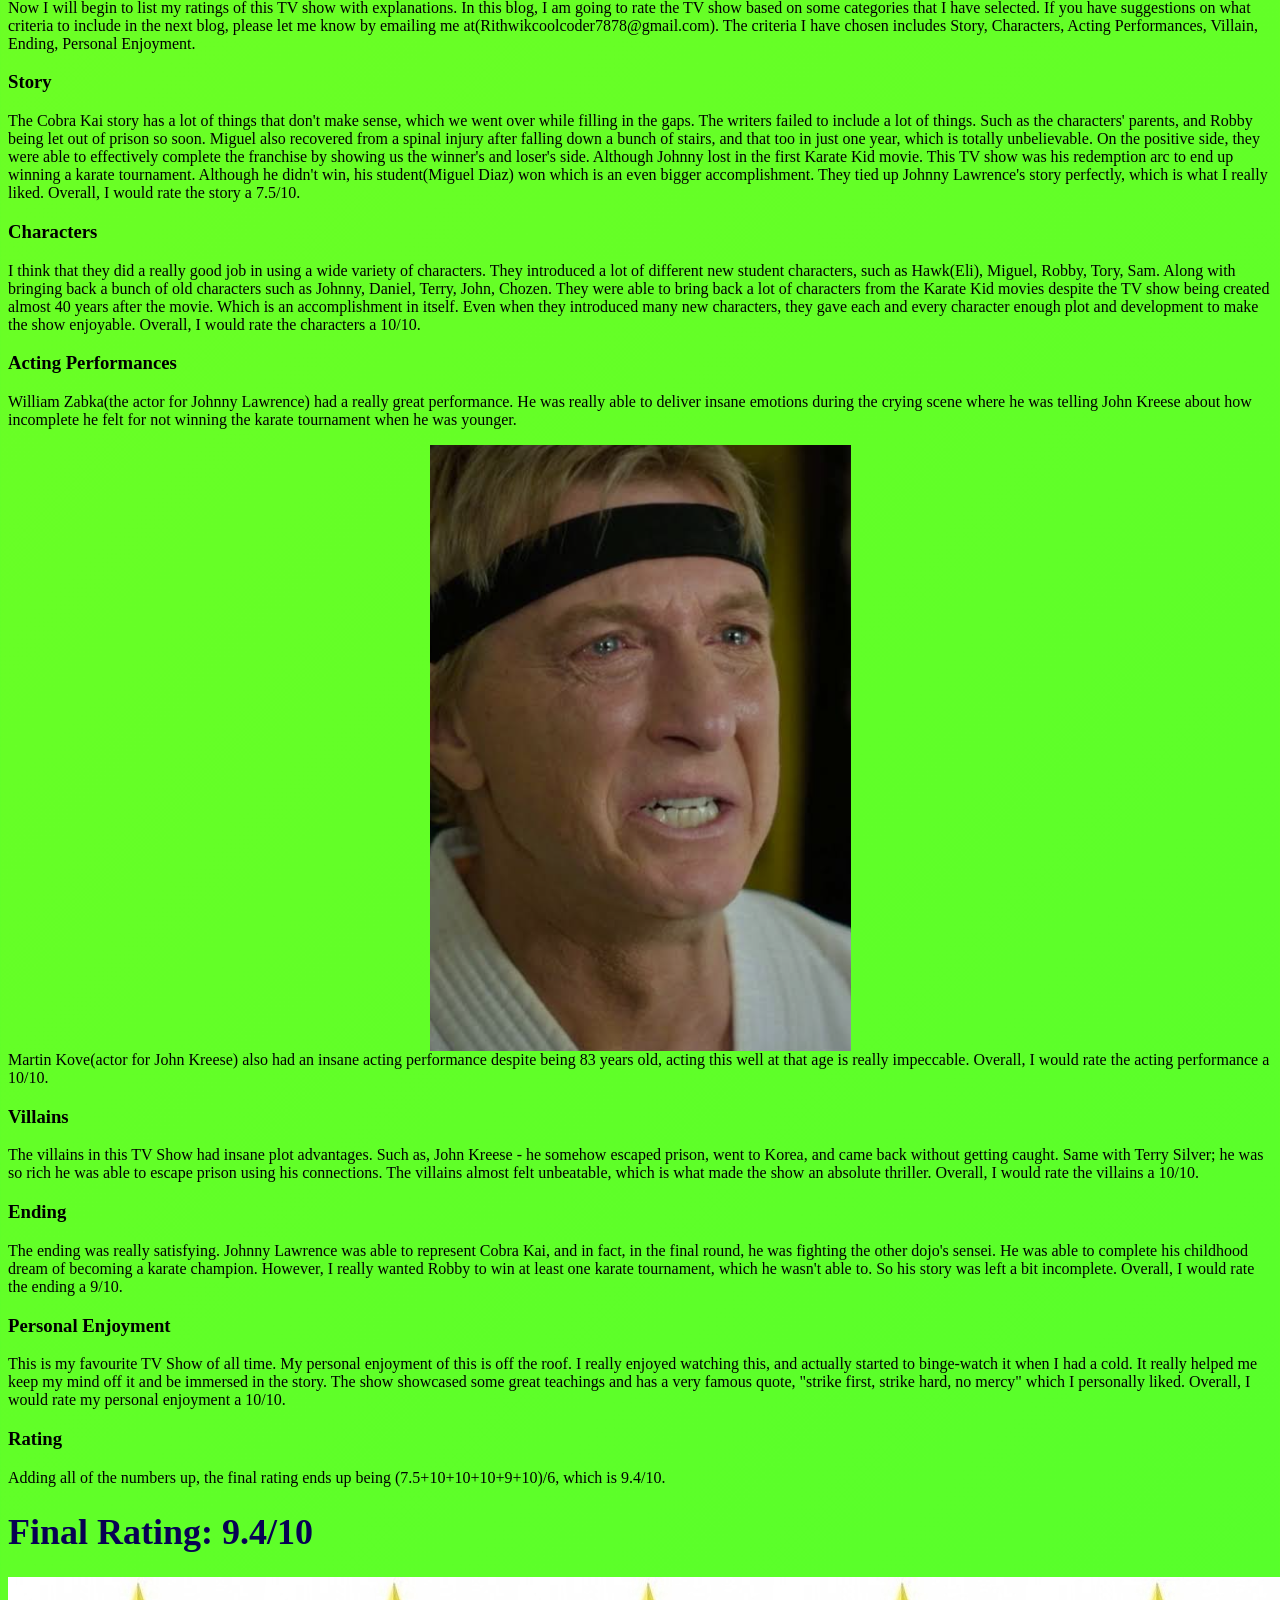
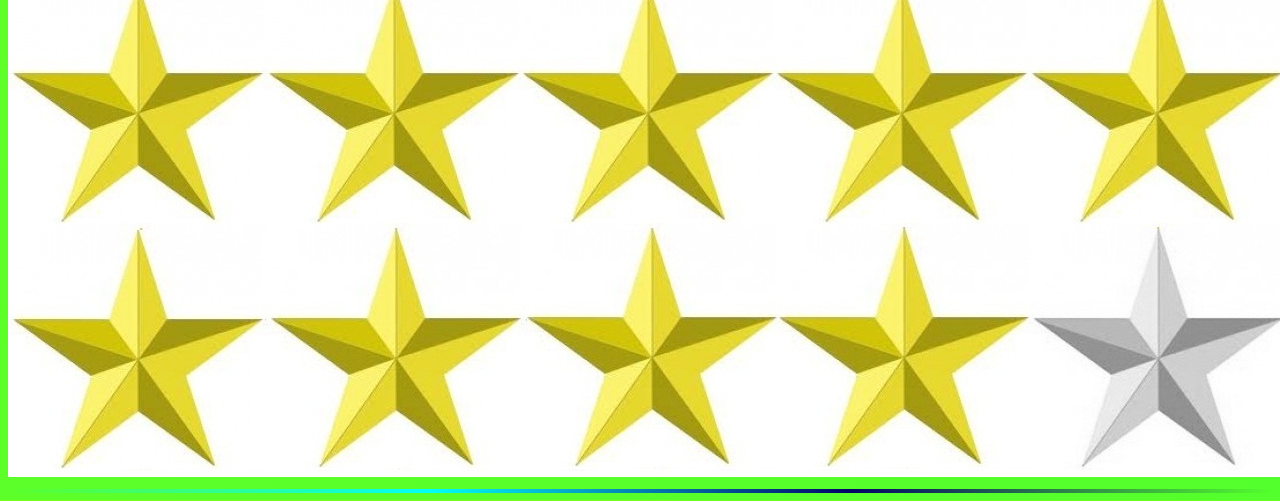
==== commit 793ec893: "Update Reviewswebsite.html Finished off the cobra kai blog and added more images" ====
--- a/Reviewswebsite.html
+++ b/Reviewswebsite.html
@@ -447,17 +447,17 @@
 <hr class = 'line'>
 <h3> Entry 3 </h3>
 <h3> Genre: Action/Adventure | Length: 6 seasons, 65 episodes total, 30 minutes - 1 hour for each episode | Streaming Platform: Netflix | Rating: TV-14 </h3>
-<p>Cobra Kai has been my favourite tv serial for a very long time now. I started watching it in 2022 and the final season streamed in early 2025.
-    I also have a youtube channel where I made a lot of cobra kai content: <a href="https://www.youtube.com/@therikshow7">My Youtube Channel</a>. 
-    If you want to view any videos you can do so on my youtube.
-    Let's get right into this Tv-Show Review.
+<p> Cobra Kai has been my favourite TV serial for a very long time now. I started watching it in 2022, and the final season streamed in early 2025.
+    I also have a YouTube channel where I made a lot of Cobra Kai content: <a href="https://www.youtube.com/@therikshow7">My Youtube Channel</a>. 
+    If you want to view any videos, you can do so on my YouTube.
+    Let's get right into this TV show review.
 </p>
 <hr class = 'line'>
 <h3 class = 'summary'> Summary </h3>
 <p> <div>
     This show is a sequel to the Karate Kid films. So, if you haven't watched those, I would recommend you watch them first.
-    As the karate kid movies are about the winner - the story of Daniel Larusso, the Cobra Kai series is about the life of the loser of the tournament - Johnny Lawrence.
-    The story starts of by showing us the contrast of successful Daniel Larusso living with his wife and kids, owning a business, and having a really big house. He really has his life put together.
+    As the Karate Kid movies are about the winner - the story of Daniel Larusso, the Cobra Kai series is about the life of the loser of the tournament - Johnny Lawrence.
+    The story starts off by showing us the contrast between the successful Daniel Larusso, living with his wife and kids, owning a business, and having a really big house. He really has his life put together.
     Then there is Johnny Lawrence, who has had a divorce with his wife, lives in a small apartment, and gets sober every night.
     </div>
     <div class = 'imagecentered'>
@@ -465,49 +465,123 @@
     </div>
     <div>
     The difference between the two is crazy.
-    Then the story shifts towards a group of three boys that were bullied in school: Demetri, Eli, and Miguel. One day, Miguel was walking home from school, and some bullies started to beat him up.
-    This is where Johnny Lawrence comes into the picture, he saw these boys, and decided to defend Miguel. He single-handedly, defeated all 3 of the bullies, and the bullies walked away. The next day, 
-    Miguel asked Johnny to open up a Karate Dojo to help him train and defend himself from the bullies on his own.  Although, it was hard for Johnny to rent a dojo on his credit score, he managed to pull it off.
+    Then the story shifts towards a group of three boys who were bullied in school: Demetri, Eli, and Miguel. One day, Miguel was walking home from school, and some bullies started to beat him up.
+    This is where Johnny Lawrence comes into the picture. He saw these boys and decided to defend Miguel. He single-handedly defeated all 3 of the bullies, and the bullies walked away. The next day, 
+    Miguel asked Johnny to open up a Karate Dojo to help him train and defend himself from the bullies on his own.  Although it was hard for Johnny to rent a dojo due to his credit score, he managed to pull it off.
     </div>
     <div class = 'imagecentered'>
     <img src = 'cobra2.png' class = 'cobra2'>
     </div>
     <div>
-    Now on the side, Robby(Johnny's son - he didn't live with him anymore) was training karate on the side from Daniel Larusso. Miguel trained very hard and ended up winning the first karate tournament, in which he defeated
-    Johnny's son: Robby. The next year, Robby got mad at Miguel, a huge fight happened at the school. This was because of confusion over the girls they were supposed to date: Tory or Amanda. During this fight,
+    Now, on the side, Robby(Johnny's son - he didn't live with him anymore) was training karate with Daniel Larusso. Miguel trained very hard and ended up winning the first karate tournament, in which he defeated
+    Johnny's son: Robby. The next year, Robby got mad at Miguel, and a huge fight happened at the school. This was because of confusion over the girls they were supposed to date: Tory or Amanda. During this fight,
     Robby threw Miguel out of the school's balcony. 
     </div>
     <div class = 'imagecentered'>
     <img src = 'cobra3.png' class = 'cobra3'>
     </div>
     <div>
-    This resulted in Miguel being paralyzed, and Robby going to prison. Miguel tries to recover the whole season 3 and season 4 of the show, and he eventually recovers with the help of Johnny. Robby
-    served a few months in the juvenile prison and was able to come out to perform in the next Karate tournament. This time, however Eli(One of miguel's 3 friends) won the major tournament, because Robby and Miguel were distracted from 
+    This resulted in Miguel being paralyzed and Robby going to prison. Miguel tries to recover throughout season 3 and season 4 of the show, and he eventually recovers with the help of Johnny. Robby
+    served a few months in the juvenile prison and was able to come out to perform in the next Karate tournament. This time, however, Eli(One of Miguel's 3 friends) won the major tournament because Robby and Miguel were distracted from 
     the stuff that happened before. 
     <div class = 'imagecentered'>
     <img src = 'cobra4.png' class = 'cobra4'>
     </div>
     <div>
-    Now, Cobra Kai also had 2 previous owners that actually taught Johnny Lawrence when he was young: John Kreese, and Terry Silver. They ended up forcing Johnny to give up Cobra Kai.
+    Now, Cobra Kai also had 2 previous owners who actually taught Johnny Lawrence when he was young: John Kreese and Terry Silver. They ended up forcing Johnny to give up Cobra Kai.
     Johnny Lawrence ended up teaming up with Daniel Larusso and supporting Miyagi Do to defeat Cobra Kai in the final season. However, the Cobra Kai Dojo went a bit crazy. One of the members
-    brought a knife, and accidentally ended up killing themselves.
+    brought a knife and accidentally ended up killing themselves. 
     </div>
     <div class = 'imagecentered'>
     <img src = 'cobra5.png' class = 'cobra5'>
     </div>
     <div>
-    Due to this incident, Cobra Kai has been removed from this tournament. However, Daniel Larusso knows that it's Johnny Lawrence's dream to 
-    see Cobra Kai win the biggest tournament on the planet: Sekai Taikai. So he lets Johnny Lawrence, go back to Cobra Kai. Miguel Diaz goes with Johnny Lawrence.
-    Cobra Kai then reaches the finals and Miguel has to face an absolute monster who defeated everyone in the previous rounds: Axel. Miguel Diaz somehow manages to defeat him
+    Due to this incident, Cobra Kai got removed from this tournament. However, Daniel Larusso knows that it's Johnny Lawrence's dream to 
+    see Cobra Kai win the biggest tournament on the planet: Sekai Taikai. So he lets Johnny Lawrence go back to Cobra Kai. Miguel Diaz goes with Johnny Lawrence.
+    Cobra Kai then reaches the finals, and Miguel has to face an absolute monster who defeated everyone in the previous rounds: Axel. Miguel Diaz somehow manages to defeat him,
     and Cobra Kai wins this tournament. 
     </div>
     <div class = 'imagecentered'>
-    <img src = 'cobra6.png' class = cobra6>
-    </div>
-    <div>
-
-</p>
+    <img src = 'cobra6.png' class = 'cobra6'>
+    </div>
+    <hr class = 'line'>
+    <h3 class = 'explain'> Filling in the gaps | Explanations </h3>
+    <p> One question that comes to mind from the fight scene in Cobra Kai is: how did Robby get out of juvenile prison so quickly?
+        Should his sentence have been longer for pushing Miguel off the balcony, right? 
+        The answer to this question is that his actions were considered as accidental; which is why he only had to spend 2-3 months in prison. 
+        <div class = 'imagecentered'>
+    <img src = 'cobra7.png' class = 'cobra7'>
+        </div>
+        The three main characters in Cobra Kai can be seen as Hawk(Eli), Miguel Diaz, and Robby. Eli and Miguel won 2 tournaments, but Robby didn't win a single one.
+        Despite Robby being skilled at Karate, he wasn't able to win a single tournament. I think that the show rigged the tournaments, so Miguel could win 2, because they could have
+        easily let Miguel win one and Robby win the other one. I think this is because Robby was seen as the Villain for throwing Miguel down the balcony. The writers probably
+        thought it wasn't appropriate for Robby to win a trophy. 
+        Next, due to some illegal activities, John Kreese was sent to prison in the TV show. He somehow escaped prison, went to Korea(to recruit new Cobra Kai members), and came back
+        to participate in the Sekai Tekai. This does not make sense at all, because most countries have strong law systems, especially the USA. There is no way they would have allowed this
+        in the real world. This is an instance of plot advantage that had been given to John Kreese, and could be a sign of bad writing.
+        <div class = 'imagecentered'>
+    <img src = 'cobra8.png' class = 'cobra8'>
+    </div>
+    </div>
+        There were many fights, including the one in the school that I mentioned before. After so many fights, you would expect that some parents would get involved.
+        The show did not show any parents getting involved, except for the main ones: Daniel Larusso, and Johnny Lawrence. In the real world, more parents would get involved.
+        Especially since the fights were on a massive scale and so many children were getting involved. 
+        Terry Silver and John Kreese being able to fight with Johnny Lawrence and Daniel Larusso was also very unexpected. These guys are 20-30 years older than them, and
+        they are able to beat them in a fight, shockingly. I would expect that Johnny and Daniel would be winning the fights because they are younger and therefore would be able
+        to fight better.
+    </p>
+    <div>
+<hr class = 'line'> 
+<h3>Final Verdict</h3>
+<p>Now I will begin to list my ratings of this TV show with explanations. In this blog, I am going to rate the TV show based on some categories that I have selected.
+   If you have suggestions on what criteria to include in the next blog, please let me know by emailing me at(Rithwikcoolcoder7878@gmail.com). The criteria I have chosen 
+   includes Story, Characters, Acting Performances, Villain, Ending, Personal Enjoyment.</p>
+<h3> Story </h3>
+<p>The Cobra Kai story has a lot of things that don't make sense, which we went over while filling in the gaps. The writers failed to include a lot of things.
+    Such as the characters' parents, and Robby being let out of prison so soon. Miguel also recovered from a spinal injury after falling down a bunch of stairs, and that too in just one year,
+    which is totally unbelievable. On the positive side, they were able to effectively complete the franchise by showing us the winner's and loser's side. Although Johnny lost in the first Karate Kid movie.
+    This TV show was his redemption arc to end up winning a karate tournament. Although he didn't win, his student(Miguel Diaz) won which is an even bigger accomplishment.
+    They tied up Johnny Lawrence's story perfectly, which is what I really liked. 
+    Overall, I would rate the story a 7.5/10. </p>
+</p>
+<h3> Characters </h3>
+<p>I think that they did a really good job in using a wide variety of characters. They introduced a lot of different new student characters, such as 
+    Hawk(Eli), Miguel, Robby, Tory, Sam. Along with bringing back a bunch of old characters such as Johnny, Daniel, Terry, John, Chozen. They were able to bring back
+    a lot of characters from the Karate Kid movies despite the TV show being created almost 40 years after the movie. Which is an accomplishment in itself. 
+    Even when they introduced many new characters, they gave each and every character enough plot and development to make the show enjoyable. 
+    Overall, I would rate the characters a 10/10.
+</p>
+
+<h3> Acting Performances </h3>
+<p>William Zabka(the actor for Johnny Lawrence) had a really great performance. He was really able to deliver insane emotions
+during the crying scene where he was telling John Kreese about how incomplete he felt for not winning the karate tournament when he was younger.
+<div class = 'imagecentered'>
+<img src = 'cobra9.png' class = 'cobra9'>
+</div>
+Martin Kove(actor for John Kreese) also had an insane acting performance despite being 83 years old, acting this well at that age is really impeccable.
+Overall, I would rate the acting performance a 10/10.
+</p>
+<h3>Villains</h3>
+<p>The villains in this TV Show had insane plot advantages. Such as, John Kreese - he somehow escaped prison, went to Korea, and came back without getting caught.
+    Same with Terry Silver; he was so rich he was able to escape prison using his connections. The villains almost felt unbeatable, which is what made the show an absolute thriller.
+    Overall, I would rate the villains a 10/10.
+</p>
+<h3>Ending</h3>
+<p> The ending was really satisfying. Johnny Lawrence was able to represent Cobra Kai, and in fact, in the final round, he was fighting the other dojo's sensei. He was able
+    to complete his childhood dream of becoming a karate champion. However, I really wanted Robby to win at least one karate tournament, which he wasn't able to. So his story was left a bit incomplete.
+    Overall, I would rate the ending a 9/10.
+</p>
+<h3>Personal Enjoyment</h3>
+<p> This is my favourite TV Show of all time. My personal enjoyment of this is off the roof. I really enjoyed watching this, and actually started to binge-watch it when I had a cold. 
+    It really helped me keep my mind off it and be immersed in the story. The show showcased some great teachings and has a very famous quote, "strike first, strike hard, no mercy" which I personally liked.
+    Overall, I would rate my personal enjoyment a 10/10.
+</p>
+<h3> Rating </h3>
+<p> Adding all of the numbers up, the final rating ends up being (7.5+10+10+10+9+10)/6, which is 9.4/10. </p>
+<h1 class = 'rating'> Final Rating: 9.4/10 </h1>
+<img src = 'star9.jpg' class = 'star9'> 
+<hr class = 'line'>
 </div> 
 </div>
 </body>
-</html>
+</html> 
--- a/styles.css
+++ b/styles.css
@@ -239,9 +239,31 @@
     text-align: center;
     color:hsl(0, 85%, 38%);
     -webkit-text-stroke: 2px black; 
-
-}
-
+}
+.cobra1{
+    width: 20%; 
+    border: 5px solid #ff0c0c;
+}
+.cobra2{
+    width: 20%; 
+    border: 5px solid #ff0c0c;
+}
+.cobra3{
+    width: 20%; 
+    border: 5px solid #ff0c0c;
+}
+.cobra4{
+    width: 20%;
+    border: 5px solid #ff0c0c;
+}
+.cobra5{
+    width: 10%;
+    border: 5px solid #ff0c0c;
+}
+.cobra6{
+    width: 30%;
+    border: 5px solid #ff0c0c;
+}
 /* Used for span commands to highlight/bold specific text in a paragraph */
 
 .bold{
